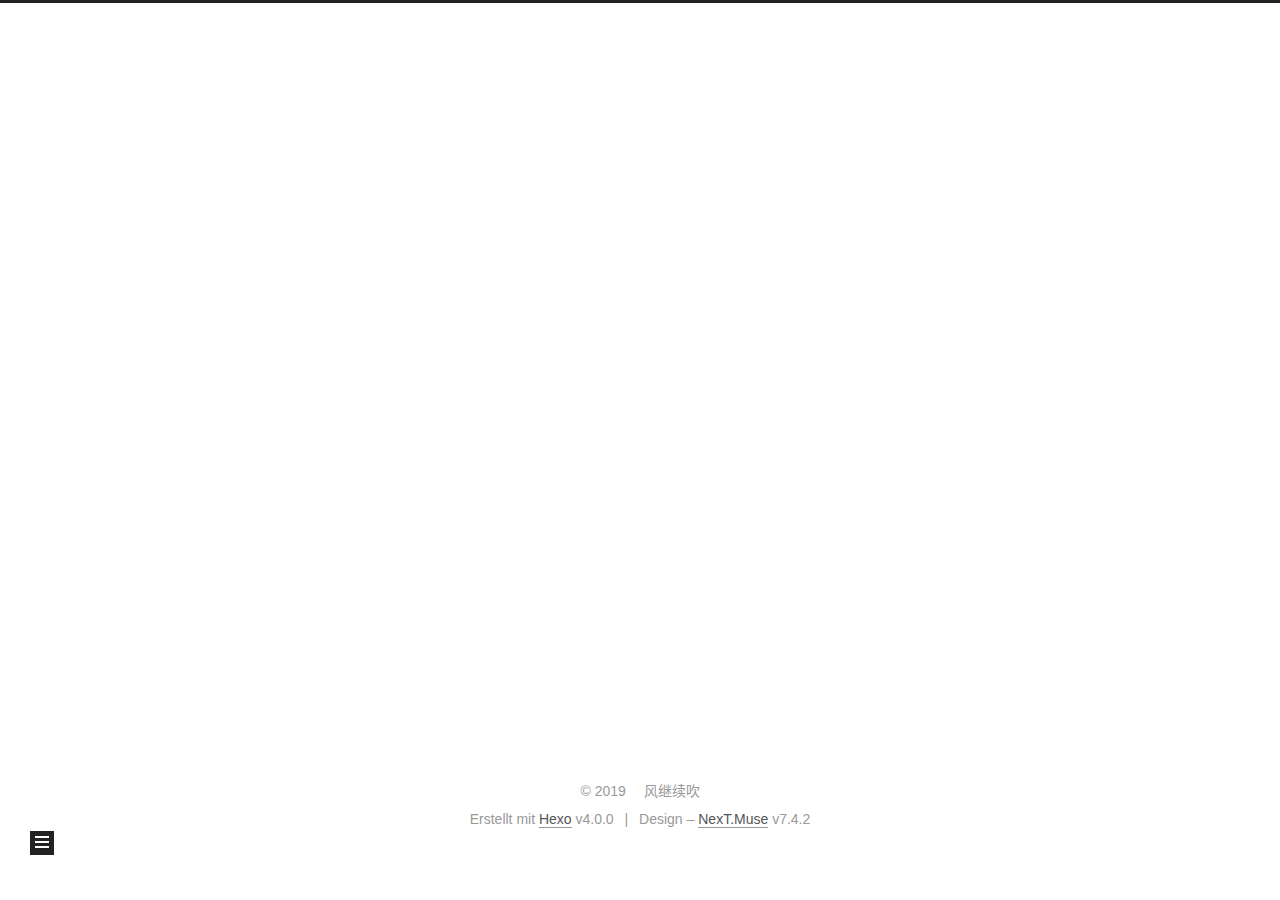
==== index.html @ 005ba099 "Site updated: 2019-10-27 23:27:52" ====
<!DOCTYPE html>
<html lang="zh-cn">
<head>
  <meta charset="UTF-8">
<meta name="viewport" content="width=device-width, initial-scale=1, maximum-scale=2">
<meta name="theme-color" content="#222">
<meta name="generator" content="Hexo 4.0.0">
  <link rel="apple-touch-icon" sizes="180x180" href="/images/apple-touch-icon-next.png">
  <link rel="icon" type="image/png" sizes="32x32" href="/images/favicon-32x32-next.png">
  <link rel="icon" type="image/png" sizes="16x16" href="/images/favicon-16x16-next.png">
  <link rel="mask-icon" href="/images/logo.svg" color="#222">

<link rel="stylesheet" href="/css/main.css">


<link rel="stylesheet" href="/lib/font-awesome/css/font-awesome.min.css">


<script id="hexo-configurations">
  var NexT = window.NexT || {};
  var CONFIG = {
    root: '/',
    scheme: 'Muse',
    version: '7.4.2',
    exturl: false,
    sidebar: {"position":"left","display":"post","offset":12,"onmobile":false},
    copycode: {"enable":false,"show_result":false,"style":null},
    back2top: {"enable":true,"sidebar":false,"scrollpercent":false},
    bookmark: {"enable":false,"color":"#222","save":"auto"},
    fancybox: false,
    mediumzoom: false,
    lazyload: false,
    pangu: false,
    algolia: {
      appID: '',
      apiKey: '',
      indexName: '',
      hits: {"per_page":10},
      labels: {"input_placeholder":"Search for Posts","hits_empty":"We didn't find any results for the search: ${query}","hits_stats":"${hits} results found in ${time} ms"}
    },
    localsearch: {"enable":false,"trigger":"auto","top_n_per_article":1,"unescape":false,"preload":false},
    path: '',
    motion: {"enable":true,"async":false,"transition":{"post_block":"fadeIn","post_header":"slideDownIn","post_body":"slideDownIn","coll_header":"slideLeftIn","sidebar":"slideUpIn"}},
    translation: {
      copy_button: 'Kopieren',
      copy_success: 'Kopiert',
      copy_failure: 'Kopieren fehlgeschlagen'
    },
    sidebarPadding: 40
  };
</script>

  <meta property="og:type" content="website">
<meta property="og:title" content="风继续吹">
<meta property="og:url" content="git@github.com:theshy0927&#x2F;theshy0927.github.io.git&#x2F;index.html">
<meta property="og:site_name" content="风继续吹">
<meta property="og:locale" content="zh-cn">
<meta name="twitter:card" content="summary">

<link rel="canonical" href="git@github.com:theshy0927/theshy0927.github.io.git/">


<script id="page-configurations">
  // https://hexo.io/docs/variables.html
  CONFIG.page = {
    sidebar: "",
    isHome: true,
    isPost: false,
    isPage: false,
    isArchive: false
  };
</script>

  <title>风继续吹</title>
  








  <noscript>
  <style>
  .use-motion .brand,
  .use-motion .menu-item,
  .sidebar-inner,
  .use-motion .post-block,
  .use-motion .pagination,
  .use-motion .comments,
  .use-motion .post-header,
  .use-motion .post-body,
  .use-motion .collection-header { opacity: initial; }

  .use-motion .site-title,
  .use-motion .site-subtitle {
    opacity: initial;
    top: initial;
  }

  .use-motion .logo-line-before i { left: initial; }
  .use-motion .logo-line-after i { right: initial; }
  </style>
</noscript>

</head>

<body itemscope itemtype="http://schema.org/WebPage">
  <div class="container use-motion">
    <div class="headband"></div>

    <header class="header" itemscope itemtype="http://schema.org/WPHeader">
      <div class="header-inner"><div class="site-brand-container">
  <div class="site-meta">

    <div>
      <a href="/" class="brand" rel="start">
        <span class="logo-line-before"><i></i></span>
        <span class="site-title">风继续吹</span>
        <span class="logo-line-after"><i></i></span>
      </a>
    </div>
        <p class="site-subtitle">我自冷眼看世界,蔑视群雄又如何</p>
  </div>

  <div class="site-nav-toggle">
    <div class="toggle" aria-label="Navigationsleiste an/ausschalten">
      <span class="toggle-line toggle-line-first"></span>
      <span class="toggle-line toggle-line-middle"></span>
      <span class="toggle-line toggle-line-last"></span>
    </div>
  </div>
</div>


<nav class="site-nav">
  
  <ul id="menu" class="menu">
        <li class="menu-item menu-item-home">

    <a href="/" rel="section"><i class="fa fa-fw fa-home"></i>Startseite</a>

  </li>
        <li class="menu-item menu-item-archives">

    <a href="/archives/" rel="section"><i class="fa fa-fw fa-archive"></i>Archiv</a>

  </li>
  </ul>

</nav>
</div>
    </header>

    
  <div class="back-to-top">
    <i class="fa fa-arrow-up"></i>
    <span>0%</span>
  </div>


    <main class="main">
      <div class="main-inner">
        <div class="content-wrap">
          

          <div class="content">
            

  <div class="posts-expand">
        
  
  
  <article itemscope itemtype="http://schema.org/Article" class="post-block home" lang="zh-cn">
    <link itemprop="mainEntityOfPage" href="git@github.com:theshy0927/theshy0927.github.io.git/20191027/%E6%B5%8B%E8%AF%952/">

    <span hidden itemprop="author" itemscope itemtype="http://schema.org/Person">
      <meta itemprop="image" content="/images/avatar.gif">
      <meta itemprop="name" content="风继续吹">
      <meta itemprop="description" content="">
    </span>

    <span hidden itemprop="publisher" itemscope itemtype="http://schema.org/Organization">
      <meta itemprop="name" content="风继续吹">
    </span>
      <header class="post-header">
        <h1 class="post-title" itemprop="name headline">
          
            <a href="/20191027/%E6%B5%8B%E8%AF%952/" class="post-title-link" itemprop="url">测试2</a>
        </h1>

        <div class="post-meta">
            <span class="post-meta-item">
              <span class="post-meta-item-icon">
                <i class="fa fa-calendar-o"></i>
              </span>
              <span class="post-meta-item-text">Veröffentlicht am</span>

              <time title="Erstellt: 2019-10-27 23:26:51" itemprop="dateCreated datePublished" datetime="2019-10-27T23:26:51+08:00">2019-10-27</time>
            </span>

          

        </div>
      </header>

    
    
    
    <div class="post-body" itemprop="articleBody">

      
          
      
    </div>

    
    
    
      <footer class="post-footer">
        <div class="post-eof"></div>
      </footer>
  </article>
  
  
  

        
  
  
  <article itemscope itemtype="http://schema.org/Article" class="post-block home" lang="zh-cn">
    <link itemprop="mainEntityOfPage" href="git@github.com:theshy0927/theshy0927.github.io.git/20191027/%E6%B5%8B%E8%AF%95%E4%B8%80%E4%B8%8B/">

    <span hidden itemprop="author" itemscope itemtype="http://schema.org/Person">
      <meta itemprop="image" content="/images/avatar.gif">
      <meta itemprop="name" content="风继续吹">
      <meta itemprop="description" content="">
    </span>

    <span hidden itemprop="publisher" itemscope itemtype="http://schema.org/Organization">
      <meta itemprop="name" content="风继续吹">
    </span>
      <header class="post-header">
        <h1 class="post-title" itemprop="name headline">
          
            <a href="/20191027/%E6%B5%8B%E8%AF%95%E4%B8%80%E4%B8%8B/" class="post-title-link" itemprop="url">测试一下</a>
        </h1>

        <div class="post-meta">
            <span class="post-meta-item">
              <span class="post-meta-item-icon">
                <i class="fa fa-calendar-o"></i>
              </span>
              <span class="post-meta-item-text">Veröffentlicht am</span>

              <time title="Erstellt: 2019-10-27 22:06:32" itemprop="dateCreated datePublished" datetime="2019-10-27T22:06:32+08:00">2019-10-27</time>
            </span>

          

        </div>
      </header>

    
    
    
    <div class="post-body" itemprop="articleBody">

      
          
      
    </div>

    
    
    
      <footer class="post-footer">
        <div class="post-eof"></div>
      </footer>
  </article>
  
  
  

  </div>

  



          </div>
          

        </div>
          
  
  <div class="toggle sidebar-toggle">
    <span class="toggle-line toggle-line-first"></span>
    <span class="toggle-line toggle-line-middle"></span>
    <span class="toggle-line toggle-line-last"></span>
  </div>

  <aside class="sidebar">
    <div class="sidebar-inner">

      <ul class="sidebar-nav motion-element">
        <li class="sidebar-nav-toc">
          Inhaltsverzeichnis
        </li>
        <li class="sidebar-nav-overview">
          Übersicht
        </li>
      </ul>

      <!--noindex-->
      <div class="post-toc-wrap sidebar-panel">
      </div>
      <!--/noindex-->

      <div class="site-overview-wrap sidebar-panel">
        <div class="site-author motion-element" itemprop="author" itemscope itemtype="http://schema.org/Person">
  <img class="site-author-image" itemprop="image" alt="风继续吹"
    src="/images/avatar.gif">
  <p class="site-author-name" itemprop="name">风继续吹</p>
  <div class="site-description" itemprop="description"></div>
</div>
<div class="site-state-wrap motion-element">
  <nav class="site-state">
      <div class="site-state-item site-state-posts">
          <a href="/archives/">
        
          <span class="site-state-item-count">2</span>
          <span class="site-state-item-name">Artikel</span>
        </a>
      </div>
  </nav>
</div>



      </div>

    </div>
  </aside>
  <div id="sidebar-dimmer"></div>


      </div>
    </main>

    <footer class="footer">
      <div class="footer-inner">
        

<div class="copyright">
  
  &copy; 
  <span itemprop="copyrightYear">2019</span>
  <span class="with-love">
    <i class="fa fa-user"></i>
  </span>
  <span class="author" itemprop="copyrightHolder">风继续吹</span>
</div>
  <div class="powered-by">Erstellt mit  <a href="https://hexo.io/" class="theme-link" rel="noopener" target="_blank">Hexo</a> v4.0.0
  </div>
  <span class="post-meta-divider">|</span>
  <div class="theme-info">Design – <a href="https://muse.theme-next.org/" class="theme-link" rel="noopener" target="_blank">NexT.Muse</a> v7.4.2
  </div>

        












        
      </div>
    </footer>
  </div>

  
  <script src="/lib/anime.min.js"></script>
  <script src="/lib/velocity/velocity.min.js"></script>
  <script src="/lib/velocity/velocity.ui.min.js"></script>
<script src="/js/utils.js"></script><script src="/js/motion.js"></script>
<script src="/js/schemes/muse.js"></script>
<script src="/js/next-boot.js"></script>



  


















  

  

  

</body>
</html>
---- css/main.css ----
html {
  line-height: 1.15; /* 1 */
  -webkit-text-size-adjust: 100%; /* 2 */
}
body {
  margin: 0;
}
main {
  display: block;
}
h1 {
  font-size: 2em;
  margin: 0.67em 0;
}
hr {
  box-sizing: content-box; /* 1 */
  height: 0; /* 1 */
  overflow: visible; /* 2 */
}
pre {
  font-family: monospace, monospace; /* 1 */
  font-size: 1em; /* 2 */
}
a {
  background: transparent;
}
abbr[title] {
  border-bottom: none; /* 1 */
  text-decoration: underline; /* 2 */
  text-decoration: underline dotted; /* 2 */
}
b,
strong {
  font-weight: bolder;
}
code,
kbd,
samp {
  font-family: monospace, monospace; /* 1 */
  font-size: 1em; /* 2 */
}
small {
  font-size: 80%;
}
sub,
sup {
  font-size: 75%;
  line-height: 0;
  position: relative;
  vertical-align: baseline;
}
sub {
  bottom: -0.25em;
}
sup {
  top: -0.5em;
}
img {
  border-style: none;
}
button,
input,
optgroup,
select,
textarea {
  font-family: inherit; /* 1 */
  font-size: 100%; /* 1 */
  line-height: 1.15; /* 1 */
  margin: 0; /* 2 */
}
button,
input {
/* 1 */
  overflow: visible;
}
button,
select {
/* 1 */
  text-transform: none;
}
button,
[type='button'],
[type='reset'],
[type='submit'] {
  -webkit-appearance: button;
}
button::-moz-focus-inner,
[type='button']::-moz-focus-inner,
[type='reset']::-moz-focus-inner,
[type='submit']::-moz-focus-inner {
  border-style: none;
  padding: 0;
}
button:-moz-focusring,
[type='button']:-moz-focusring,
[type='reset']:-moz-focusring,
[type='submit']:-moz-focusring {
  outline: 1px dotted ButtonText;
}
fieldset {
  padding: 0.35em 0.75em 0.625em;
}
legend {
  box-sizing: border-box; /* 1 */
  color: inherit; /* 2 */
  display: table; /* 1 */
  max-width: 100%; /* 1 */
  padding: 0; /* 3 */
  white-space: normal; /* 1 */
}
progress {
  vertical-align: baseline;
}
textarea {
  overflow: auto;
}
[type='checkbox'],
[type='radio'] {
  box-sizing: border-box; /* 1 */
  padding: 0; /* 2 */
}
[type='number']::-webkit-inner-spin-button,
[type='number']::-webkit-outer-spin-button {
  height: auto;
}
[type='search'] {
  outline-offset: -2px; /* 2 */
  -webkit-appearance: textfield; /* 1 */
}
[type='search']::-webkit-search-decoration {
  -webkit-appearance: none;
}
::-webkit-file-upload-button {
  font: inherit; /* 2 */
  -webkit-appearance: button; /* 1 */
}
details {
  display: block;
}
summary {
  display: list-item;
}
template {
  display: none;
}
[hidden] {
  display: none;
}
::selection {
  background: #262a30;
  color: #fff;
}
html,
body {
  height: 100%;
}
body {
  background: #fff;
  color: #555;
  font-family: 'Lato', "PingFang SC", "Microsoft YaHei", sans-serif;
  font-size: 1em;
  line-height: 2;
}
@media (max-width: 991px) {
  body {
    padding-left: 0 !important;
    padding-right: 0 !important;
  }
}
h1,
h2,
h3,
h4,
h5,
h6 {
  font-family: 'Lato', "PingFang SC", "Microsoft YaHei", sans-serif;
  font-weight: bold;
  line-height: 1.5;
  margin: 20px 0 15px;
  padding: 0;
}
h1 {
  font-size: 1.5em;
}
h2 {
  font-size: 1.375em;
}
h3 {
  font-size: 1.25em;
}
h4 {
  font-size: 1.125em;
}
h5 {
  font-size: 1em;
}
h6 {
  font-size: 0.875em;
}
p {
  margin: 0 0 20px 0;
}
a,
span.exturl {
  overflow-wrap: break-word;
  word-wrap: break-word;
  border-bottom: 1px solid #999;
  color: #555;
  outline: 0;
  text-decoration: none;
  cursor: pointer;
}
a:hover,
span.exturl:hover {
  border-bottom-color: #222;
  color: #222;
}
iframe,
img,
video {
  display: block;
  margin-left: auto;
  margin-right: auto;
  max-width: 100%;
}
hr {
  background-color: #ddd;
  background-image: repeating-linear-gradient(-45deg, #fff, #fff 4px, transparent 4px, transparent 8px);
  border: 0;
  height: 3px;
  margin: 40px 0;
}
blockquote {
  border-left: 4px solid #ddd;
  color: #666;
  margin: 0;
  padding: 0 15px;
}
blockquote cite::before {
  content: '-';
  padding: 0 5px;
}
dt {
  font-weight: 700;
}
dd {
  margin: 0;
  padding: 0;
}
kbd {
  background-color: #f5f5f5;
  background-image: linear-gradient(#eee, #fff, #eee);
  border: 1px solid #ccc;
  border-radius: 0.2em;
  box-shadow: 0.1em 0.1em 0.2em rgba(0,0,0,0.1);
  font-family: inherit;
  padding: 0.1em 0.3em;
  white-space: nowrap;
}
.table-container {
  -webkit-overflow-scrolling: touch;
  overflow: auto;
}
table {
  border-collapse: collapse;
  border-spacing: 0;
  font-size: 0.875em;
  margin: 0 0 20px 0;
  width: 100%;
}
table > tbody > tr:nth-of-type(odd) {
  background: #f9f9f9;
}
table > tbody > tr:hover {
  background: #f5f5f5;
}
caption,
th,
td {
  font-weight: normal;
  padding: 8px;
  text-align: left;
  vertical-align: middle;
}
th,
td {
  border: 1px solid #ddd;
  border-bottom: 3px solid #ddd;
}
th {
  font-weight: 700;
  padding-bottom: 10px;
}
td {
  border-bottom-width: 1px;
}
.btn {
  background: #222;
  border: 2px solid #222;
  border-radius: 0;
  color: #fff;
  display: inline-block;
  font-size: 0.875em;
  line-height: 2;
  padding: 0 20px;
  text-decoration: none;
  transition-property: background-color;
  transition-delay: 0s;
  transition-duration: 0.2s;
  transition-timing-function: ease-in-out;
}
.btn:hover {
  background: #fff;
  border-color: #222;
  color: #222;
}
.btn + .btn {
  margin: 0 0 8px 8px;
}
.btn .fa-fw {
  text-align: left;
  width: 1.285714285714286em;
}
.toggle {
  line-height: 0;
}
.toggle .toggle-line {
  background: #fff;
  display: inline-block;
  height: 2px;
  left: 0;
  position: relative;
  top: 0;
  transition: all 0.4s;
  vertical-align: top;
  width: 100%;
}
.toggle .toggle-line:not(:first-child) {
  margin-top: 3px;
}
.toggle.toggle-arrow .toggle-line-first {
  left: 50%;
  top: 2px;
  transform: rotate(45deg);
  width: 50%;
}
.toggle.toggle-arrow .toggle-line-middle {
  left: 2px;
  width: 90%;
}
.toggle.toggle-arrow .toggle-line-last {
  left: 50%;
  top: -2px;
  transform: rotate(-45deg);
  width: 50%;
}
.toggle.toggle-close .toggle-line-first {
  transform: rotate(-45deg);
  top: 5px;
}
.toggle.toggle-close .toggle-line-middle {
  opacity: 0;
}
.toggle.toggle-close .toggle-line-last {
  transform: rotate(45deg);
  top: -5px;
}
pre,
.highlight {
  background: #f7f7f7;
  color: #4d4d4c;
  line-height: 1.6;
  margin: 0 auto 20px;
}
pre,
code {
  font-family: consolas, Menlo, monospace, "PingFang SC", "Microsoft YaHei";
}
code {
  background: #eee;
  border-radius: 3px;
  color: #555;
  padding: 2px 4px;
  overflow-wrap: break-word;
  word-wrap: break-word;
}
pre {
  overflow: auto;
  padding: 10px;
}
pre code {
  background: none;
  color: #4d4d4c;
  font-size: 0.875em;
  padding: 0;
  text-shadow: none;
}
.highlight *::selection {
  background: #d6d6d6;
}
.highlight pre {
  border: 0;
  margin: 0;
  padding: 10px 0;
}
.highlight table {
  border: 0;
  margin: 0;
  width: auto;
}
.highlight td {
  border: 0;
  padding: 0;
}
.highlight figcaption {
  background: #eee;
  color: #4d4d4c;
  line-height: 1em;
  margin: 0;
  padding: 0.5em;
}
.highlight figcaption::before,
.highlight figcaption::after {
  content: ' ';
  display: table;
}
.highlight figcaption::after {
  clear: both;
}
.highlight figcaption a {
  color: #4d4d4c;
  float: right;
}
.highlight figcaption a:hover {
  border-bottom-color: #4d4d4c;
}
.highlight .gutter pre {
  background: #eff2f3;
  color: #869194;
  padding-left: 10px;
  padding-right: 10px;
  text-align: right;
}
.highlight .code pre {
  background: #f7f7f7;
  padding-left: 10px;
  width: 100%;
}
.gutter {
  -moz-user-select: none;
  -ms-user-select: none;
  -webkit-user-select: none;
  user-select: none;
}
.gist table {
  width: auto;
}
.gist table td {
  border: 0;
}
pre .deletion {
  background: #fdd;
}
pre .addition {
  background: #dfd;
}
pre .meta {
  color: #eab700;
  -moz-user-select: none;
  -ms-user-select: none;
  -webkit-user-select: none;
  user-select: none;
}
pre .comment {
  color: #8e908c;
}
pre .variable,
pre .attribute,
pre .tag,
pre .name,
pre .regexp,
pre .ruby .constant,
pre .xml .tag .title,
pre .xml .pi,
pre .xml .doctype,
pre .html .doctype,
pre .css .id,
pre .css .class,
pre .css .pseudo {
  color: #c82829;
}
pre .number,
pre .preprocessor,
pre .built_in,
pre .builtin-name,
pre .literal,
pre .params,
pre .constant,
pre .command {
  color: #f5871f;
}
pre .ruby .class .title,
pre .css .rules .attribute,
pre .string,
pre .symbol,
pre .value,
pre .inheritance,
pre .header,
pre .ruby .symbol,
pre .xml .cdata,
pre .special,
pre .formula {
  color: #718c00;
}
pre .title,
pre .css .hexcolor {
  color: #3e999f;
}
pre .function,
pre .python .decorator,
pre .python .title,
pre .ruby .function .title,
pre .ruby .title .keyword,
pre .perl .sub,
pre .javascript .title,
pre .coffeescript .title {
  color: #4271ae;
}
pre .keyword,
pre .javascript .function {
  color: #8959a8;
}
.blockquote-center {
  border-left: none;
  margin: 40px 0;
  padding: 0;
  position: relative;
  text-align: center;
}
.blockquote-center::before,
.blockquote-center::after {
  background-repeat: no-repeat;
  background-size: 22px 22px;
  content: ' ';
  display: block;
  height: 24px;
  opacity: 0.2;
  position: absolute;
  width: 100%;
}
.blockquote-center::before {
  background-image: url("../images/quote-l.svg");
  background-position: 0 -6px;
  border-top: 1px solid #ccc;
  top: -20px;
}
.blockquote-center::after {
  background-image: url("../images/quote-r.svg");
  background-position: 100% 8px;
  border-bottom: 1px solid #ccc;
  bottom: -20px;
}
.blockquote-center p,
.blockquote-center div {
  text-align: center;
}
.post-body .group-picture img {
  border: 0;
  margin: 0 auto;
  padding: 0 3px;
}
.post-body .group-picture-row {
  margin-bottom: 6px;
  overflow: hidden;
}
.post-body .group-picture-column {
  float: left;
  margin-bottom: 10px;
}
.post-body .label {
  display: inline;
  padding: 0 2px;
}
.post-body .label.default {
  background: #f0f0f0;
}
.post-body .label.primary {
  background: #efe6f7;
}
.post-body .label.info {
  background: #e5f2f8;
}
.post-body .label.success {
  background: #e7f4e9;
}
.post-body .label.warning {
  background: #fcf6e1;
}
.post-body .label.danger {
  background: #fae8eb;
}
.post-body .tabs {
  margin-bottom: 20px;
}
.post-body .tabs,
.tabs-comment {
  display: block;
  padding-top: 10px;
  position: relative;
}
.post-body .tabs ul.nav-tabs,
.tabs-comment ul.nav-tabs {
  display: flex;
  flex-wrap: wrap;
  margin: 0;
  margin-bottom: -1px;
  padding: 0;
}
@media (max-width: 413px) {
  .post-body .tabs ul.nav-tabs,
  .tabs-comment ul.nav-tabs {
    display: block;
    margin-bottom: 5px;
  }
}
.post-body .tabs ul.nav-tabs li.tab,
.tabs-comment ul.nav-tabs li.tab {
  background: #fff;
  border-bottom: 1px solid #ddd;
  border-left: 1px solid transparent;
  border-right: 1px solid transparent;
  border-top: 3px solid transparent;
  flex-grow: 1;
  list-style-type: none;
}
@media (max-width: 413px) {
  .post-body .tabs ul.nav-tabs li.tab,
  .tabs-comment ul.nav-tabs li.tab {
    border-bottom: 1px solid transparent;
    border-left: 3px solid transparent;
    border-right: 1px solid transparent;
    border-top: 1px solid transparent;
  }
}
.post-body .tabs ul.nav-tabs li.tab a,
.tabs-comment ul.nav-tabs li.tab a {
  border-bottom: initial;
  display: block;
  line-height: 1.8em;
  outline: 0;
  padding: 0.25em 0.75em;
  text-align: center;
  transition-delay: 0s;
  transition-duration: 0.2s;
  transition-timing-function: ease-out;
}
.post-body .tabs ul.nav-tabs li.tab a i,
.tabs-comment ul.nav-tabs li.tab a i {
  width: 1.285714285714286em;
}
.post-body .tabs ul.nav-tabs li.tab.active,
.tabs-comment ul.nav-tabs li.tab.active {
  border-bottom: 1px solid transparent;
  border-left: 1px solid #ddd;
  border-right: 1px solid #ddd;
  border-top: 3px solid #fc6423;
}
@media (max-width: 413px) {
  .post-body .tabs ul.nav-tabs li.tab.active,
  .tabs-comment ul.nav-tabs li.tab.active {
    border-bottom: 1px solid #ddd;
    border-left: 3px solid #fc6423;
    border-right: 1px solid #ddd;
    border-top: 1px solid #ddd;
  }
}
.post-body .tabs ul.nav-tabs li.tab.active a,
.tabs-comment ul.nav-tabs li.tab.active a {
  color: #555;
  cursor: default;
}
.post-body .tabs .tab-content .tab-pane,
.tabs-comment .tab-content .tab-pane {
  border: 1px solid #ddd;
  padding: 20px 20px 0 20px;
}
.post-body .tabs .tab-content .tab-pane:not(.active),
.tabs-comment .tab-content .tab-pane:not(.active) {
  display: none;
}
.post-body .tabs .tab-content .tab-pane.active,
.tabs-comment .tab-content .tab-pane.active {
  display: block;
}
.post-body .note {
  margin-bottom: 20px;
  padding: 15px;
  position: relative;
  border: 1px solid #eee;
  border-left-width: 5px;
  border-radius: 3px;
}
.post-body .note h2,
.post-body .note h3,
.post-body .note h4,
.post-body .note h5,
.post-body .note h6 {
  margin-top: 0;
  border-bottom: initial;
  margin-bottom: 0;
  padding-top: 0;
}
.post-body .note p:first-child,
.post-body .note ul:first-child,
.post-body .note ol:first-child,
.post-body .note table:first-child,
.post-body .note pre:first-child,
.post-body .note blockquote:first-child,
.post-body .note img:first-child {
  margin-top: 0;
}
.post-body .note p:last-child,
.post-body .note ul:last-child,
.post-body .note ol:last-child,
.post-body .note table:last-child,
.post-body .note pre:last-child,
.post-body .note blockquote:last-child,
.post-body .note img:last-child {
  margin-bottom: 0;
}
.post-body .note.default {
  border-left-color: #777;
}
.post-body .note.default h2,
.post-body .note.default h3,
.post-body .note.default h4,
.post-body .note.default h5,
.post-body .note.default h6 {
  color: #777;
}
.post-body .note.primary {
  border-left-color: #6f42c1;
}
.post-body .note.primary h2,
.post-body .note.primary h3,
.post-body .note.primary h4,
.post-body .note.primary h5,
.post-body .note.primary h6 {
  color: #6f42c1;
}
.post-body .note.info {
  border-left-color: #428bca;
}
.post-body .note.info h2,
.post-body .note.info h3,
.post-body .note.info h4,
.post-body .note.info h5,
.post-body .note.info h6 {
  color: #428bca;
}
.post-body .note.success {
  border-left-color: #5cb85c;
}
.post-body .note.success h2,
.post-body .note.success h3,
.post-body .note.success h4,
.post-body .note.success h5,
.post-body .note.success h6 {
  color: #5cb85c;
}
.post-body .note.warning {
  border-left-color: #f0ad4e;
}
.post-body .note.warning h2,
.post-body .note.warning h3,
.post-body .note.warning h4,
.post-body .note.warning h5,
.post-body .note.warning h6 {
  color: #f0ad4e;
}
.post-body .note.danger {
  border-left-color: #d9534f;
}
.post-body .note.danger h2,
.post-body .note.danger h3,
.post-body .note.danger h4,
.post-body .note.danger h5,
.post-body .note.danger h6 {
  color: #d9534f;
}
.pagination .prev,
.pagination .next,
.pagination .page-number,
.pagination .space {
  display: inline-block;
  margin: 0 10px;
  padding: 0 11px;
  position: relative;
  top: -1px;
}
@media (max-width: 767px) {
  .pagination .prev,
  .pagination .next,
  .pagination .page-number,
  .pagination .space {
    margin: 0 5px;
  }
}
.pagination {
  border-top: 1px solid #eee;
  margin: 120px 0 0;
  text-align: center;
}
.pagination .prev,
.pagination .next,
.pagination .page-number {
  border-bottom: 0;
  border-top: 1px solid #eee;
  transition-property: border-color;
  transition-delay: 0s;
  transition-duration: 0.2s;
  transition-timing-function: ease-in-out;
}
.pagination .prev:hover,
.pagination .next:hover,
.pagination .page-number:hover {
  border-top-color: #222;
}
.pagination .space {
  margin: 0;
  padding: 0;
}
.pagination .prev {
  margin-left: 0;
}
.pagination .next {
  margin-right: 0;
}
.pagination .page-number.current {
  background: #ccc;
  border-top-color: #ccc;
  color: #fff;
}
@media (max-width: 767px) {
  .pagination {
    border-top: none;
  }
  .pagination .prev,
  .pagination .next,
  .pagination .page-number {
    border-bottom: 1px solid #eee;
    border-top: 0;
    margin-bottom: 10px;
    padding: 0 10px;
  }
  .pagination .prev:hover,
  .pagination .next:hover,
  .pagination .page-number:hover {
    border-bottom-color: #222;
  }
}
.comments {
  margin: 60px 20px 0;
  overflow: hidden;
}
.comment-button-group {
  display: flex;
  flex-wrap: wrap-reverse;
  justify-content: center;
  margin: 1em 0;
}
.comment-button-group .comment-button {
  margin: 0.1em 0.2em;
}
.comment-button-group .comment-button.active {
  background: #fff;
  border-color: #222;
  color: #222;
}
.comment-position {
  display: none;
}
.comment-position.active {
  display: block;
}
.tabs-comment {
  background: #fff;
  margin-top: 4em;
  padding-top: 0;
}
.tabs-comment .comments {
  border: 0;
  box-shadow: none;
  margin-top: 0;
  padding-top: 0;
}
.container {
  min-height: 100%;
  position: relative;
}
.main-inner {
  margin: 0 auto;
  width: 700px;
}
@media (min-width: 1200px) {
  .main-inner {
    width: 800px;
  }
}
@media (min-width: 1600px) {
  .main-inner {
    width: 900px;
  }
}
.header {
  background: transparent;
}
.header-inner {
  margin: 0 auto;
  position: relative;
  width: 700px;
}
@media (min-width: 1200px) {
  .header-inner {
    width: 800px;
  }
}
@media (min-width: 1600px) {
  .header-inner {
    width: 900px;
  }
}
.headband {
  background: #222;
  height: 3px;
}
.site-meta {
  margin: 0;
  text-align: center;
}
@media (max-width: 767px) {
  .site-meta {
    text-align: center;
  }
}
.brand {
  background: #222;
  border-bottom: none;
  color: #fff;
  display: inline-block;
  line-height: 1.375em;
  padding: 0 40px;
  position: relative;
}
.brand:hover {
  color: #fff;
}
.site-title {
  display: inline-block;
  font-family: 'Lato', "PingFang SC", "Microsoft YaHei", sans-serif;
  font-size: 1.375em;
  font-weight: normal;
  line-height: 1.5;
  vertical-align: top;
}
.site-subtitle {
  color: #999;
  font-size: 0.8125em;
  margin-top: 10px;
}
.use-motion .brand {
  opacity: 0;
}
.use-motion .site-title,
.use-motion .site-subtitle,
.use-motion .custom-logo-image {
  opacity: 0;
  position: relative;
  top: -10px;
}
.site-nav-toggle {
  display: none;
  left: 10px;
  position: absolute;
}
@media (max-width: 767px) {
  .site-nav-toggle {
    display: block;
  }
}
.site-nav-toggle .toggle {
  background: transparent;
  border: 0;
  margin-top: 2px;
  padding: 10px;
  width: 22px;
}
.site-nav-toggle .toggle .toggle-line {
  background: #555;
  border-radius: 1px;
}
.site-nav {
  display: block;
}
@media (max-width: 767px) {
  .site-nav {
    border-top: 1px solid #ddd;
    clear: both;
    display: none;
    margin: 0 -10px;
    padding: 0 10px;
  }
}
.site-nav.site-nav-on {
  display: block;
}
.menu {
  margin-top: 20px;
  padding-left: 0;
  text-align: center;
}
.menu-item {
  display: inline-block;
  list-style: none;
  margin: 0 10px;
}
@media (max-width: 767px) {
  .menu-item {
    margin-top: 10px;
  }
}
.menu-item a,
.menu-item span.exturl {
  border-bottom: 0;
  display: block;
  font-size: 0.8125em;
  transition-property: border-color;
  transition-delay: 0s;
  transition-duration: 0.2s;
  transition-timing-function: ease-in-out;
}
@media (hover: none) {
  .menu-item a:hover,
  .menu-item span.exturl:hover {
    border-bottom-color: transparent !important;
  }
}
.menu-item .fa {
  margin-right: 8px;
}
.menu-item .badge {
  display: inline-block;
  font-weight: 700;
  line-height: 1;
  margin-left: 0.35em;
  margin-top: 0.35em;
  text-align: center;
  white-space: nowrap;
}
@media (max-width: 767px) {
  .menu-item .badge {
    float: right;
    margin-left: 0;
  }
}
.use-motion .menu-item {
  opacity: 0;
}
.sidebar {
  background: #222;
  bottom: 0;
  box-shadow: inset 0 2px 6px #000;
  position: fixed;
  top: 0;
  z-index: 1200;
}
.sidebar a,
.sidebar span.exturl {
  border-bottom-color: #555;
  color: #999;
}
.sidebar a:hover,
.sidebar span.exturl:hover {
  border-bottom-color: #eee;
  color: #eee;
}
@media (max-width: 991px) {
  .sidebar {
    display: none;
  }
}
.sidebar-inner {
  color: #999;
  padding: 20px 10px;
  text-align: center;
}
.site-overview-wrap {
  overflow-x: hidden;
  overflow-y: auto;
}
.cc-license {
  margin-top: 10px;
  text-align: center;
}
.cc-license .cc-opacity {
  border-bottom: none;
  opacity: 0.7;
}
.cc-license .cc-opacity:hover {
  opacity: 0.9;
}
.cc-license img {
  display: inline-block;
}
.site-author-image {
  border: 2px solid #333;
  display: block;
  height: auto;
  margin: 0 auto;
  max-width: 96px;
  padding: 2px;
}
.site-author-name {
  color: #f5f5f5;
  font-weight: normal;
  margin: 5px 0 0;
  text-align: center;
}
.site-description {
  color: #999;
  font-size: 1em;
  margin-top: 5px;
  text-align: center;
}
.links-of-author {
  margin-top: 15px;
}
.links-of-author a,
.links-of-author span.exturl {
  border-bottom-color: #555;
  display: inline-block;
  font-size: 0.8125em;
  margin-bottom: 10px;
  margin-right: 10px;
  vertical-align: middle;
}
.links-of-author a::before,
.links-of-author span.exturl::before {
  background: #58d6d2;
  border-radius: 50%;
  content: ' ';
  display: inline-block;
  height: 4px;
  margin-right: 3px;
  vertical-align: middle;
  width: 4px;
}
.feed-link,
.chat {
  margin-top: 15px;
}
.feed-link a,
.chat a {
  border: 1px solid #fc6423;
  border-radius: 4px;
  color: #fc6423;
  display: inline-block;
  padding: 0 15px;
}
.feed-link a .fa,
.chat a .fa {
  margin-right: 5px;
}
.feed-link a:hover,
.chat a:hover {
  background: #fc6423;
  border: 1px solid #fc6423;
  color: #fff;
}
.feed-link a:hover .fa,
.chat a:hover .fa {
  color: #fff;
}
.links-of-blogroll {
  font-size: 0.8125em;
  margin-top: 10px;
}
.links-of-blogroll-title {
  font-size: 0.875em;
  font-weight: 600;
  margin-top: 0;
}
.links-of-blogroll-list {
  list-style: none;
  margin: 0;
  padding: 0;
}
.links-of-blogroll-item {
  padding: 2px 10px;
}
.links-of-blogroll-item a,
.links-of-blogroll-item span.exturl {
  box-sizing: border-box;
  display: inline-block;
  max-width: 280px;
  overflow: hidden;
  text-overflow: ellipsis;
  white-space: nowrap;
}
#sidebar-dimmer {
  display: none;
}
@media (max-width: 767px) {
  #sidebar-dimmer {
    background: #000;
    display: block;
    height: 100%;
    left: 100%;
    opacity: 0;
    position: fixed;
    top: 0;
    width: 100%;
    z-index: 1100;
  }
  .sidebar-active + #sidebar-dimmer {
    opacity: 0.7;
    transform: translateX(-100%);
    transition: opacity 0.5s;
  }
}
.sidebar-nav {
  margin: 0;
  padding-bottom: 20px;
  padding-left: 0;
}
.sidebar-nav li {
  border-bottom: 1px solid transparent;
  color: #555;
  cursor: pointer;
  display: inline-block;
  font-size: 0.875em;
}
.sidebar-nav li.sidebar-nav-overview {
  margin-left: 10px;
}
.sidebar-nav li:hover {
  color: #f5f5f5;
}
.sidebar-nav .sidebar-nav-active {
  border-bottom-color: #87daff;
  color: #87daff;
}
.sidebar-nav .sidebar-nav-active:hover {
  color: #87daff;
}
.sidebar-panel {
  display: none;
}
.sidebar-panel-active {
  display: block;
}
.sidebar-toggle {
  background: #222;
  bottom: 45px;
  cursor: pointer;
  height: 14px;
  left: 30px;
  padding: 5px;
  position: fixed;
  width: 14px;
  z-index: 1300;
}
@media (max-width: 991px) {
  .sidebar-toggle {
    left: 20px;
    opacity: 0.8;
    display: none;
  }
}
.sidebar-toggle:hover .toggle-line {
  background: #87daff;
}
.post-toc-wrap {
  overflow-x: hidden;
  overflow-y: auto;
}
.post-toc {
  font-size: 0.875em;
}
.post-toc ol {
  list-style: none;
  margin: 0;
  padding: 0 2px 5px 10px;
  text-align: left;
}
.post-toc ol > ol {
  padding-left: 0;
}
.post-toc ol a {
  border-bottom-color: #555;
  color: #999;
  transition-property: all;
  transition-delay: 0s;
  transition-duration: 0.2s;
  transition-timing-function: ease-in-out;
}
.post-toc ol a:hover {
  border-bottom-color: #ccc;
  color: #ccc;
}
.post-toc .nav-item {
  line-height: 1.8;
  overflow: hidden;
  text-overflow: ellipsis;
  white-space: nowrap;
}
.post-toc .nav .nav-child {
  display: none;
}
.post-toc .nav .active > .nav-child {
  display: block;
}
.post-toc .nav .active-current > .nav-child {
  display: block;
}
.post-toc .nav .active-current > .nav-child > .nav-item {
  display: block;
}
.post-toc .nav .active > a {
  border-bottom-color: #87daff;
  color: #87daff;
}
.post-toc .nav .active-current > a {
  color: #87daff;
}
.post-toc .nav .active-current > a:hover {
  color: #87daff;
}
.site-state {
  display: flex;
  justify-content: center;
  line-height: 1.4;
  margin-top: 10px;
  overflow: hidden;
  text-align: center;
  white-space: nowrap;
}
.site-state-item {
  padding: 0 15px;
}
.site-state-item:not(:first-child) {
  border-left: 1px solid #333;
}
.site-state-item a {
  border-bottom: none;
}
.site-state-item-count {
  color: inherit;
  display: block;
  font-size: 1.25em;
  font-weight: 600;
  text-align: center;
}
.site-state-item-name {
  color: inherit;
  font-size: 0.875em;
}
.footer {
  color: #999;
  font-size: 0.875em;
  padding: 20px 0;
}
.footer.footer-fixed {
  bottom: 0;
  left: 0;
  position: absolute;
  right: 0;
}
.footer img {
  border: 0;
}
.footer-inner {
  box-sizing: border-box;
  margin: 0 auto;
  text-align: center;
  width: 700px;
}
@media (min-width: 1200px) {
  .footer-inner {
    width: 800px;
  }
}
@media (min-width: 1600px) {
  .footer-inner {
    width: 900px;
  }
}
.with-love {
  color: #808080;
  display: inline-block;
  margin: 0 5px;
}
.powered-by,
.theme-info {
  display: inline-block;
}
@-moz-keyframes iconAnimate {
  0%, 100% {
    transform: scale(1);
  }
  10%, 30% {
    transform: scale(0.9);
  }
  20%, 40%, 60%, 80% {
    transform: scale(1.1);
  }
  50%, 70% {
    transform: scale(1.1);
  }
}
@-webkit-keyframes iconAnimate {
  0%, 100% {
    transform: scale(1);
  }
  10%, 30% {
    transform: scale(0.9);
  }
  20%, 40%, 60%, 80% {
    transform: scale(1.1);
  }
  50%, 70% {
    transform: scale(1.1);
  }
}
@-o-keyframes iconAnimate {
  0%, 100% {
    transform: scale(1);
  }
  10%, 30% {
    transform: scale(0.9);
  }
  20%, 40%, 60%, 80% {
    transform: scale(1.1);
  }
  50%, 70% {
    transform: scale(1.1);
  }
}
@keyframes iconAnimate {
  0%, 100% {
    transform: scale(1);
  }
  10%, 30% {
    transform: scale(0.9);
  }
  20%, 40%, 60%, 80% {
    transform: scale(1.1);
  }
  50%, 70% {
    transform: scale(1.1);
  }
}
.back-to-top {
  background: #222;
  bottom: -100px;
  box-sizing: border-box;
  color: #fff;
  cursor: pointer;
  font-size: 12px;
  left: 30px;
  opacity: 1;
  padding: 0 6px;
  position: fixed;
  text-align: center;
  transition-property: bottom;
  z-index: 1300;
  transition-delay: 0s;
  transition-duration: 0.2s;
  transition-timing-function: ease-in-out;
  width: 24px;
}
.back-to-top span {
  display: none;
}
.back-to-top:hover {
  color: #87daff;
}
.back-to-top.back-to-top-on {
  bottom: 19px;
}
@media (max-width: 991px) {
  .back-to-top {
    left: 20px;
    opacity: 0.8;
  }
}
.post-body {
  overflow-wrap: break-word;
  word-wrap: break-word;
  font-family: 'Lato', "PingFang SC", "Microsoft YaHei", sans-serif;
}
@media (min-width: 1200px) {
  .post-body {
    font-size: 1.125em;
  }
}
.post-body span.exturl .fa {
  font-size: 0.875em;
  margin-left: 4px;
}
.post-body .image-caption,
.post-body .figure .caption {
  color: #999;
  font-size: 0.875em;
  font-weight: bold;
  line-height: 1;
  margin: -20px auto 15px;
  text-align: center;
}
.post-sticky-flag {
  display: inline-block;
  transform: rotate(30deg);
}
.post-button {
  margin-top: 40px;
  text-align: center;
}
.use-motion .post-block,
.use-motion .pagination,
.use-motion .comments {
  opacity: 0;
}
.use-motion .post-header {
  opacity: 0;
}
.use-motion .post-body {
  opacity: 0;
}
.use-motion .collection-header {
  opacity: 0;
}
.posts-collapse {
  margin-left: 55px;
  position: relative;
}
@media (max-width: 767px) {
  .posts-collapse {
    margin-left: 20px;
    margin-right: 20px;
  }
}
.posts-collapse .collection-title {
  font-size: 1.125em;
  position: relative;
}
.posts-collapse .collection-title::before {
  background: #999;
  border: 1px solid #fff;
  border-radius: 50%;
  content: ' ';
  height: 10px;
  left: 0;
  margin-left: -6px;
  margin-top: -4px;
  position: absolute;
  top: 50%;
  width: 10px;
}
.posts-collapse .collection-year {
  margin: 60px 0;
  position: relative;
}
.posts-collapse .collection-year::before {
  background: #bbb;
  border-radius: 50%;
  content: ' ';
  height: 8px;
  left: 0;
  margin-left: -4px;
  margin-top: -4px;
  position: absolute;
  top: 50%;
  width: 8px;
}
.posts-collapse .collection-header {
  display: inline-block;
  margin: 0 0 0 20px;
}
.posts-collapse .collection-header small {
  color: #bbb;
  margin-left: 5px;
}
.posts-collapse .post-header {
  border-bottom: 1px dashed #ccc;
  margin: 30px 0;
  padding-left: 15px;
  position: relative;
  transition-property: border;
  transition-delay: 0s;
  transition-duration: 0.2s;
  transition-timing-function: ease-in-out;
}
.posts-collapse .post-header::before {
  background: #bbb;
  border: 1px solid #fff;
  border-radius: 50%;
  content: ' ';
  height: 6px;
  left: 0;
  margin-left: -4px;
  position: absolute;
  top: 0.75em;
  transition-property: background;
  width: 6px;
  transition-delay: 0s;
  transition-duration: 0.2s;
  transition-timing-function: ease-in-out;
}
.posts-collapse .post-header:hover {
  border-bottom-color: #666;
}
.posts-collapse .post-header:hover::before {
  background: #222;
}
.posts-collapse .post-meta {
  display: inline;
  font-size: 0.75em;
  margin-right: 10px;
}
.posts-collapse .post-title {
  display: inline;
  font-size: 1em;
  font-weight: normal;
  margin-bottom: 0;
  margin-top: 0;
}
.posts-collapse .post-title a,
.posts-collapse .post-title span.exturl {
  border-bottom: none;
  color: #666;
}
.posts-collapse::before {
  background: #f5f5f5;
  content: ' ';
  height: 100%;
  left: 0;
  margin-left: -2px;
  position: absolute;
  top: 1.25em;
  width: 4px;
}
.posts-collapse .fa-external-link {
  font-size: 0.875em;
  margin-left: 5px;
}
.post-eof {
  background: #ccc;
  height: 1px;
  margin: 80px auto 60px;
  text-align: center;
  width: 8%;
}
.post-block:last-child .post-eof {
  display: none;
}
.posts-expand {
  padding-top: 40px;
}
@media (max-width: 767px) {
  .posts-expand {
    margin: 0 20px;
  }
}
@media (min-width: 992px) {
  .post-body {
    text-align: justify;
  }
}
@media (max-width: 991px) {
  .post-body {
    text-align: justify;
  }
}
.post-body h2,
.post-body h3,
.post-body h4,
.post-body h5,
.post-body h6 {
  padding-top: 10px;
}
.post-body h2 .header-anchor,
.post-body h3 .header-anchor,
.post-body h4 .header-anchor,
.post-body h5 .header-anchor,
.post-body h6 .header-anchor {
  border-bottom-style: none;
  color: #ccc;
  float: right;
  margin-left: 10px;
  visibility: hidden;
}
.post-body h2 .header-anchor:hover,
.post-body h3 .header-anchor:hover,
.post-body h4 .header-anchor:hover,
.post-body h5 .header-anchor:hover,
.post-body h6 .header-anchor:hover {
  color: inherit;
}
.post-body h2:hover .header-anchor,
.post-body h3:hover .header-anchor,
.post-body h4:hover .header-anchor,
.post-body h5:hover .header-anchor,
.post-body h6:hover .header-anchor {
  visibility: visible;
}
.post-body img {
  border: 1px solid #ddd;
  box-sizing: border-box;
  padding: 3px;
}
@media (max-width: 767px) {
  .post-body img {
    padding: initial;
  }
}
.post-body iframe,
.post-body img,
.post-body video {
  margin-bottom: 20px;
}
.post-body .video-container {
  height: 0;
  margin-bottom: 20px;
  overflow: hidden;
  padding-top: 75%;
  position: relative;
  width: 100%;
}
.post-body .video-container iframe,
.post-body .video-container object,
.post-body .video-container embed {
  height: 100%;
  left: 0;
  margin: 0;
  position: absolute;
  top: 0;
  width: 100%;
}
.post-gallery {
  border-collapse: separate;
  display: table;
  table-layout: fixed;
  width: 100%;
}
.post-gallery .post-gallery-img {
  border: 0;
  display: table-cell;
  text-align: center;
  vertical-align: middle;
}
.post-gallery .post-gallery-img img {
  border: 0;
  max-height: 100%;
  max-width: 100%;
}
.post-gallery-row {
  display: table-row;
}
.posts-expand .post-header {
  font-size: 1.125em;
}
.posts-expand .post-title {
  overflow-wrap: break-word;
  word-wrap: break-word;
  font-weight: 400;
  margin: initial;
  text-align: center;
}
.posts-expand .post-title-link {
  border-bottom: none;
  color: #555;
  display: inline-block;
  position: relative;
  vertical-align: top;
}
.posts-expand .post-title-link::before {
  background: #000;
  bottom: 0;
  content: '';
  height: 2px;
  left: 0;
  position: absolute;
  transform: scaleX(0);
  visibility: hidden;
  width: 100%;
  transition-delay: 0s;
  transition-duration: 0.2s;
  transition-timing-function: ease-in-out;
}
.posts-expand .post-title-link:hover::before {
  transform: scaleX(1);
  visibility: visible;
}
.posts-expand .post-title-link .fa {
  font-size: 0.875em;
  margin-left: 5px;
}
.posts-expand .post-meta {
  color: #999;
  font-family: 'Lato', "PingFang SC", "Microsoft YaHei", sans-serif;
  font-size: 0.75em;
  margin: 3px 0 60px 0;
  text-align: center;
}
.posts-expand .post-meta .post-description {
  font-size: 0.875em;
  margin-top: 2px;
}
.posts-expand .post-meta time {
  border-bottom: 1px dashed #999;
  cursor: pointer;
}
.post-meta .post-meta-item + .post-meta-item::before {
  content: '|';
  margin: 0 0.5em;
}
.post-meta-divider {
  margin: 0 0.5em;
}
.post-meta-item-icon {
  margin-right: 3px;
}
@media (max-width: 991px) {
  .post-meta-item-icon {
    display: inline-block;
  }
}
@media (max-width: 991px) {
  .post-meta-item-text {
    display: none;
  }
}
.post-nav {
  border-top: 1px solid #eee;
  display: table;
  margin-top: 15px;
  width: 100%;
}
.post-nav-divider {
  display: table-cell;
  width: 10%;
}
.post-nav-item {
  display: table-cell;
  padding: 10px 0 0 0;
  vertical-align: top;
  width: 45%;
}
.post-nav-item a {
  border-bottom: none;
  color: #555;
  display: block;
  font-size: 0.875em;
  line-height: 1.6;
  position: relative;
}
.post-nav-item a:hover {
  border-bottom: none;
  color: #222;
}
.post-nav-item a:active {
  top: 2px;
}
.post-nav-item .fa {
  font-size: 0.75em;
  margin-right: 5px;
}
.post-nav-next a {
  padding-left: 5px;
}
.post-nav-prev {
  text-align: right;
}
.post-nav-prev a {
  padding-right: 5px;
}
.post-nav-prev .fa {
  margin-left: 5px;
}
.rtl.post-body p,
.rtl.post-body a,
.rtl.post-body h1,
.rtl.post-body h2,
.rtl.post-body h3,
.rtl.post-body h4,
.rtl.post-body h5,
.rtl.post-body h6,
.rtl.post-body li,
.rtl.post-body ul,
.rtl.post-body ol {
  direction: rtl;
  font-family: UKIJ Ekran;
}
.rtl.post-title {
  font-family: UKIJ Ekran;
}
.post-tags {
  margin-top: 40px;
  text-align: center;
}
.post-tags a {
  display: inline-block;
  font-size: 0.8125em;
}
.post-tags a:not(:last-child) {
  margin-right: 10px;
}
.post-widgets {
  border-top: 1px solid #eee;
  margin-top: 15px;
  text-align: center;
}
.wp_rating {
  height: 20px;
  line-height: 20px;
  margin-top: 10px;
  padding-top: 6px;
  text-align: center;
}
.social-like {
  display: flex;
  font-size: 0.875em;
  justify-content: center;
  text-align: center;
}
.vk_like {
  align-self: center;
  height: 21px;
  padding-top: 7px;
  width: 85px;
}
.fb_like {
  align-self: center;
  height: 30px;
}
.category-all-page .category-all-title {
  text-align: center;
}
.category-all-page .category-all {
  margin-top: 20px;
}
.category-all-page .category-list {
  list-style: none;
  margin: 0;
  padding: 0;
}
.category-all-page .category-list-item {
  margin: 5px 10px;
}
.category-all-page .category-list-count {
  color: #bbb;
}
.category-all-page .category-list-count::before {
  content: ' (';
  display: inline;
}
.category-all-page .category-list-count::after {
  content: ') ';
  display: inline;
}
.category-all-page .category-list-child {
  padding-left: 10px;
}
.event-list {
  padding: 0;
}
.event-list hr {
  background: #222;
  margin: 20px 0 45px 0;
}
.event-list hr::after {
  background: #222;
  color: #fff;
  content: 'NOW';
  display: inline-block;
  font-weight: bold;
  padding: 0 5px;
  text-align: right;
}
.event-list .event {
  background: #222;
  margin: 20px 0;
  min-height: 40px;
  padding: 15px 0 15px 10px;
}
.event-list .event .event-summary {
  color: #fff;
  margin: 0;
  padding-bottom: 3px;
}
.event-list .event .event-summary::before {
  animation: dot-flash 1s alternate infinite ease-in-out;
  color: #fff;
  content: '\f111';
  display: inline-block;
  font-family: 'FontAwesome';
  font-size: 10px;
  margin-right: 25px;
  vertical-align: middle;
}
.event-list .event .event-relative-time {
  color: #bbb;
  display: inline-block;
  font-size: 12px;
  font-weight: 400;
  padding-left: 12px;
}
.event-list .event .event-details {
  color: #fff;
  display: block;
  line-height: 18px;
  margin-left: 56px;
  padding-bottom: 6px;
  padding-top: 3px;
  text-indent: -24px;
}
.event-list .event .event-details::before {
  color: #fff;
  display: inline-block;
  font-family: 'FontAwesome';
  margin-right: 9px;
  text-align: center;
  text-indent: 0;
  width: 14px;
}
.event-list .event .event-details.event-location::before {
  content: '\f041';
}
.event-list .event .event-details.event-duration::before {
  content: '\f017';
}
.event-list .event-past {
  background: #f5f5f5;
}
.event-list .event-past .event-summary,
.event-list .event-past .event-details {
  color: #bbb;
  opacity: 0.9;
}
.event-list .event-past .event-summary::before,
.event-list .event-past .event-details::before {
  animation: none;
  color: #bbb;
}
@-moz-keyframes dot-flash {
  from {
    opacity: 1;
    transform: scale(1);
  }
  to {
    opacity: 0;
    transform: scale(0.8);
  }
}
@-webkit-keyframes dot-flash {
  from {
    opacity: 1;
    transform: scale(1);
  }
  to {
    opacity: 0;
    transform: scale(0.8);
  }
}
@-o-keyframes dot-flash {
  from {
    opacity: 1;
    transform: scale(1);
  }
  to {
    opacity: 0;
    transform: scale(0.8);
  }
}
@keyframes dot-flash {
  from {
    opacity: 1;
    transform: scale(1);
  }
  to {
    opacity: 0;
    transform: scale(0.8);
  }
}
ul.breadcrumb {
  font-size: 0.75em;
  list-style: none;
  margin: 1em 0;
  padding: 0 2em;
  text-align: center;
}
ul.breadcrumb li {
  display: inline;
}
ul.breadcrumb li + li::before {
  content: '/\00a0';
  font-weight: normal;
  padding: 0.5em;
}
ul.breadcrumb li + li:last-child {
  font-weight: bold;
}
.tag-cloud {
  text-align: center;
}
.tag-cloud a {
  display: inline-block;
  margin: 10px;
}
.tag-cloud a:hover {
  color: #222 !important;
}
@media (max-width: 767px) {
  .header-inner,
  .main-inner,
  .footer-inner {
    width: auto;
  }
}
.header-inner {
  padding-top: 100px;
}
@media (max-width: 767px) {
  .header-inner {
    padding-top: 50px;
  }
}
.main-inner {
  padding-bottom: 60px;
}
.content {
  padding-top: 70px;
}
@media (max-width: 767px) {
  .content {
    padding-top: 35px;
  }
}
embed {
  display: block;
  margin: 0 auto 25px auto;
}
.custom-logo .site-meta-headline {
  text-align: center;
}
.custom-logo .brand {
  background: none;
}
.custom-logo .site-title {
  color: #222;
  margin: 10px auto 0;
}
.custom-logo .site-title a {
  border: 0;
}
.custom-logo-image {
  background: #fff;
  margin: 0 auto;
  max-width: 150px;
  padding: 5px;
}
@media (max-width: 767px) {
  .site-nav {
    background: #fff;
    border-bottom: 1px solid #ddd;
    left: 0;
    margin: 0;
    padding: 0;
    width: 100%;
  }
}
.site-nav-toggle {
  top: 50px;
}
@media (max-width: 767px) {
  .menu {
    text-align: left;
  }
}
.menu-item-active a,
.menu .menu-item a:hover,
.menu .menu-item span.exturl:hover {
  border-bottom: 1px solid #222 !important;
  color: #222;
}
@media (max-width: 767px) {
  .menu-item-active a,
  .menu .menu-item a:hover,
  .menu .menu-item span.exturl:hover {
    border-bottom: 1px dotted #ddd !important;
  }
}
@media (max-width: 767px) {
  .menu .menu-item {
    display: block;
    margin: 0 10px;
    vertical-align: top;
  }
}
.menu .menu-item a,
.menu .menu-item span.exturl {
  border-bottom: 1px solid transparent;
}
@media (max-width: 767px) {
  .menu .menu-item a,
  .menu .menu-item span.exturl {
    padding: 5px 10px;
  }
}
@media (min-width: 768px) and (max-width: 991px) {
  .menu .menu-item .fa {
    display: block;
    line-height: 2;
    margin-right: 0;
    width: 100%;
  }
}
@media (min-width: 992px) {
  .menu .menu-item .fa {
    display: block;
    line-height: 2;
    margin-right: 0;
    width: 100%;
  }
}
.menu .menu-item .badge {
  background: #eee;
  padding: 1px 4px;
}
.sub-menu {
  margin: 10px 0;
}
.sub-menu .menu-item {
  display: inline-block;
}
.sidebar {
  left: -320px;
}
.sidebar.sidebar-active {
  left: 0;
}
.sidebar {
  transition: all 0.4s;
  width: 320px;
}
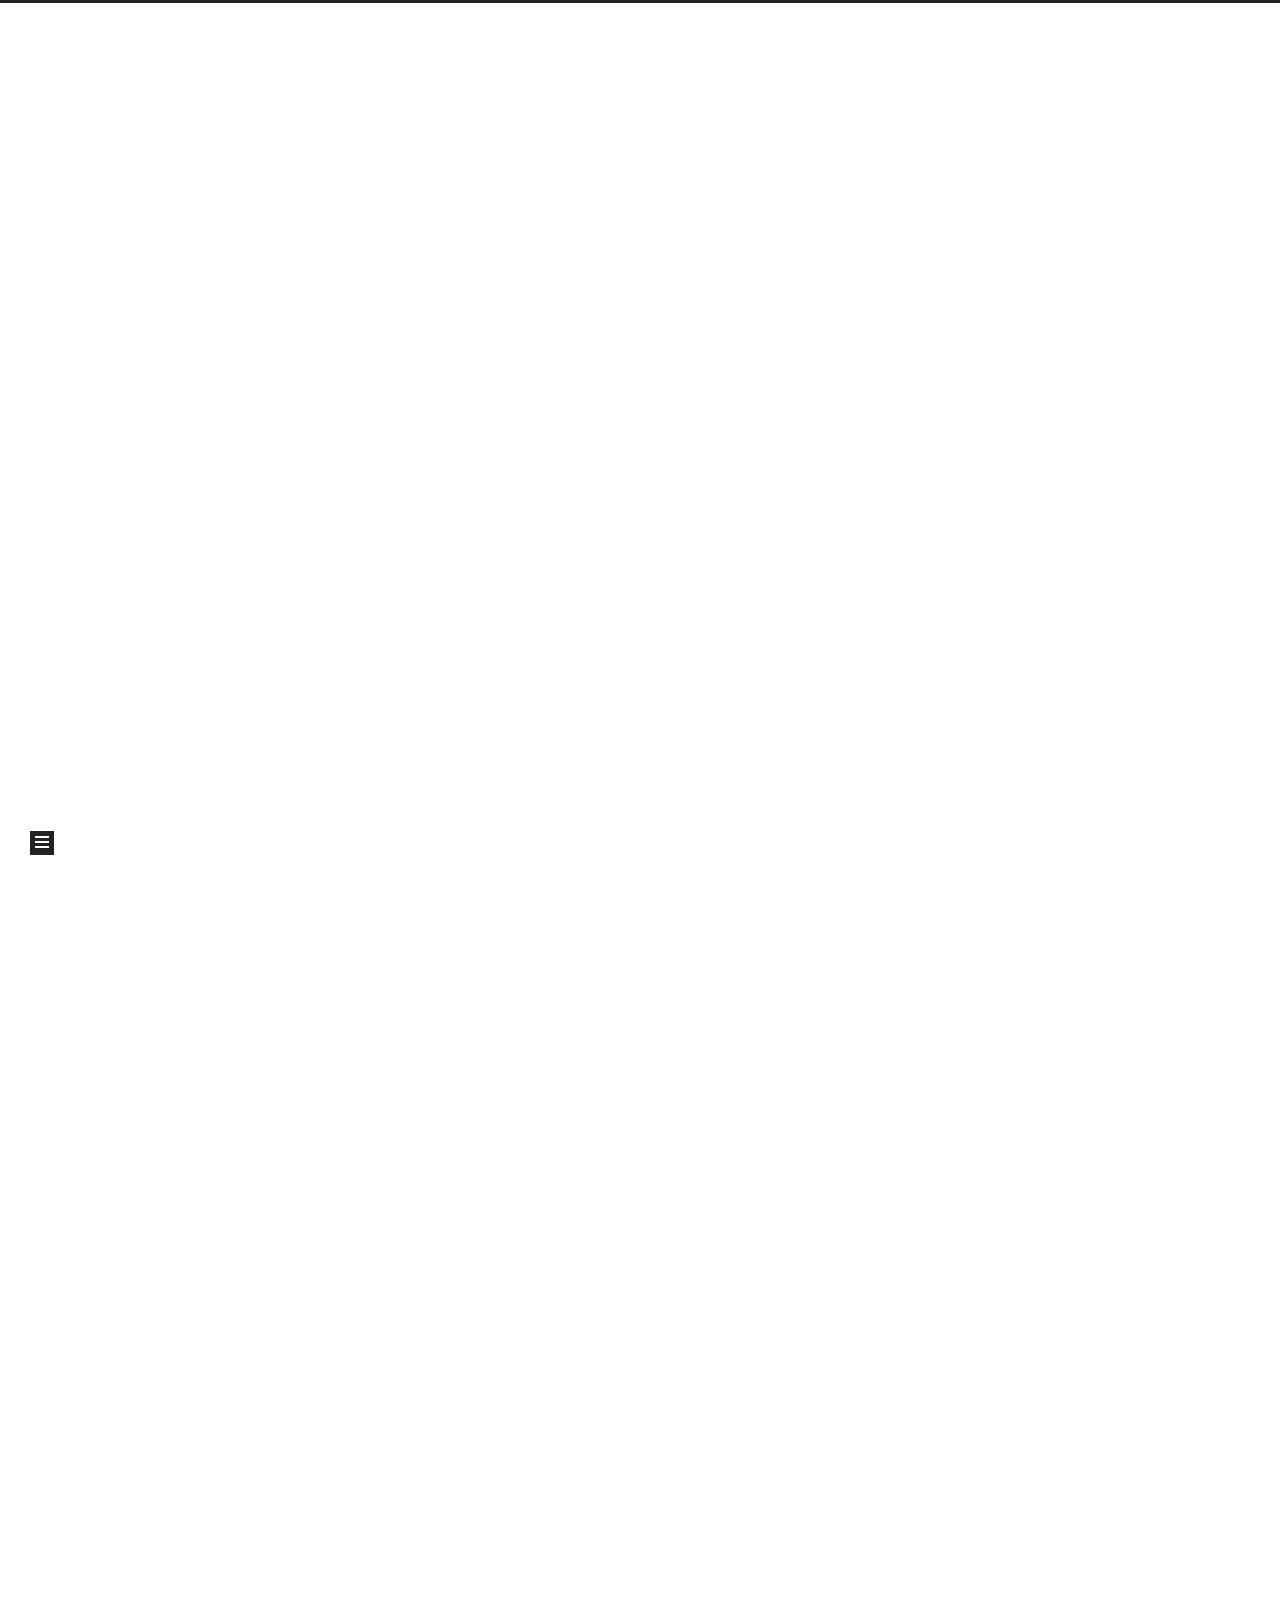
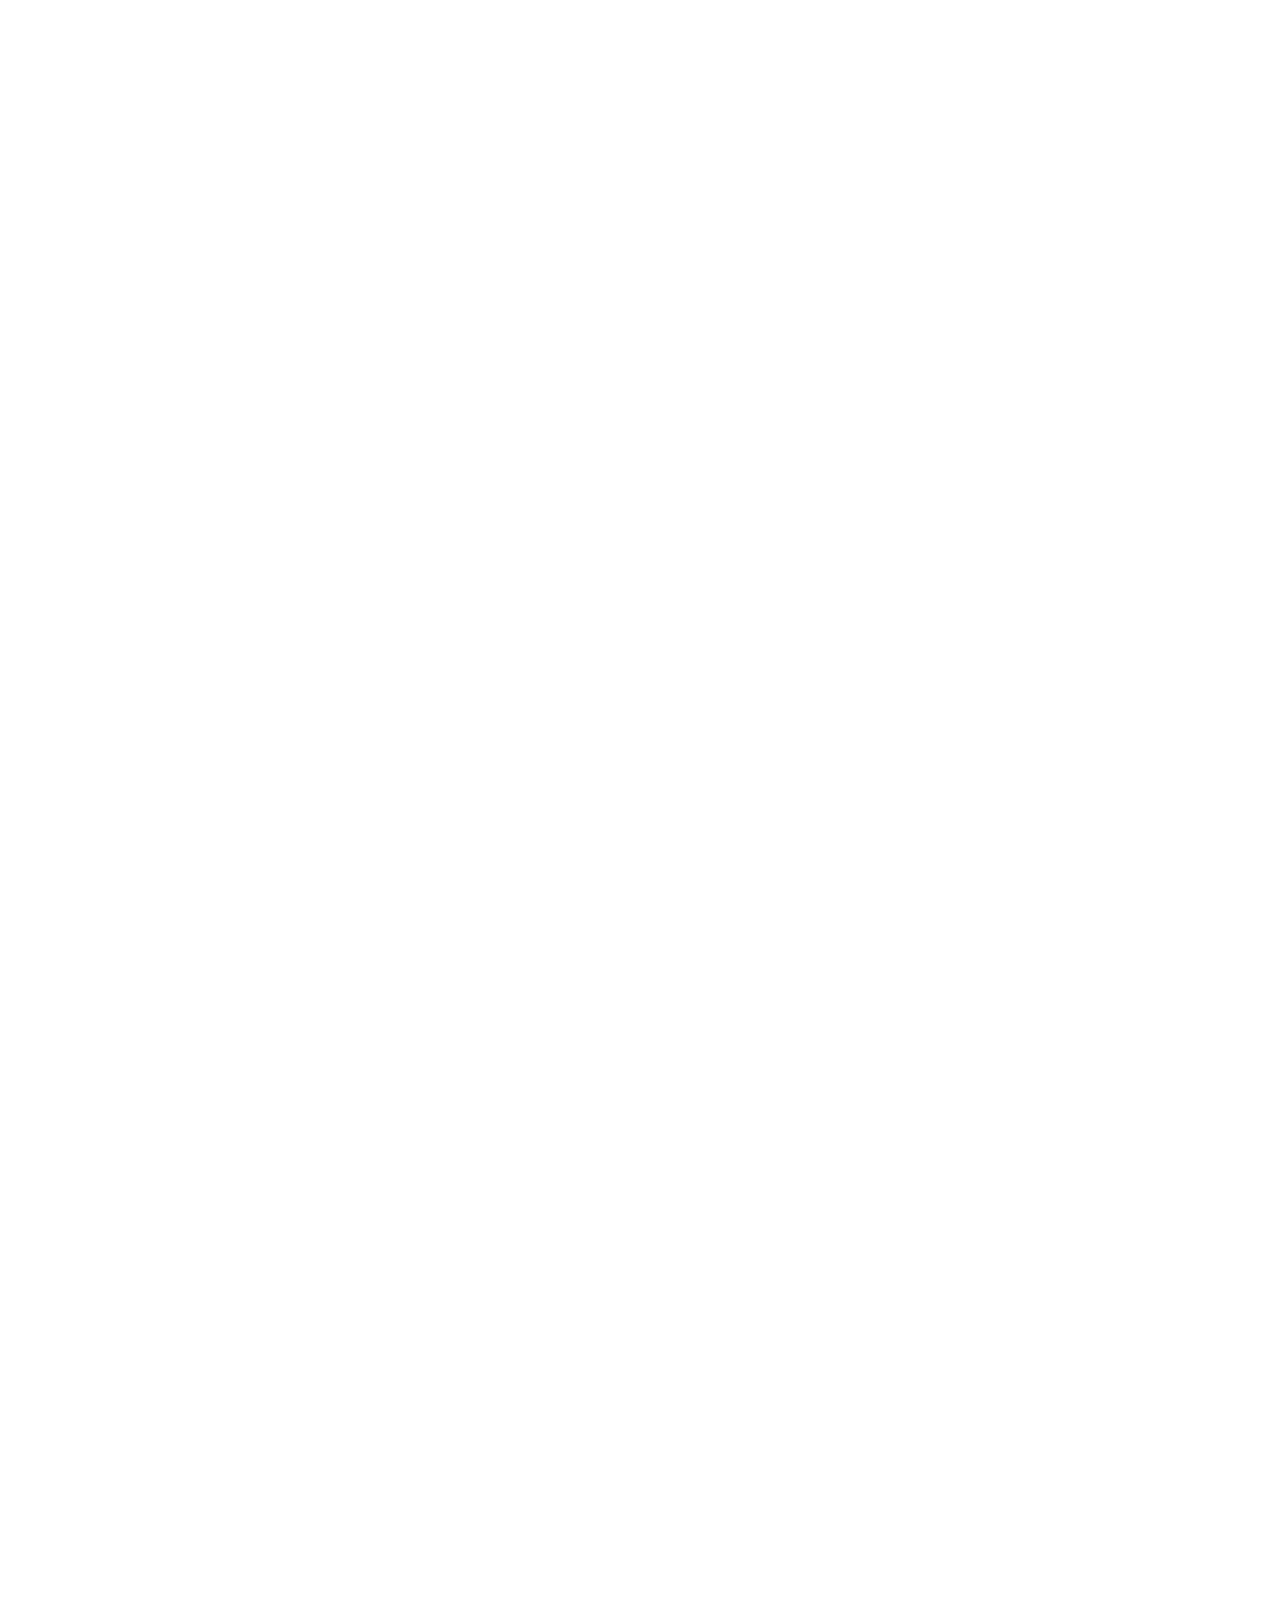
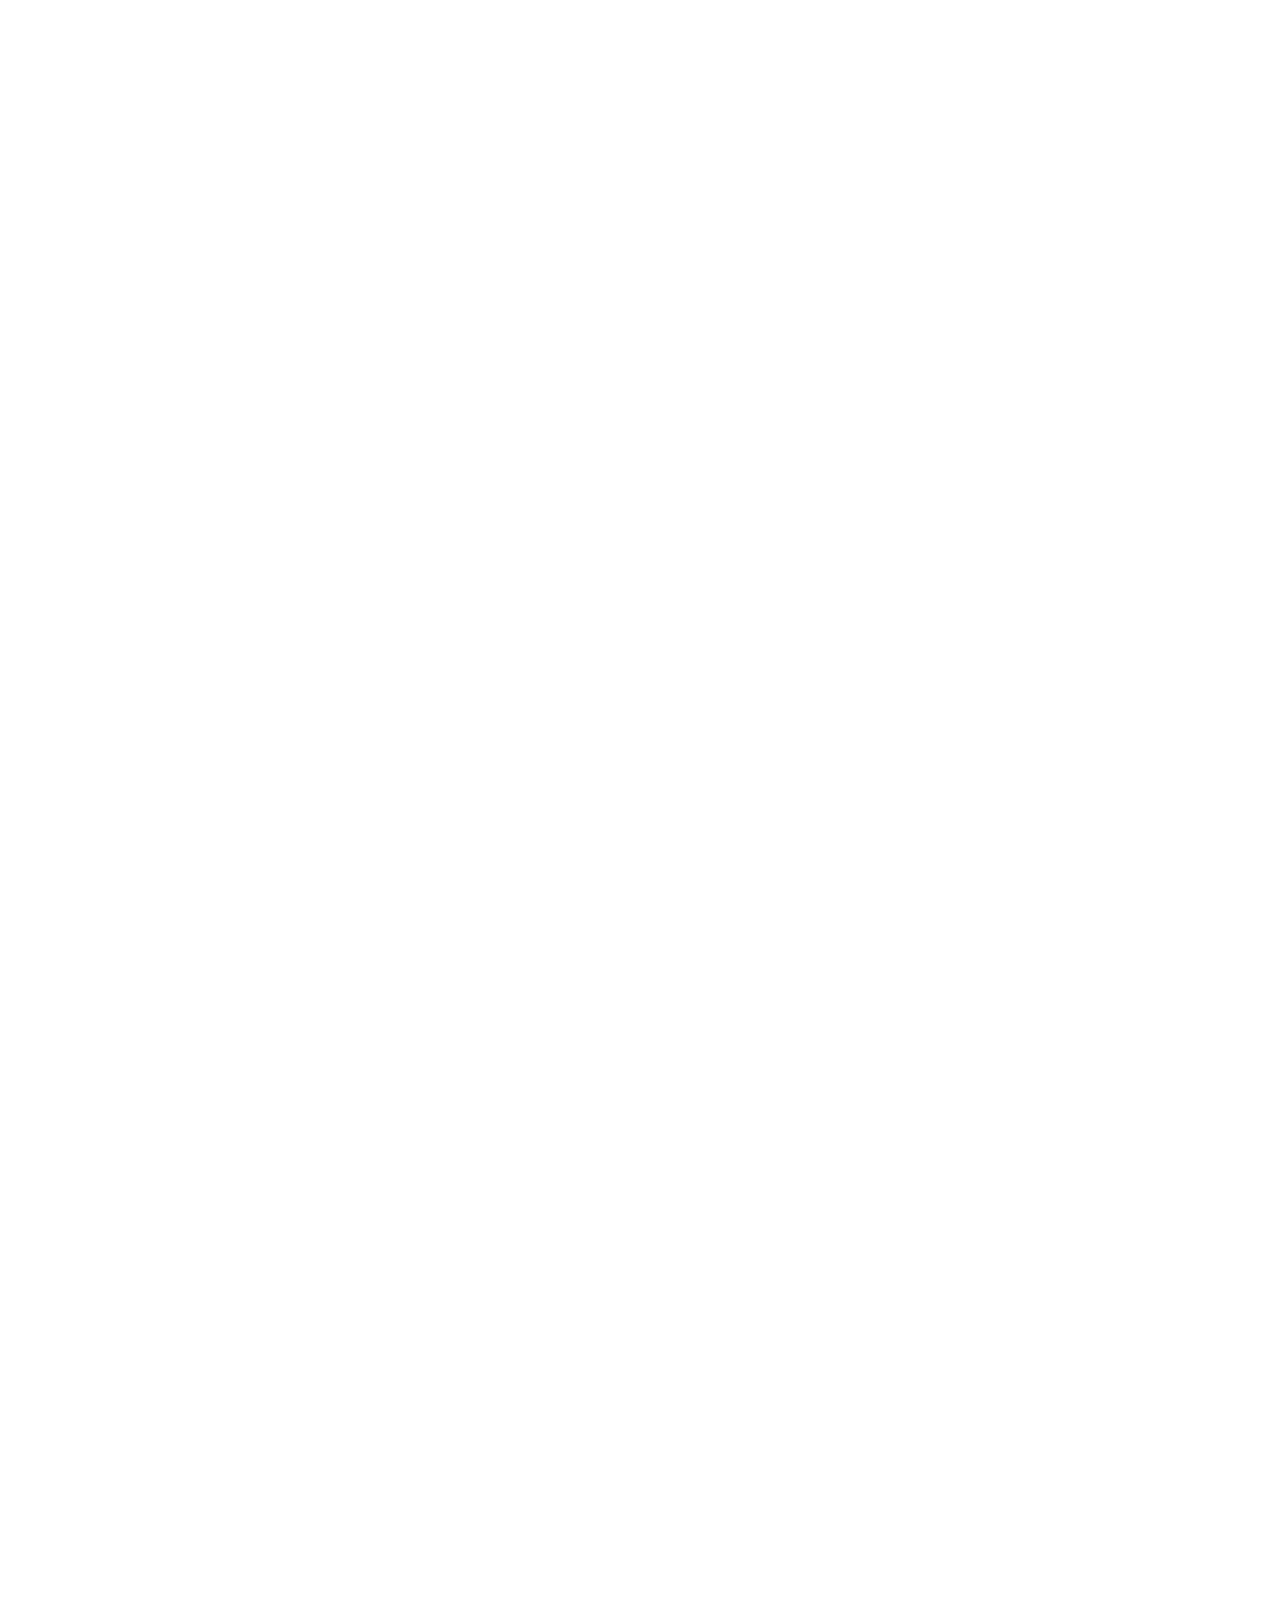
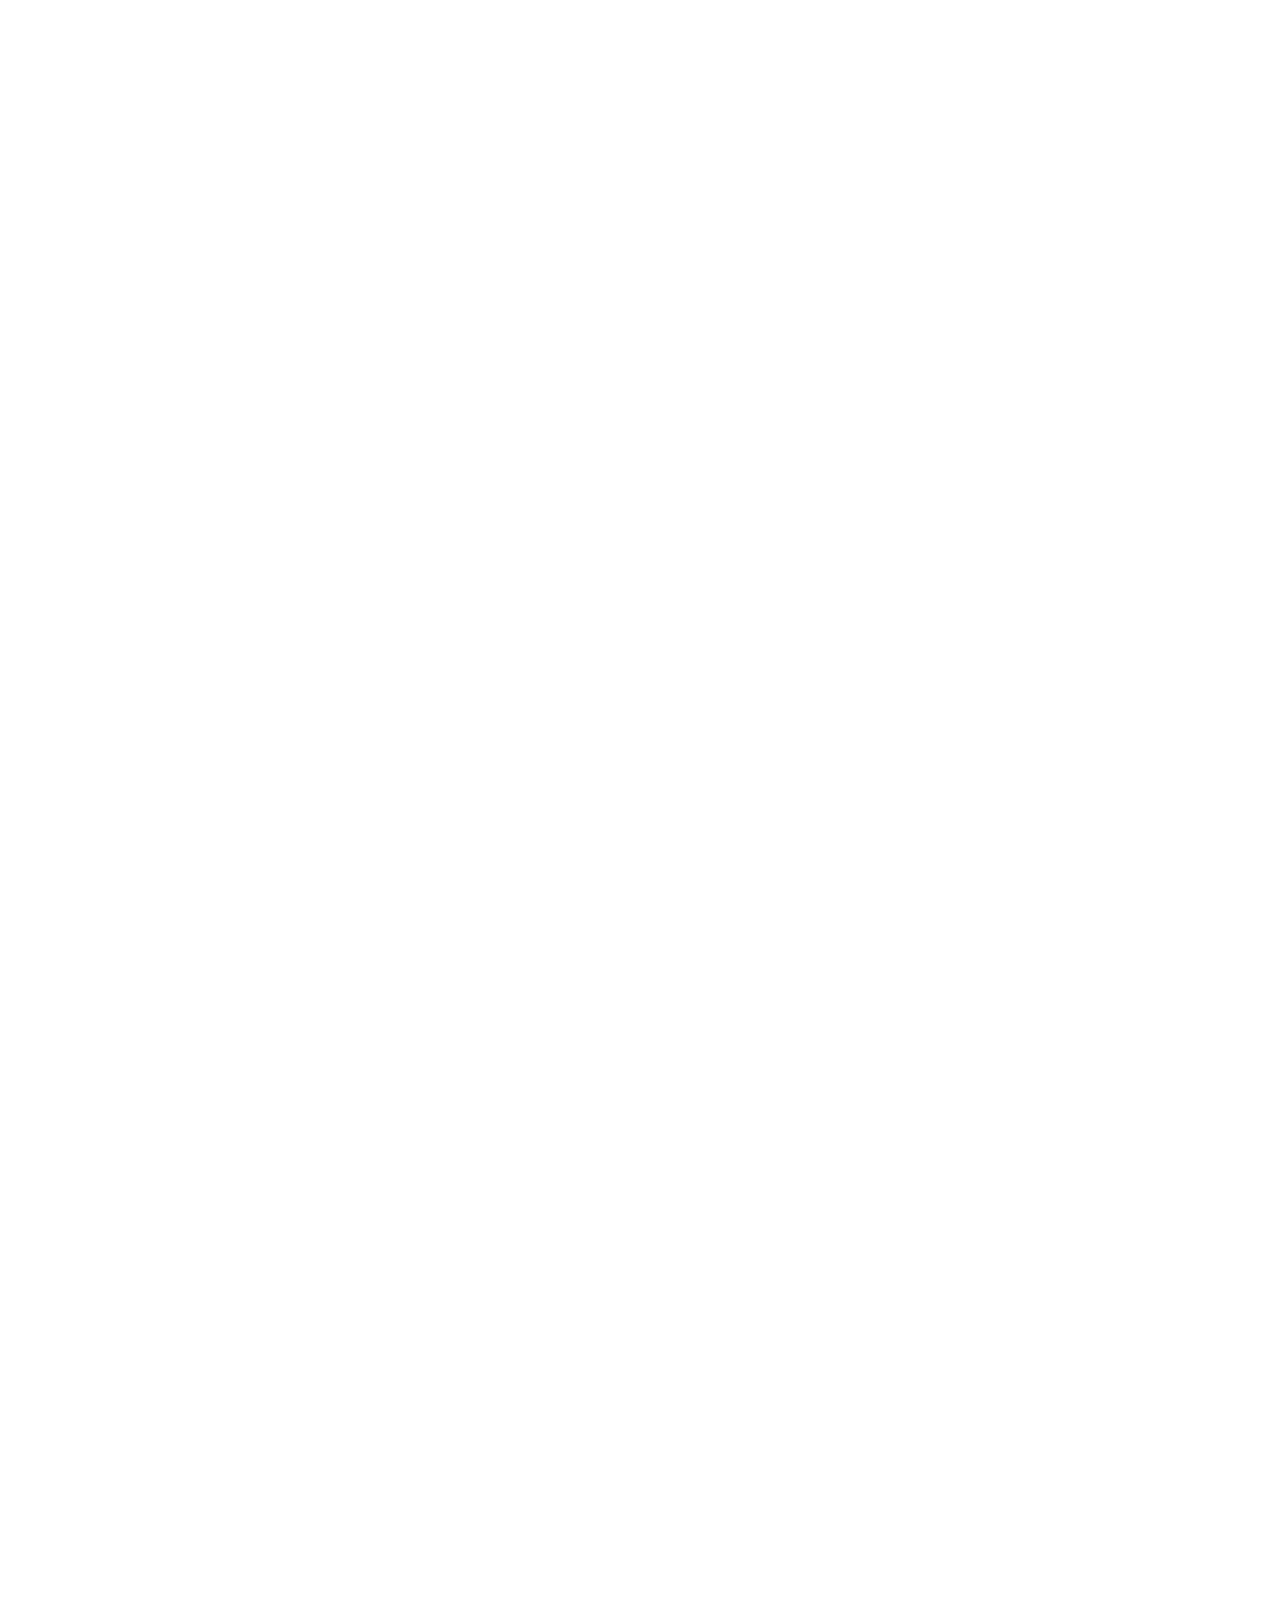
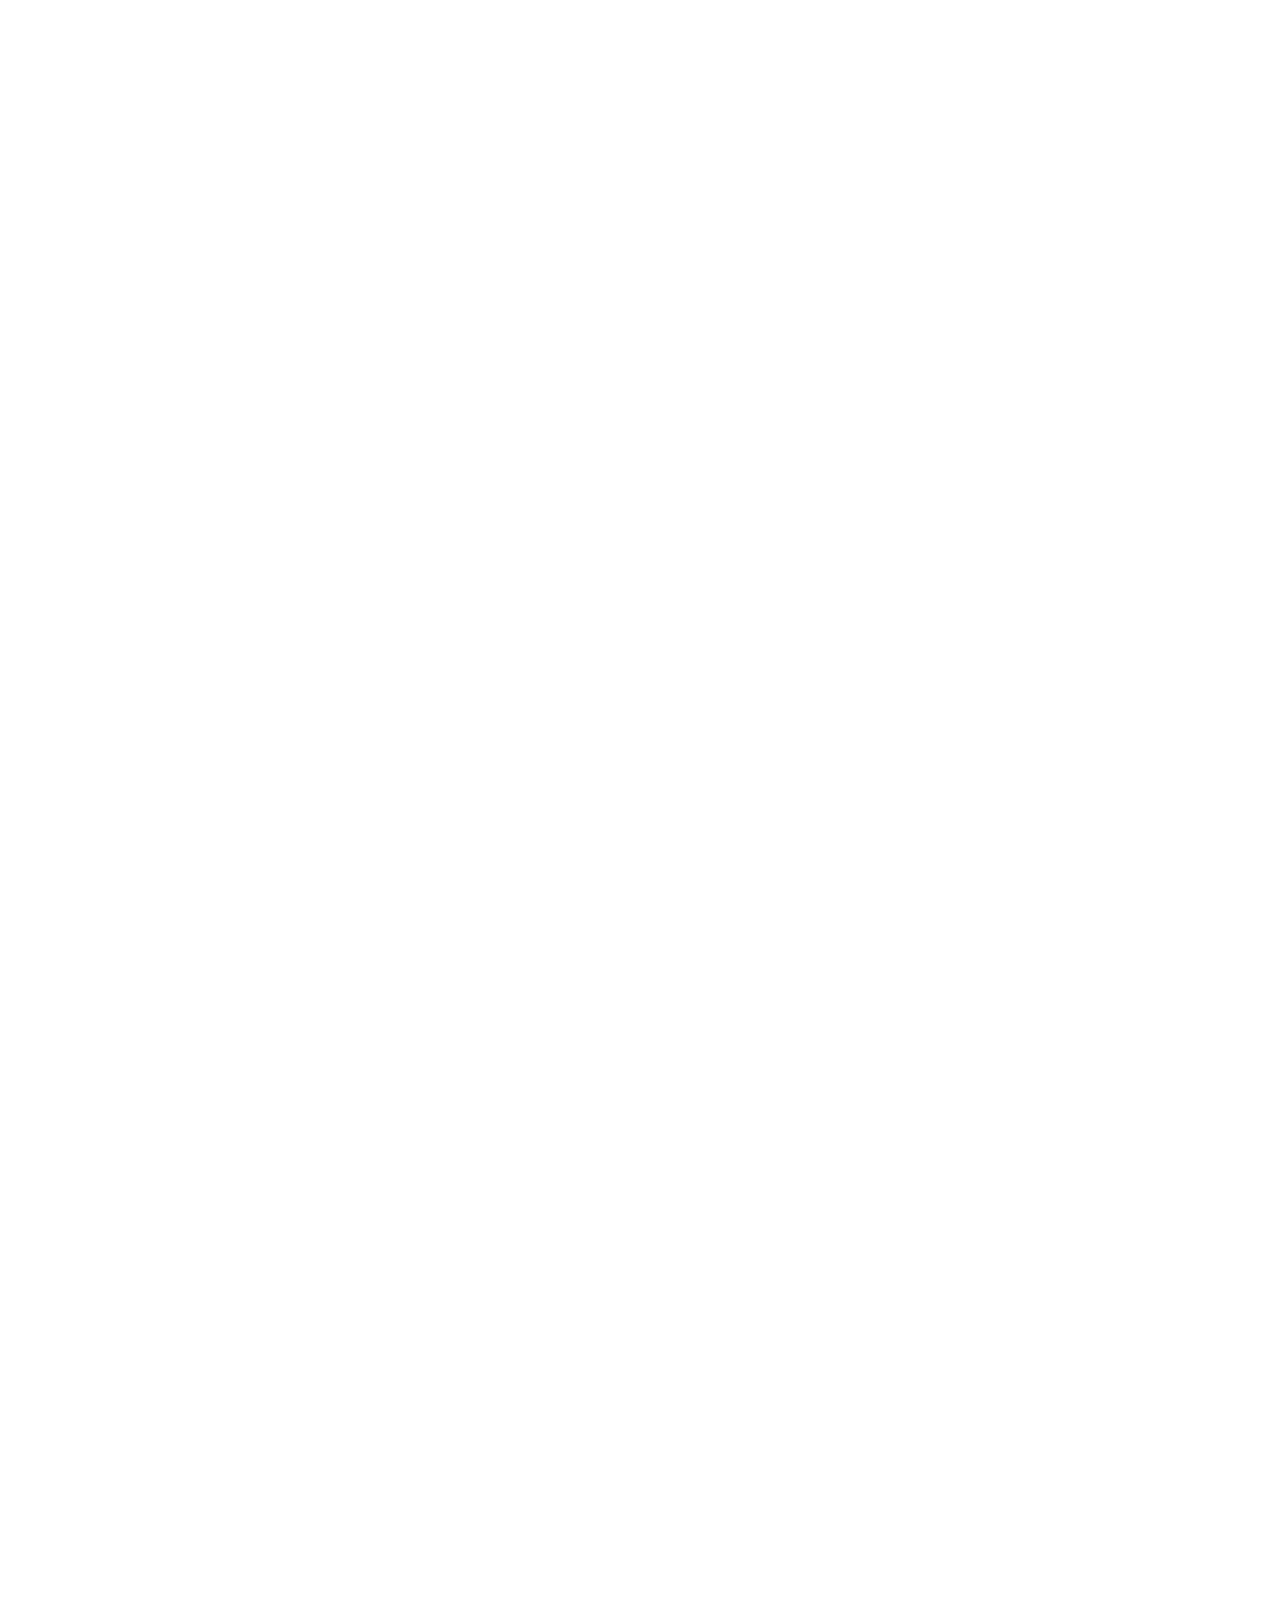
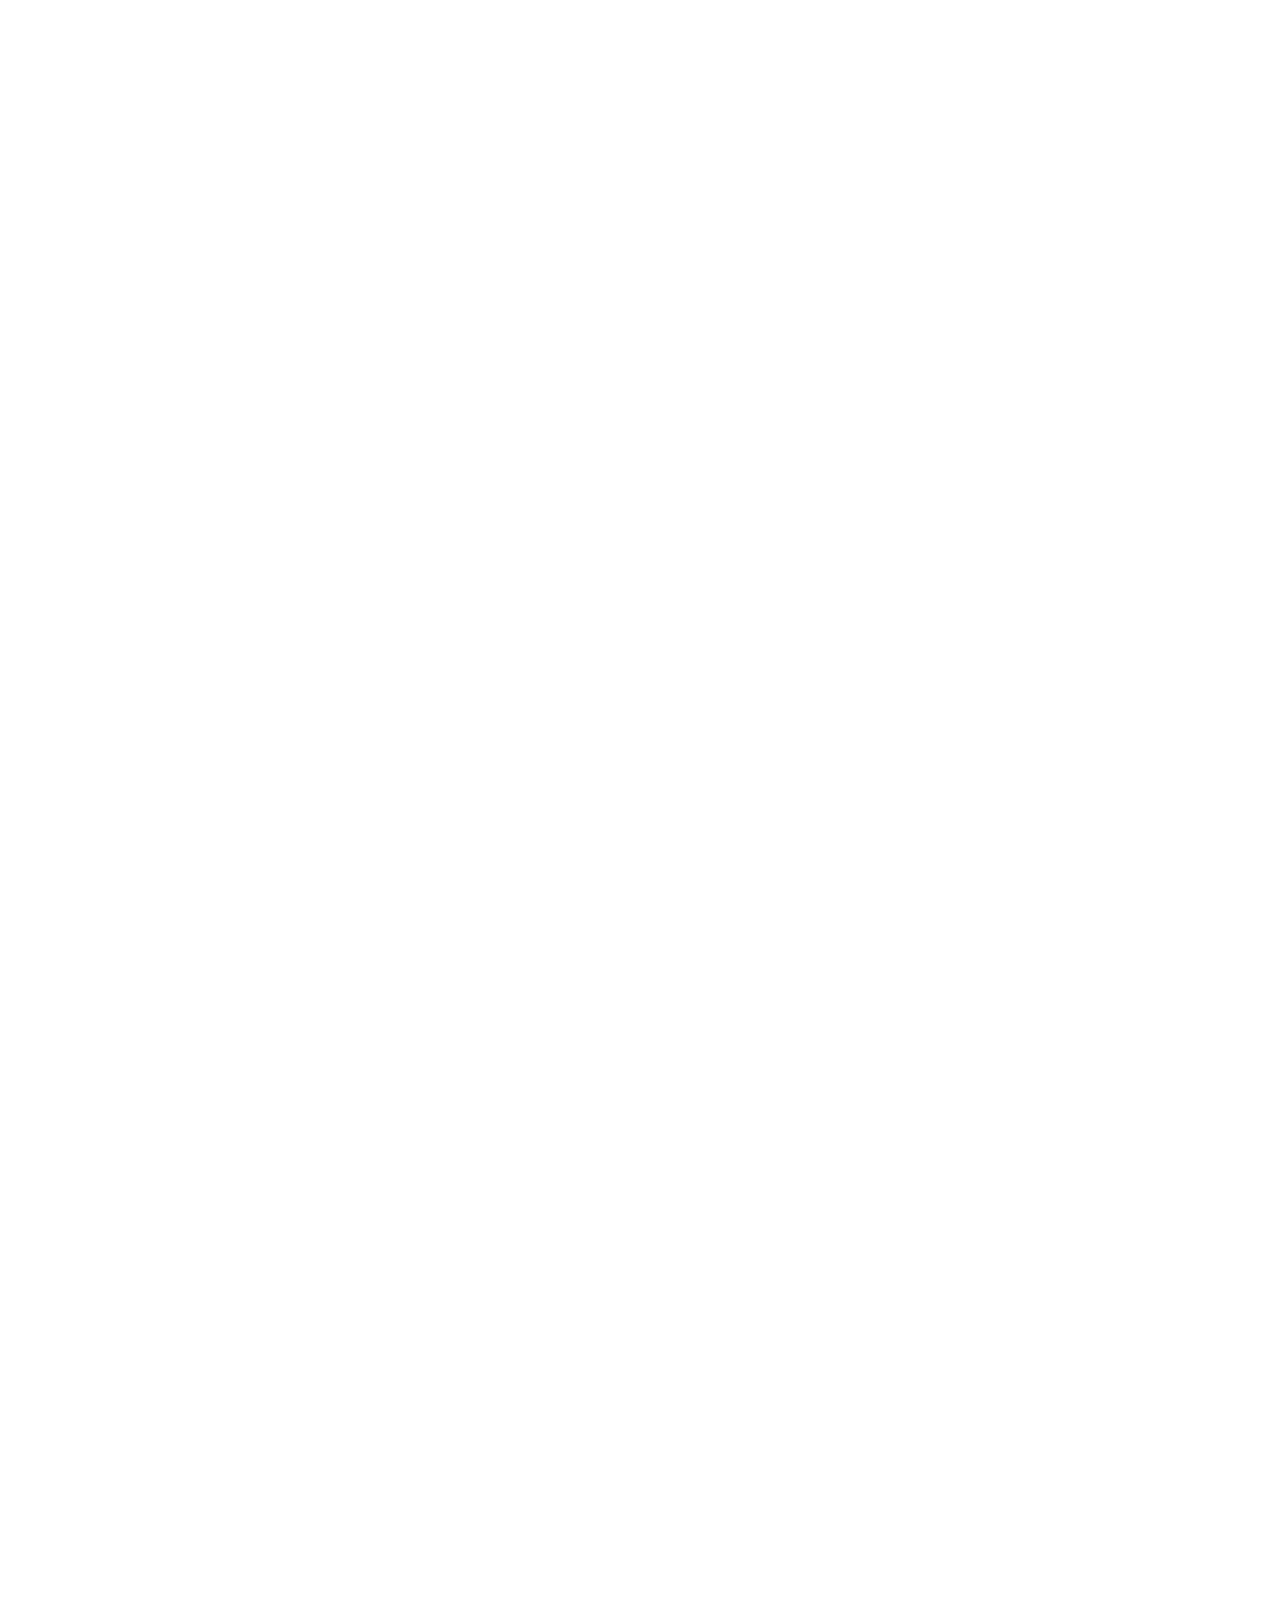
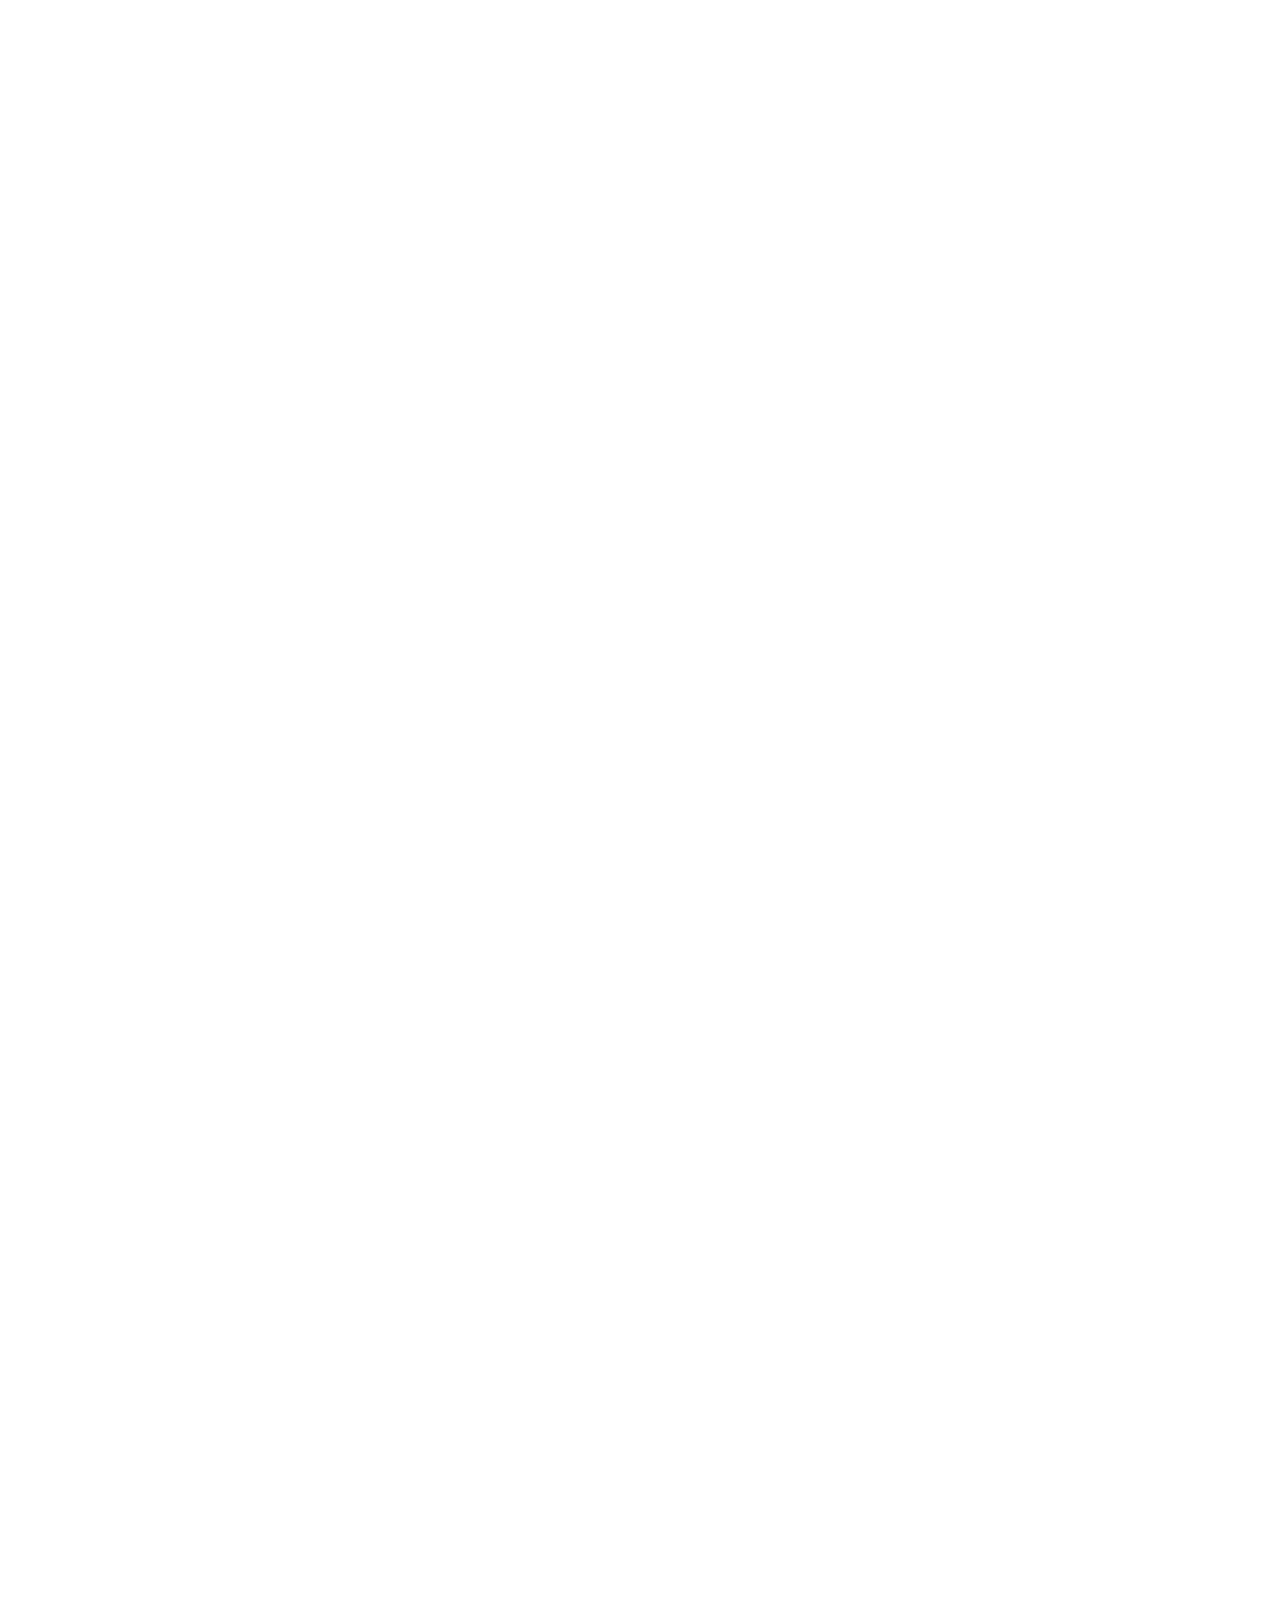
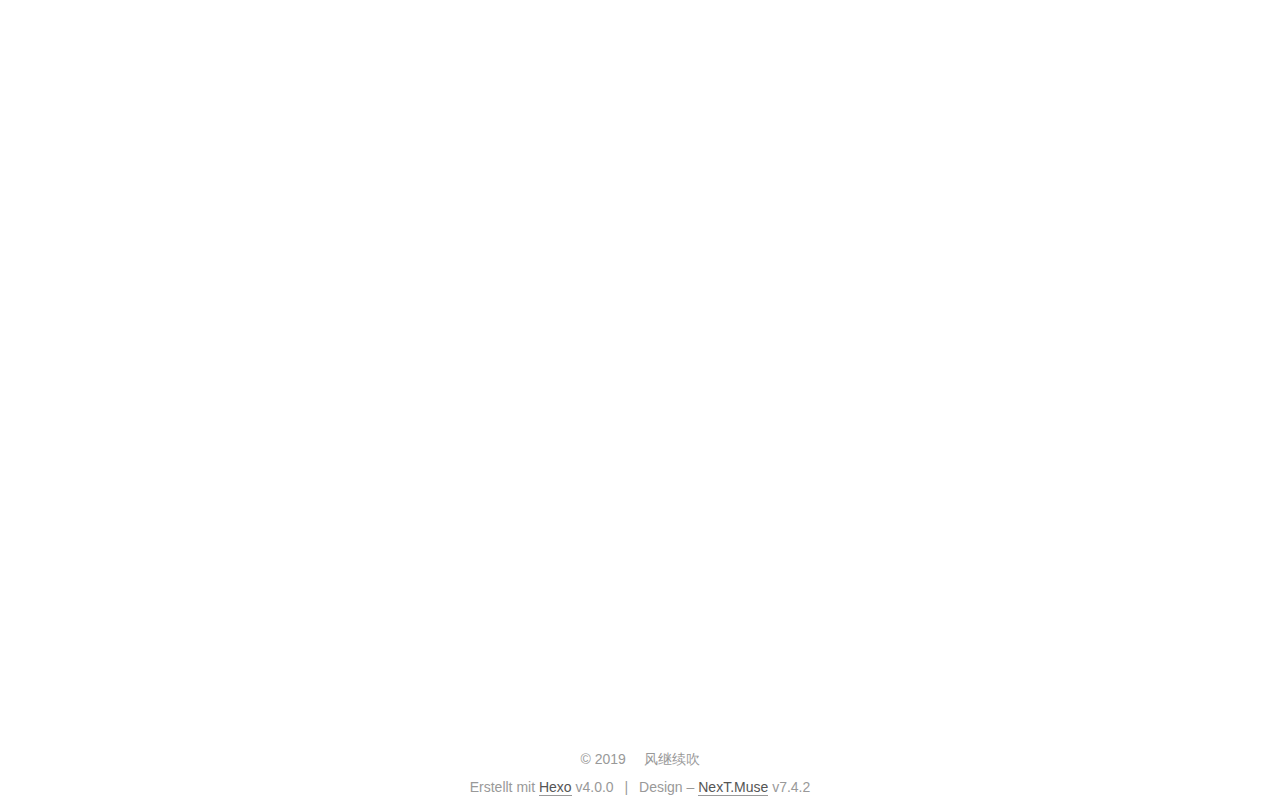
==== commit f3eb0138: "Site updated: 2019-11-10 22:12:25" ====
--- a/index.html
+++ b/index.html
@@ -1,5 +1,5 @@
 <!DOCTYPE html>
-<html lang="zh-cn">
+<html lang="en-US">
 <head>
   <meta charset="UTF-8">
 <meta name="viewport" content="width=device-width, initial-scale=1, maximum-scale=2">
@@ -38,8 +38,8 @@
       hits: {"per_page":10},
       labels: {"input_placeholder":"Search for Posts","hits_empty":"We didn't find any results for the search: ${query}","hits_stats":"${hits} results found in ${time} ms"}
     },
-    localsearch: {"enable":false,"trigger":"auto","top_n_per_article":1,"unescape":false,"preload":false},
-    path: '',
+    localsearch: {"enable":true,"trigger":"auto","top_n_per_article":1,"unescape":false,"preload":false},
+    path: 'search.xml',
     motion: {"enable":true,"async":false,"transition":{"post_block":"fadeIn","post_header":"slideDownIn","post_body":"slideDownIn","coll_header":"slideLeftIn","sidebar":"slideUpIn"}},
     translation: {
       copy_button: 'Kopieren',
@@ -54,7 +54,7 @@
 <meta property="og:title" content="风继续吹">
 <meta property="og:url" content="git@github.com:theshy0927&#x2F;theshy0927.github.io.git&#x2F;index.html">
 <meta property="og:site_name" content="风继续吹">
-<meta property="og:locale" content="zh-cn">
+<meta property="og:locale" content="en-US">
 <meta name="twitter:card" content="summary">
 
 <link rel="canonical" href="git@github.com:theshy0927/theshy0927.github.io.git/">
@@ -121,7 +121,7 @@
         <span class="logo-line-after"><i></i></span>
       </a>
     </div>
-        <p class="site-subtitle">我自冷眼看世界,蔑视群雄又如何</p>
+        <p class="site-subtitle">我自冷眼看世界,不问天下是与非</p>
   </div>
 
   <div class="site-nav-toggle">
@@ -147,9 +147,34 @@
     <a href="/archives/" rel="section"><i class="fa fa-fw fa-archive"></i>Archiv</a>
 
   </li>
+      <li class="menu-item menu-item-search">
+        <a role="button" class="popup-trigger"><i class="fa fa-search fa-fw"></i>Suche
+        </a>
+      </li>
   </ul>
 
 </nav>
+  <div class="site-search">
+    <div class="popup search-popup">
+    <div class="search-header">
+  <span class="search-icon">
+    <i class="fa fa-search"></i>
+  </span>
+  <div class="search-input-container">
+    <input autocomplete="off" autocorrect="off" autocapitalize="none"
+           placeholder="Suche..." spellcheck="false"
+           type="text" id="search-input">
+  </div>
+  <span class="popup-btn-close">
+    <i class="fa fa-times-circle"></i>
+  </span>
+</div>
+<div id="search-result"></div>
+
+</div>
+<div class="search-pop-overlay"></div>
+
+  </div>
 </div>
     </header>
 
@@ -172,8 +197,8 @@
         
   
   
-  <article itemscope itemtype="http://schema.org/Article" class="post-block home" lang="zh-cn">
-    <link itemprop="mainEntityOfPage" href="git@github.com:theshy0927/theshy0927.github.io.git/20191027/%E6%B5%8B%E8%AF%952/">
+  <article itemscope itemtype="http://schema.org/Article" class="post-block home" lang="en-US">
+    <link itemprop="mainEntityOfPage" href="git@github.com:theshy0927/theshy0927.github.io.git/20191109/NGINX-%E5%9F%BA%E6%9C%AC%E6%A6%82%E5%BF%B5/">
 
     <span hidden itemprop="author" itemscope itemtype="http://schema.org/Person">
       <meta itemprop="image" content="/images/avatar.gif">
@@ -187,7 +212,7 @@
       <header class="post-header">
         <h1 class="post-title" itemprop="name headline">
           
-            <a href="/20191027/%E6%B5%8B%E8%AF%952/" class="post-title-link" itemprop="url">测试2</a>
+            <a href="/20191109/NGINX-%E5%9F%BA%E6%9C%AC%E6%A6%82%E5%BF%B5/" class="post-title-link" itemprop="url">NGINX 基本概念</a>
         </h1>
 
         <div class="post-meta">
@@ -197,8 +222,15 @@
               </span>
               <span class="post-meta-item-text">Veröffentlicht am</span>
 
-              <time title="Erstellt: 2019-10-27 23:26:51" itemprop="dateCreated datePublished" datetime="2019-10-27T23:26:51+08:00">2019-10-27</time>
+              <time title="Erstellt: 2019-11-09 10:50:46" itemprop="dateCreated datePublished" datetime="2019-11-09T10:50:46+08:00">2019-11-09</time>
             </span>
+              <span class="post-meta-item">
+                <span class="post-meta-item-icon">
+                  <i class="fa fa-calendar-check-o"></i>
+                </span>
+                <span class="post-meta-item-text">Bearbeitet am</span>
+                <time title="Geändert am: 2019-11-10 22:11:11" itemprop="dateModified" datetime="2019-11-10T22:11:11+08:00">2019-11-10</time>
+              </span>
 
           
 
@@ -211,7 +243,79 @@
     <div class="post-body" itemprop="articleBody">
 
       
-          
+          <h4 id="什么是-NGINX"><a href="#什么是-NGINX" class="headerlink" title="什么是 NGINX"></a>什么是 NGINX</h4><p>Nginx 是一款高性能的 HTTP 服务器/反向代理服务器及电子邮件（IMAP/POP3）代理服务器。由俄罗斯的程序设计师 Igor Sysoev 所开发，官方测试 Nginx 能够支支撑 5 万并发链接，并且 CPU、内存等资源消耗却非常低，运行非常稳定。</p>
+<ol>
+<li>http服务器：nginx是一个http服务器,可以用来提供独立的http服务,但其只能做静态资源(无法处理像tomcat提供servlet容器来创建动态网页)。</li>
+<li>虚拟主机：可以实现在一台服务器虚拟出多个网站。例如个人网站使用的虚拟主机。</li>
+<li>反向代理+负载均衡：通过反向代理的方式做到负载均衡。</li>
+</ol>
+<ul>
+<li><p>反向代理：就是说服务器集群时请求不是直接发给服务器,而是先到达反向代理服务器,然后反向代理服务器在发送到服务器。</p>
+</li>
+<li><p>负载均衡：就是说把请求分发给不同的服务器来处理,且要保证每个服务器处理请求的数量差不多,解决了单个服务器可能处理不过来的瓶颈,也就达到了高并发。</p>
+</li>
+</ul>
+<p>也就是说NGINX本身就已经达到了高性能、高并发。</p>
+<h4 id="虚拟主机"><a href="#虚拟主机" class="headerlink" title="虚拟主机"></a>虚拟主机</h4><p>NGINX实现虚拟主机用三种方式：</p>
+<ol>
+<li>IP</li>
+<li>端口号</li>
+<li>域名</li>
+</ol>
+<h5 id="基于端口号"><a href="#基于端口号" class="headerlink" title="基于端口号"></a>基于端口号</h5><p>修改配置文件（/etc/nginx/nginx.conf）,如下</p>
+<figure class="highlight plain"><table><tr><td class="gutter"><pre><span class="line">1</span><br><span class="line">2</span><br><span class="line">3</span><br><span class="line">4</span><br><span class="line">5</span><br><span class="line">6</span><br><span class="line">7</span><br><span class="line">8</span><br><span class="line">9</span><br><span class="line">10</span><br><span class="line">11</span><br><span class="line">12</span><br><span class="line">13</span><br><span class="line">14</span><br><span class="line">15</span><br><span class="line">16</span><br><span class="line">17</span><br><span class="line">18</span><br><span class="line">19</span><br><span class="line">20</span><br><span class="line">21</span><br><span class="line">22</span><br><span class="line">23</span><br><span class="line">24</span><br><span class="line">25</span><br><span class="line">26</span><br><span class="line">27</span><br><span class="line">28</span><br><span class="line">29</span><br></pre></td><td class="code"><pre><span class="line"># 启动进程,通常设置成和 CPU 的数量相等</span><br><span class="line">worker_processes  1;</span><br><span class="line"></span><br><span class="line">events &#123;</span><br><span class="line">    # epoll 是多路复用 IO(I/O Multiplexing) 中的一种方式</span><br><span class="line">    # 但是仅用于 linux2.6 以上内核,可以大大提高 nginx 的性能</span><br><span class="line">    use epoll;</span><br><span class="line">    # 单个后台 worker process 进程的最大并发链接数</span><br><span class="line">    worker_connections  1024;</span><br><span class="line">&#125;</span><br><span class="line"></span><br><span class="line">http &#123;</span><br><span class="line">    # 设定 mime 类型,类型由 mime.type 文件定义</span><br><span class="line">    include       mime.types;</span><br><span class="line">    default_type  application/octet-stream;</span><br><span class="line"></span><br><span class="line">   server &#123;</span><br><span class="line">        # 监听的ip和端口，配置 ip:80</span><br><span class="line">        listen       80;</span><br><span class="line">        # 虚拟主机名称这里配置ip地址</span><br><span class="line"></span><br><span class="line">        server_name  ip;</span><br><span class="line">        # 所有的请求都以 / 开始，所有的请求都可以匹配此 location</span><br><span class="line">        location / &#123;</span><br><span class="line">            # 当访问 http://ip:端口号/时 访问的其实就是root 目录</span><br><span class="line">            root   /usr/share/nginx/wwwroot/webService;</span><br><span class="line">            # 指定欢迎页面，按从左到右顺序查找</span><br><span class="line">            index  index.html index.htm;</span><br><span class="line">            &#125;</span><br></pre></td></tr></table></figure>
+
+<h5 id="基于域名"><a href="#基于域名" class="headerlink" title="基于域名"></a>基于域名</h5><p>为本机配置虚拟路径映射,修改<code>C:\Windows\System32\drivers\etc</code> 下的hosts文件,添加如下映射<code>映射名 映射ip</code>,<br>其实就是你访问这个映射名时自动转换成ip。</p>
+<p>我添加的映射</p>
+<figure class="highlight plain"><table><tr><td class="gutter"><pre><span class="line">1</span><br><span class="line">2</span><br></pre></td><td class="code"><pre><span class="line">hello.t248.com 192.168.42.128</span><br><span class="line">welcome.t248.com 192.168.42.128</span><br></pre></td></tr></table></figure>
+
+<p>修改配置文件nginx.conf,在指定的root目录加上需要访问的html,否则也看出效果qwq,配置如下</p>
+<figure class="highlight plain"><table><tr><td class="gutter"><pre><span class="line">1</span><br><span class="line">2</span><br><span class="line">3</span><br><span class="line">4</span><br><span class="line">5</span><br><span class="line">6</span><br><span class="line">7</span><br><span class="line">8</span><br><span class="line">9</span><br><span class="line">10</span><br><span class="line">11</span><br><span class="line">12</span><br><span class="line">13</span><br><span class="line">14</span><br><span class="line">15</span><br><span class="line">16</span><br><span class="line">17</span><br><span class="line">18</span><br><span class="line">19</span><br><span class="line">20</span><br><span class="line">21</span><br><span class="line">22</span><br><span class="line">23</span><br><span class="line">24</span><br><span class="line">25</span><br><span class="line">26</span><br><span class="line">27</span><br><span class="line">28</span><br><span class="line">29</span><br><span class="line">30</span><br><span class="line">31</span><br><span class="line">32</span><br><span class="line">33</span><br><span class="line">34</span><br></pre></td><td class="code"><pre><span class="line">user  nginx;</span><br><span class="line">worker_processes  1;</span><br><span class="line"></span><br><span class="line">events &#123;</span><br><span class="line">    worker_connections  1024;</span><br><span class="line">&#125;</span><br><span class="line"></span><br><span class="line">http &#123;</span><br><span class="line">    include       mime.types;</span><br><span class="line">    default_type  application/octet-stream;</span><br><span class="line"></span><br><span class="line">    sendfile        on;</span><br><span class="line"></span><br><span class="line">    keepalive_timeout  65;</span><br><span class="line">    server &#123;</span><br><span class="line">        listen       80;</span><br><span class="line">        server_name  welcome.t248.com;</span><br><span class="line">        location / &#123;</span><br><span class="line">            root   /usr/share/nginx/wwwroot/htmlservice;</span><br><span class="line">            index  index.html index.htm;</span><br><span class="line">        &#125;</span><br><span class="line"></span><br><span class="line">    &#125;</span><br><span class="line"></span><br><span class="line">    server &#123;</span><br><span class="line">        listen       80;</span><br><span class="line">        server_name  hello.t248.com;</span><br><span class="line"></span><br><span class="line">        location / &#123;</span><br><span class="line">            root   /usr/share/nginx/wwwroot/htmlweb;</span><br><span class="line">            index  index.html index.htm;</span><br><span class="line">        &#125;</span><br><span class="line">    &#125;</span><br><span class="line">&#125;</span><br></pre></td></tr></table></figure>
+
+
+<h4 id="反向代理和正向代理"><a href="#反向代理和正向代理" class="headerlink" title="反向代理和正向代理"></a>反向代理和正向代理</h4><p>代理就是说不用自己亲自去操作,而是告诉别人,让别人去做并且完成了告诉我结果就行了,就好像没有代理的话,我们只能去实体店去买东西,有了代理我们可以在网上买,等快递到了通知我们拿就行了。</p>
+<h5 id="提高访问速度"><a href="#提高访问速度" class="headerlink" title="提高访问速度"></a>提高访问速度</h5><p>由于目标主机返回的数据会存放在代理服务器的硬盘中，因此下一次客户再访问相同的站点数据时，会直接从代理服务器的硬盘中读取，起到了缓存的作用，尤其对于热门站点能明显提高请求速度。</p>
+<h5 id="防火墙作用"><a href="#防火墙作用" class="headerlink" title="防火墙作用"></a>防火墙作用</h5><p>由于所有的客户机请求都必须通过代理服务器访问远程站点，因此可在代理服务器上设限，过滤某些不安全信息。</p>
+<h5 id="通过代理服务器访问不能访问的目标站点"><a href="#通过代理服务器访问不能访问的目标站点" class="headerlink" title="通过代理服务器访问不能访问的目标站点"></a>通过代理服务器访问不能访问的目标站点</h5><p>互联网上有许多开放的代理服务器，客户机在访问受限时，可通过不受限的代理服务器访问目标站点，通俗说，我们使用的翻墙浏览器就是利用了代理服务器，虽然不能出国，但也可直接访问外网。</p>
+<h4 id="正向代理"><a href="#正向代理" class="headerlink" title="正向代理"></a>正向代理</h4><p>自己指定一个代理服务器,有代理服务器去请求指定的服务,服务端并不关心谁发出了请求,所以对客户端是透明的</p>
+<p>常见应用场景：上google…</p>
+<p><img src="https://www.funtl.com/assets/Lusifer2018080517010002.png" alt="image"></p>
+<h4 id="反向代理"><a href="#反向代理" class="headerlink" title="反向代理"></a>反向代理</h4><p>反向代理服务器架设在服务器端，通过缓冲经常被请求的页面来缓解服务器的工作量，将客户机请求转发给内部网络上的目标服务器；并将从服务器上得到的结果返回给 Internet 上请求连接的客户端，此时代理服务器与目标主机一起对外表现为一个服务器。也就是说对服务端透明,客户端并不知道处理自己请求的是哪一个服务器,且由反向代理服务器作为中间层也间接实现了防火墙的效果。</p>
+<p><img src="https://www.funtl.com/assets/Lusifer2018080517010003.png" alt="image"></p>
+<p>应用场景：现在许多大型 web 网站都用到反向代理。除了可以防止外网对内网服务器的恶性攻击、缓存以减少服务器的压力和访问安全控制之外，还可以进行负载均衡，将用户请求分配给多个服务器。</p>
+<h4 id="使用-Nginx-反向代理-Tomcat"><a href="#使用-Nginx-反向代理-Tomcat" class="headerlink" title="使用 Nginx 反向代理 Tomcat"></a>使用 Nginx 反向代理 Tomcat</h4><h5 id="需求"><a href="#需求" class="headerlink" title="需求"></a>需求</h5><ul>
+<li>两个 tomcat 服务通过 nginx 反向代理</li>
+<li>nginx 服务器：192.168.42.128:80</li>
+<li>tomcat1 服务器：192.168.42.128:9090</li>
+<li>tomcat2 服务器：192.168.42.128:9091</li>
+</ul>
+<h5 id="基于docker-compose的两个tomcat容器"><a href="#基于docker-compose的两个tomcat容器" class="headerlink" title="基于docker-compose的两个tomcat容器"></a>基于docker-compose的两个tomcat容器</h5><figure class="highlight plain"><table><tr><td class="gutter"><pre><span class="line">1</span><br><span class="line">2</span><br><span class="line">3</span><br><span class="line">4</span><br><span class="line">5</span><br><span class="line">6</span><br><span class="line">7</span><br><span class="line">8</span><br><span class="line">9</span><br><span class="line">10</span><br><span class="line">11</span><br><span class="line">12</span><br><span class="line">13</span><br></pre></td><td class="code"><pre><span class="line">version: &apos;3&apos;</span><br><span class="line">services:</span><br><span class="line">  tomcat1:</span><br><span class="line">    image: tomcat</span><br><span class="line">    container_name: tomcat1</span><br><span class="line">    ports:</span><br><span class="line">      - 9090:8080</span><br><span class="line"></span><br><span class="line">  tomcat2:</span><br><span class="line">    image: tomcat</span><br><span class="line">    container_name: tomcat2</span><br><span class="line">    ports:</span><br><span class="line">      - 9091:8080</span><br></pre></td></tr></table></figure>
+
+
+<h5 id="配置-Nginx-反向代理"><a href="#配置-Nginx-反向代理" class="headerlink" title="配置 Nginx 反向代理"></a>配置 Nginx 反向代理</h5><p>修改 nginx.conf 配置文件：</p>
+<figure class="highlight plain"><table><tr><td class="gutter"><pre><span class="line">1</span><br><span class="line">2</span><br><span class="line">3</span><br><span class="line">4</span><br><span class="line">5</span><br><span class="line">6</span><br><span class="line">7</span><br><span class="line">8</span><br><span class="line">9</span><br><span class="line">10</span><br><span class="line">11</span><br><span class="line">12</span><br><span class="line">13</span><br><span class="line">14</span><br><span class="line">15</span><br><span class="line">16</span><br><span class="line">17</span><br><span class="line">18</span><br><span class="line">19</span><br><span class="line">20</span><br><span class="line">21</span><br><span class="line">22</span><br><span class="line">23</span><br><span class="line">24</span><br><span class="line">25</span><br><span class="line">26</span><br><span class="line">27</span><br><span class="line">28</span><br><span class="line">29</span><br><span class="line">30</span><br><span class="line">31</span><br><span class="line">32</span><br><span class="line">33</span><br><span class="line">34</span><br><span class="line">35</span><br><span class="line">36</span><br><span class="line">37</span><br><span class="line">38</span><br><span class="line">39</span><br><span class="line">40</span><br><span class="line">41</span><br><span class="line">42</span><br><span class="line">43</span><br><span class="line">44</span><br><span class="line">45</span><br><span class="line">46</span><br><span class="line">47</span><br><span class="line">48</span><br></pre></td><td class="code"><pre><span class="line">user  nginx;</span><br><span class="line">worker_processes  1;</span><br><span class="line"></span><br><span class="line">events &#123;</span><br><span class="line">    worker_connections  1024;</span><br><span class="line">&#125;</span><br><span class="line"></span><br><span class="line">http &#123;</span><br><span class="line">    include       mime.types;</span><br><span class="line">    default_type  application/octet-stream;</span><br><span class="line"></span><br><span class="line">    sendfile        on;</span><br><span class="line"></span><br><span class="line">    keepalive_timeout  65;</span><br><span class="line">	</span><br><span class="line">	# 配置一个代理即 tomcat1 服务器</span><br><span class="line">	upstream tomcatServer1 &#123;</span><br><span class="line">		server 192.168.42.128:9090;</span><br><span class="line">	&#125;</span><br><span class="line"></span><br><span class="line">	# 配置一个代理即 tomcat2 服务器</span><br><span class="line">	upstream tomcatServer2 &#123;</span><br><span class="line">		server 192.168.42.128:9091;</span><br><span class="line">	&#125;</span><br><span class="line"></span><br><span class="line">	# 配置一个虚拟主机</span><br><span class="line">	server &#123;</span><br><span class="line">		listen 80;</span><br><span class="line">		server_name hello.t248.com;</span><br><span class="line">		location / &#123;</span><br><span class="line">				# 域名 hello.t248.com 的请求全部转发到 tomcat_server1 即 tomcat1 服务上</span><br><span class="line">				proxy_pass http://tomcatServer1;</span><br><span class="line">				# 欢迎页面，按照从左到右的顺序查找页面</span><br><span class="line">				index index.jsp index.html index.htm;</span><br><span class="line">		&#125;</span><br><span class="line">	&#125;</span><br><span class="line"></span><br><span class="line">	server &#123;</span><br><span class="line">		listen 80;</span><br><span class="line">		server_name hello.nginx.com;</span><br><span class="line"></span><br><span class="line">		location / &#123;</span><br><span class="line">			# 域名 hello.nginx.com 的请求全部转发到 tomcat_server2 即 tomcat2 服务上</span><br><span class="line">			proxy_pass http://tomcatServer2;</span><br><span class="line">			index index.jsp index.html index.htm;</span><br><span class="line">		&#125;</span><br><span class="line">	&#125;</span><br><span class="line">&#125;</span><br></pre></td></tr></table></figure>
+
+
+
+<h4 id="负载均衡"><a href="#负载均衡" class="headerlink" title="负载均衡"></a>负载均衡</h4><p>负载均衡就是在服务集群时能够保证每个服务处理业务的次数差不多,以此增加吞吐量来达到高可用。</p>
+<h5 id="Nginx-实现负载均衡"><a href="#Nginx-实现负载均衡" class="headerlink" title="Nginx 实现负载均衡"></a>Nginx 实现负载均衡</h5><ul>
+<li>nginx 作为负载均衡服务器，用户请求先到达 nginx，再由 nginx 根据负载配置将请求转发至 tomcat 服务器</li>
+<li>nginx 负载均衡服务器：192.168.75.145:80</li>
+<li>tomcat1 服务器：192.168.75.145:9090</li>
+<li>tomcat2 服务器：192.168.75.145:9091</li>
+<li></li>
+</ul>
+<h5 id="修改nginx-conf"><a href="#修改nginx-conf" class="headerlink" title="修改nginx.conf"></a>修改nginx.conf</h5><figure class="highlight plain"><table><tr><td class="gutter"><pre><span class="line">1</span><br><span class="line">2</span><br><span class="line">3</span><br><span class="line">4</span><br><span class="line">5</span><br><span class="line">6</span><br><span class="line">7</span><br><span class="line">8</span><br></pre></td><td class="code"><pre><span class="line"># 定义负载均衡设备的 Ip及设备状态 </span><br><span class="line"># 每一个upstream就是一个一个反向代理,每一个server就代表一个服务实例,一个反向代理对应多个实例时就会实现负载均衡</span><br><span class="line">upstream myServer &#123;</span><br><span class="line">    server 127.0.0.1:9090 down;</span><br><span class="line">    server 127.0.0.1:8080 weight=2;</span><br><span class="line">    server 127.0.0.1:6060;</span><br><span class="line">    server 127.0.0.1:7070 backup;</span><br><span class="line">&#125;</span><br></pre></td></tr></table></figure>
+<p><code>upstream</code>每个设备的状态:</p>
+<ul>
+<li><code>down</code>：表示当前的 server 暂时不参与负载</li>
+<li><code>weight</code>：默认为 1 weight 越大，负载的权重就越大。</li>
+<li><code>max_fails</code>：允许请求失败的次数默认为 1 当超过最大次数时，返回<code>proxy_next_upstream</code> 模块定义的错误</li>
+<li><code>fail_timeout</code>: <code>max_fails</code> 次失败后，暂停的时间。</li>
+<li><code>backup</code>：其它所有的非 backup 机器 down 或者忙的时候，请求 backup 机器。所以这台机器压力会最轻</li>
+</ul>
+<p>在启动tomcat前修改默认index.jsp使其打印当前tomcat端口号,然后由nginx反向代理到这两台服务器上,一直刷新页面如果端口号在变说明配置成功。</p>
+
       
     </div>
 
@@ -229,8 +333,8 @@
         
   
   
-  <article itemscope itemtype="http://schema.org/Article" class="post-block home" lang="zh-cn">
-    <link itemprop="mainEntityOfPage" href="git@github.com:theshy0927/theshy0927.github.io.git/20191027/%E6%B5%8B%E8%AF%95%E4%B8%80%E4%B8%8B/">
+  <article itemscope itemtype="http://schema.org/Article" class="post-block home" lang="en-US">
+    <link itemprop="mainEntityOfPage" href="git@github.com:theshy0927/theshy0927.github.io.git/20191107/redis-%E5%9F%BA%E6%9C%AC%E6%A6%82%E5%BF%B5/">
 
     <span hidden itemprop="author" itemscope itemtype="http://schema.org/Person">
       <meta itemprop="image" content="/images/avatar.gif">
@@ -244,7 +348,7 @@
       <header class="post-header">
         <h1 class="post-title" itemprop="name headline">
           
-            <a href="/20191027/%E6%B5%8B%E8%AF%95%E4%B8%80%E4%B8%8B/" class="post-title-link" itemprop="url">测试一下</a>
+            <a href="/20191107/redis-%E5%9F%BA%E6%9C%AC%E6%A6%82%E5%BF%B5/" class="post-title-link" itemprop="url">redis 基本概念</a>
         </h1>
 
         <div class="post-meta">
@@ -253,8 +357,140 @@
                 <i class="fa fa-calendar-o"></i>
               </span>
               <span class="post-meta-item-text">Veröffentlicht am</span>
-
-              <time title="Erstellt: 2019-10-27 22:06:32" itemprop="dateCreated datePublished" datetime="2019-10-27T22:06:32+08:00">2019-10-27</time>
+              
+
+              <time title="Erstellt: 2019-11-07 21:46:23 / Geändert am: 21:46:55" itemprop="dateCreated datePublished" datetime="2019-11-07T21:46:23+08:00">2019-11-07</time>
+            </span>
+
+          
+
+        </div>
+      </header>
+
+    
+    
+    
+    <div class="post-body" itemprop="articleBody">
+
+      
+          <h4 id="1-传统数据库的劣势"><a href="#1-传统数据库的劣势" class="headerlink" title="1.传统数据库的劣势"></a>1.传统数据库的劣势</h4><p>在比较大型的业务中,传统数据库的查询效率会越来越低,并且传统数据库的数据都是放到磁盘中,也就是查询时会进行频繁的I/O操作,因为磁盘读/写速度比较慢的问题而存在严重的性能弊端,如果同时涌来成千上万的请求,非常容易导致服务器瘫痪,甚至宕机。</p>
+<h4 id="2-NOSQL的优势"><a href="#2-NOSQL的优势" class="headerlink" title="2.NOSQL的优势"></a>2.NOSQL的优势</h4><p>NoSQL数据库的出现就是为了应付上面的问题,一般数据都是存放到内存中,所以效率肯定快于传统数据库,并且还提供了持久化,就是说如果需要关闭NoSQL服务时,会自动把内存数据存到硬盘中,当服务重启时会自动导入硬盘数据。</p>
+<h4 id="3-redis的优势"><a href="#3-redis的优势" class="headerlink" title="3.redis的优势"></a>3.redis的优势</h4><p>Redis和MongoDB是当前使用最广泛的NoSQL，而就Redis技术而言，它的性能十分优越，可以支持每秒十几万此的读/写操作，其性能远超数据库，并且还支持集群、分布式、主从同步等配置，原则上可以无限扩展，让更多的数据存储在内存中，更让人欣慰的是它还支持一定的事务能力，这保证了高并发的场景下数据的安全和一致性。</p>
+<h4 id="4-使用java程序对redis进行读写"><a href="#4-使用java程序对redis进行读写" class="headerlink" title="4.使用java程序对redis进行读写"></a>4.使用java程序对redis进行读写</h4><p>怎么下载和安装就省略了,并且windows和linux方式也差不多,使用reids-server开启服务端,redis.conf配置一些初始化信息,reids-cli开启客户端。</p>
+<p>程序中导入<code>jedis.jar</code>,这是java最底层的连接redis的工具jar。</p>
+<p>redis里面支持很多种数据类型,比如String、list、set、zset、hash,一般情况下我们都是使用String,把对象类型序列化成json然后存入,取出时经过反序列化即可。</p>
+<figure class="highlight plain"><table><tr><td class="gutter"><pre><span class="line">1</span><br><span class="line">2</span><br><span class="line">3</span><br><span class="line">4</span><br><span class="line">5</span><br><span class="line">6</span><br><span class="line">7</span><br><span class="line">8</span><br><span class="line">9</span><br><span class="line">10</span><br><span class="line">11</span><br><span class="line">12</span><br><span class="line">13</span><br><span class="line">14</span><br><span class="line">15</span><br><span class="line">16</span><br></pre></td><td class="code"><pre><span class="line"></span><br><span class="line">@Test  </span><br><span class="line">public void testJedisSingle() &#123;  </span><br><span class="line">    // 创建一个jedis对象  </span><br><span class="line">    Jedis jedis = new Jedis(&quot;lcoalhost&quot;, 6379);  </span><br><span class="line">    // 直接调用jedis对象的方法，方法名称和redis的命令一致  </span><br><span class="line">    //写</span><br><span class="line">    jedis.set(&quot;key1&quot;, &quot;test01&quot;);  </span><br><span class="line">    jedis.set(&quot;key2&quot;, &quot;test02&quot;);  </span><br><span class="line">    //读</span><br><span class="line">    String key1 = jedis.get(&quot;key1&quot;);  </span><br><span class="line">    String key2 = jedis.get(&quot;key2&quot;);  </span><br><span class="line">    System.out.println(key1 + &quot; &quot; + key2);  </span><br><span class="line">    // 关闭jedis  </span><br><span class="line">    jedis.close();  </span><br><span class="line">&#125;</span><br></pre></td></tr></table></figure>
+
+
+<h4 id="5-Spring-boot集成redis"><a href="#5-Spring-boot集成redis" class="headerlink" title="5.Spring boot集成redis"></a>5.Spring boot集成redis</h4><p>spring boot内部已经集成了redis,我们只需要导入依赖即可</p>
+<figure class="highlight plain"><table><tr><td class="gutter"><pre><span class="line">1</span><br><span class="line">2</span><br><span class="line">3</span><br><span class="line">4</span><br></pre></td><td class="code"><pre><span class="line">&lt;dependency&gt;</span><br><span class="line">            &lt;groupId&gt;org.springframework.boot&lt;/groupId&gt;</span><br><span class="line">            &lt;artifactId&gt;spring-boot-starter-data-redis&lt;/artifactId&gt;</span><br><span class="line">&lt;/dependency&gt;</span><br></pre></td></tr></table></figure>
+
+<p>虽然默认集成了redis,且提供了一个redisTemplate来对redis进行操作,但该类默认没有实现序列化,因为spring boot条件注解机制的情况下,我们可以自己配置一个redisTemplate去取代默认的,代码如下,该方法实现了redisTemplate的String数据类型的序列化,然后再到网上找个redisUtils注入到IOC容器中,该类对redisTemplate进行了封装非常好用。</p>
+<figure class="highlight plain"><table><tr><td class="gutter"><pre><span class="line">1</span><br><span class="line">2</span><br><span class="line">3</span><br><span class="line">4</span><br><span class="line">5</span><br><span class="line">6</span><br><span class="line">7</span><br><span class="line">8</span><br><span class="line">9</span><br><span class="line">10</span><br><span class="line">11</span><br><span class="line">12</span><br><span class="line">13</span><br><span class="line">14</span><br><span class="line">15</span><br><span class="line">16</span><br></pre></td><td class="code"><pre><span class="line">#YML 配置redis信息</span><br><span class="line">spring:</span><br><span class="line">  ##### redis 配置开始  #####</span><br><span class="line">  redis:</span><br><span class="line">    database: 0</span><br><span class="line">    host: 192.168.42.128</span><br><span class="line">    port: 6379</span><br><span class="line">    jedis:</span><br><span class="line">      pool:</span><br><span class="line">        max-idle: 10</span><br><span class="line">        max-wait: -1</span><br><span class="line">        max-active: 200</span><br><span class="line">        min-idle: 0</span><br><span class="line">    timeout: 1000</span><br><span class="line">    password: 123456</span><br><span class="line">    ##### redis 配置结束 #####</span><br></pre></td></tr></table></figure>
+
+<figure class="highlight plain"><table><tr><td class="gutter"><pre><span class="line">1</span><br><span class="line">2</span><br><span class="line">3</span><br><span class="line">4</span><br><span class="line">5</span><br><span class="line">6</span><br><span class="line">7</span><br><span class="line">8</span><br><span class="line">9</span><br><span class="line">10</span><br><span class="line">11</span><br><span class="line">12</span><br><span class="line">13</span><br><span class="line">14</span><br><span class="line">15</span><br><span class="line">16</span><br><span class="line">17</span><br><span class="line">18</span><br><span class="line">19</span><br><span class="line">20</span><br><span class="line">21</span><br><span class="line">22</span><br><span class="line">23</span><br><span class="line">24</span><br><span class="line">25</span><br><span class="line">26</span><br><span class="line">27</span><br><span class="line">28</span><br><span class="line">29</span><br><span class="line">30</span><br><span class="line">31</span><br><span class="line">32</span><br><span class="line">33</span><br><span class="line">34</span><br><span class="line">35</span><br><span class="line">36</span><br><span class="line">37</span><br><span class="line">38</span><br><span class="line">39</span><br><span class="line">40</span><br><span class="line">41</span><br><span class="line">42</span><br></pre></td><td class="code"><pre><span class="line">package com.t248.appinfo.web.config;</span><br><span class="line"></span><br><span class="line">import com.fasterxml.jackson.annotation.JsonAutoDetect;</span><br><span class="line">import com.fasterxml.jackson.annotation.PropertyAccessor;</span><br><span class="line">import com.fasterxml.jackson.databind.ObjectMapper;</span><br><span class="line">import org.springframework.context.annotation.Bean;</span><br><span class="line">import org.springframework.context.annotation.Configuration;</span><br><span class="line">import org.springframework.data.redis.connection.RedisConnectionFactory;</span><br><span class="line">import org.springframework.data.redis.core.RedisTemplate;</span><br><span class="line">import org.springframework.data.redis.serializer.Jackson2JsonRedisSerializer;</span><br><span class="line">import org.springframework.data.redis.serializer.StringRedisSerializer;</span><br><span class="line"></span><br><span class="line">@Configuration</span><br><span class="line">public class RedisConfig &#123;</span><br><span class="line"></span><br><span class="line">    @Bean</span><br><span class="line">    @SuppressWarnings(&quot;all&quot;)</span><br><span class="line">    public RedisTemplate&lt;String, Object&gt; redisTemplate(RedisConnectionFactory factory) &#123;</span><br><span class="line">        RedisTemplate&lt;String, Object&gt; template = new RedisTemplate&lt;String, Object&gt;();</span><br><span class="line">        template.setConnectionFactory(factory);</span><br><span class="line">        Jackson2JsonRedisSerializer jackson2JsonRedisSerializer = new Jackson2JsonRedisSerializer(Object.class);</span><br><span class="line">        ObjectMapper om = new ObjectMapper();</span><br><span class="line">        om.setVisibility(PropertyAccessor.ALL, JsonAutoDetect.Visibility.ANY);</span><br><span class="line">        om.enableDefaultTyping(ObjectMapper.DefaultTyping.NON_FINAL);</span><br><span class="line">        jackson2JsonRedisSerializer.setObjectMapper(om);</span><br><span class="line">        StringRedisSerializer stringRedisSerializer = new StringRedisSerializer();</span><br><span class="line">        template.setKeySerializer(stringRedisSerializer);</span><br><span class="line">        // hash的key也采用String的序列化方式</span><br><span class="line">        template.setHashKeySerializer(stringRedisSerializer);</span><br><span class="line">        // value序列化方式采用jackson</span><br><span class="line">        template.setValueSerializer(jackson2JsonRedisSerializer);</span><br><span class="line">        // hash的value序列化方式采用jackson</span><br><span class="line">        template.setHashValueSerializer(jackson2JsonRedisSerializer);</span><br><span class="line">        template.afterPropertiesSet();</span><br><span class="line">        return template;</span><br><span class="line">    &#125;</span><br><span class="line">    @Bean</span><br><span class="line">    public RedisUtils beanUtils()&#123;</span><br><span class="line">        return new RedisUtils();</span><br><span class="line">    &#125;</span><br><span class="line"></span><br><span class="line">&#125;</span><br></pre></td></tr></table></figure>
+      
+    </div>
+
+    
+    
+    
+      <footer class="post-footer">
+        <div class="post-eof"></div>
+      </footer>
+  </article>
+  
+  
+  
+
+        
+  
+  
+  <article itemscope itemtype="http://schema.org/Article" class="post-block home" lang="en-US">
+    <link itemprop="mainEntityOfPage" href="git@github.com:theshy0927/theshy0927.github.io.git/20191027/%E6%B5%8B%E8%AF%952/">
+
+    <span hidden itemprop="author" itemscope itemtype="http://schema.org/Person">
+      <meta itemprop="image" content="/images/avatar.gif">
+      <meta itemprop="name" content="风继续吹">
+      <meta itemprop="description" content="">
+    </span>
+
+    <span hidden itemprop="publisher" itemscope itemtype="http://schema.org/Organization">
+      <meta itemprop="name" content="风继续吹">
+    </span>
+      <header class="post-header">
+        <h1 class="post-title" itemprop="name headline">
+          
+            <a href="/20191027/%E6%B5%8B%E8%AF%952/" class="post-title-link" itemprop="url">测试2</a>
+        </h1>
+
+        <div class="post-meta">
+            <span class="post-meta-item">
+              <span class="post-meta-item-icon">
+                <i class="fa fa-calendar-o"></i>
+              </span>
+              <span class="post-meta-item-text">Veröffentlicht am</span>
+              
+
+              <time title="Erstellt: 2019-10-27 23:26:51 / Geändert am: 23:38:57" itemprop="dateCreated datePublished" datetime="2019-10-27T23:26:51+08:00">2019-10-27</time>
+            </span>
+
+          
+
+        </div>
+      </header>
+
+    
+    
+    
+    <div class="post-body" itemprop="articleBody">
+
+      
+          
+      
+    </div>
+
+    
+    
+    
+      <footer class="post-footer">
+        <div class="post-eof"></div>
+      </footer>
+  </article>
+  
+  
+  
+
+        
+  
+  
+  <article itemscope itemtype="http://schema.org/Article" class="post-block home" lang="en-US">
+    <link itemprop="mainEntityOfPage" href="git@github.com:theshy0927/theshy0927.github.io.git/20191027/%E6%B5%8B%E8%AF%95%E4%B8%80%E4%B8%8B/">
+
+    <span hidden itemprop="author" itemscope itemtype="http://schema.org/Person">
+      <meta itemprop="image" content="/images/avatar.gif">
+      <meta itemprop="name" content="风继续吹">
+      <meta itemprop="description" content="">
+    </span>
+
+    <span hidden itemprop="publisher" itemscope itemtype="http://schema.org/Organization">
+      <meta itemprop="name" content="风继续吹">
+    </span>
+      <header class="post-header">
+        <h1 class="post-title" itemprop="name headline">
+          
+            <a href="/20191027/%E6%B5%8B%E8%AF%95%E4%B8%80%E4%B8%8B/" class="post-title-link" itemprop="url">测试一下</a>
+        </h1>
+
+        <div class="post-meta">
+            <span class="post-meta-item">
+              <span class="post-meta-item-icon">
+                <i class="fa fa-calendar-o"></i>
+              </span>
+              <span class="post-meta-item-text">Veröffentlicht am</span>
+              
+
+              <time title="Erstellt: 2019-10-27 22:06:32 / Geändert am: 23:38:50" itemprop="dateCreated datePublished" datetime="2019-10-27T22:06:32+08:00">2019-10-27</time>
             </span>
 
           
@@ -330,7 +566,7 @@
       <div class="site-state-item site-state-posts">
           <a href="/archives/">
         
-          <span class="site-state-item-count">2</span>
+          <span class="site-state-item-count">4</span>
           <span class="site-state-item-name">Artikel</span>
         </a>
       </div>
@@ -403,6 +639,8 @@
 
 
 
+  <script src="/js/local-search.js"></script>
+
 
 
 
--- a/css/main.css
+++ b/css/main.css
@@ -1146,7 +1146,7 @@
 }
 .links-of-author a::before,
 .links-of-author span.exturl::before {
-  background: #58d6d2;
+  background: #ffff86;
   border-radius: 50%;
   content: ' ';
   display: inline-block;
@@ -2120,6 +2120,117 @@
 .tag-cloud a:hover {
   color: #222 !important;
 }
+.search-pop-overlay {
+  background: rgba(0,0,0,0.3);
+  display: none;
+  height: 100%;
+  left: 0;
+  overflow: hidden;
+  position: fixed;
+  top: 0;
+  width: 100%;
+  z-index: 1400;
+}
+.search-popup {
+  background: #fff;
+  border-radius: 5px;
+  color: #333;
+  display: none;
+  height: 80%;
+  left: 50%;
+  margin-left: -350px;
+  padding: 0;
+  position: fixed;
+  top: 10%;
+  width: 700px;
+  z-index: 1500;
+}
+@media (max-width: 767px) {
+  .search-popup {
+    border-radius: 0;
+    height: 100%;
+    left: 0;
+    margin: 0;
+    padding: 0;
+    top: 0;
+    width: 100%;
+  }
+}
+.search-popup .search-icon,
+.search-popup .popup-btn-close {
+  color: #999;
+  display: inline-block;
+  font-size: 18px;
+  height: 36px;
+  padding-left: 10px;
+  padding-right: 10px;
+  width: 18px;
+}
+.search-popup .popup-btn-close {
+  border-left: 1px solid #eee;
+  cursor: pointer;
+  float: right;
+}
+.search-popup .popup-btn-close:hover .fa {
+  color: #222;
+}
+.search-popup .search-header {
+  background: #f5f5f5;
+  border-top-left-radius: 5px;
+  border-top-right-radius: 5px;
+  padding: 5px;
+}
+.search-loading-icon {
+  margin: 20% auto 0 auto;
+  text-align: center;
+}
+.search-popup ul.search-result-list {
+  margin: 0 5px;
+  padding: 0;
+}
+.search-popup p.search-result {
+  border-bottom: 1px dashed #ccc;
+  padding: 5px 0;
+}
+.search-popup a.search-result-title {
+  font-weight: bold;
+}
+.search-popup .search-keyword {
+  border-bottom: 1px dashed #ff2a2a;
+  color: #ff2a2a;
+  font-weight: bold;
+}
+.search-popup #search-result {
+  height: calc(100% - 55px);
+  overflow: auto;
+  padding: 5px 25px;
+  position: relative;
+}
+.search-popup .search-input-container {
+  display: inline-block;
+  height: 36px;
+  line-height: 36px;
+  padding: 0 5px;
+  position: absolute;
+  width: calc(100% - 90px);
+}
+.search-popup .search-input-container input {
+  background: transparent;
+  border: 0;
+  display: block;
+  height: 20px;
+  outline: 0;
+  padding: 8px 0;
+  vertical-align: middle;
+  width: 100%;
+}
+.search-popup #no-result {
+  color: #ccc;
+  left: 50%;
+  position: absolute;
+  top: 50%;
+  transform: translate(-50%, -50%);
+}
 @media (max-width: 767px) {
   .header-inner,
   .main-inner,
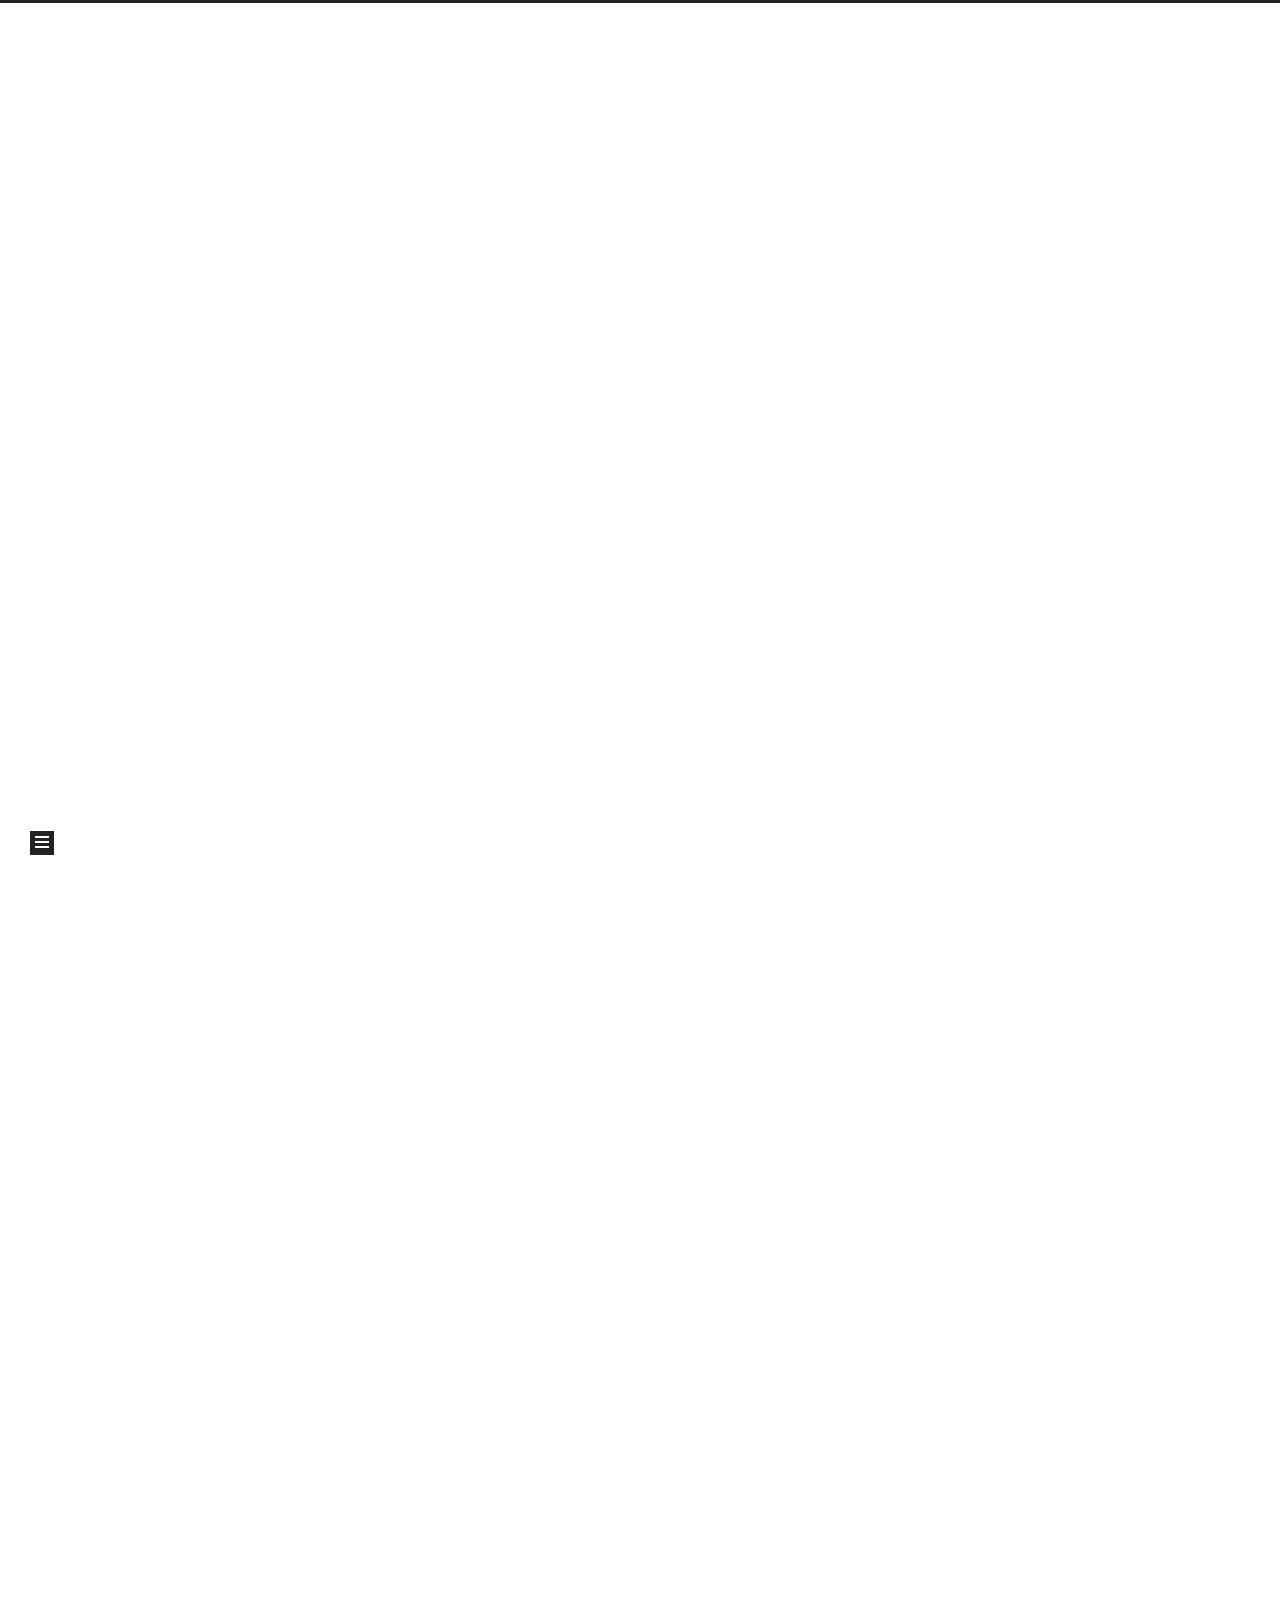
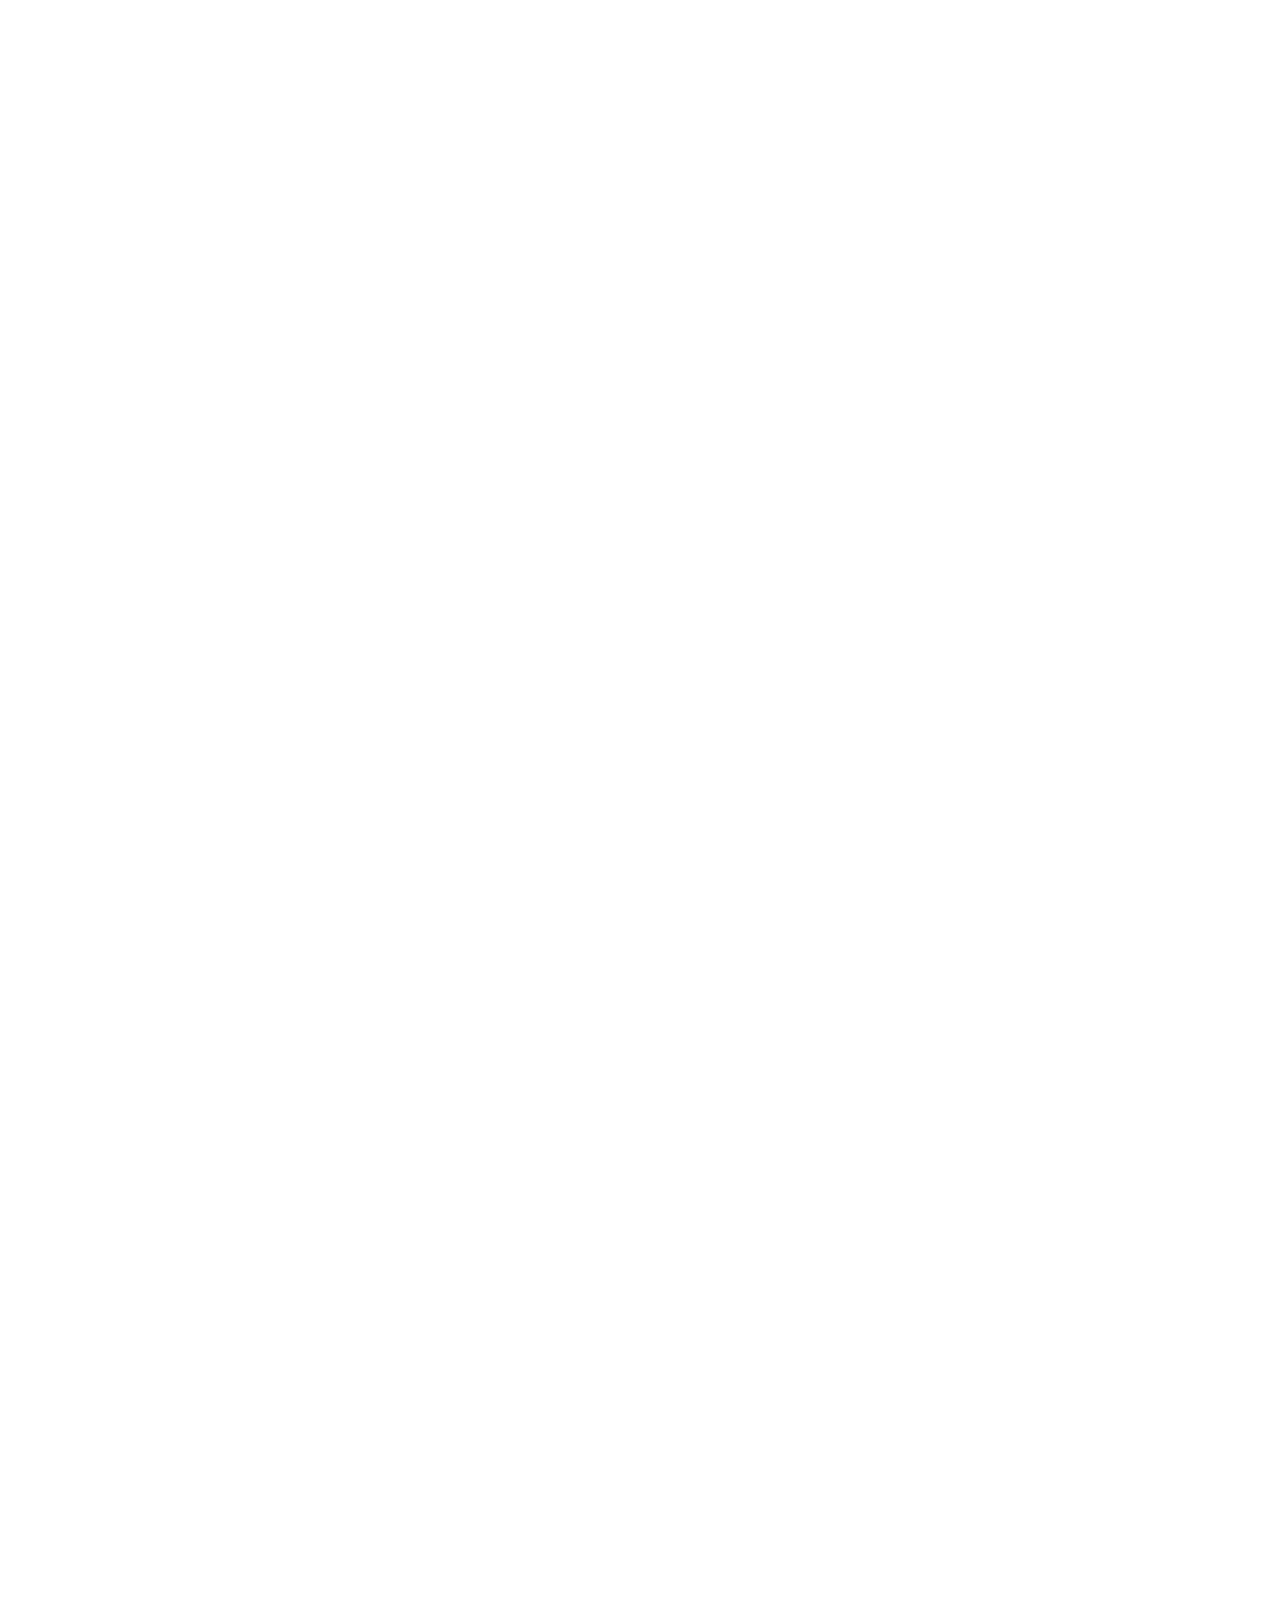
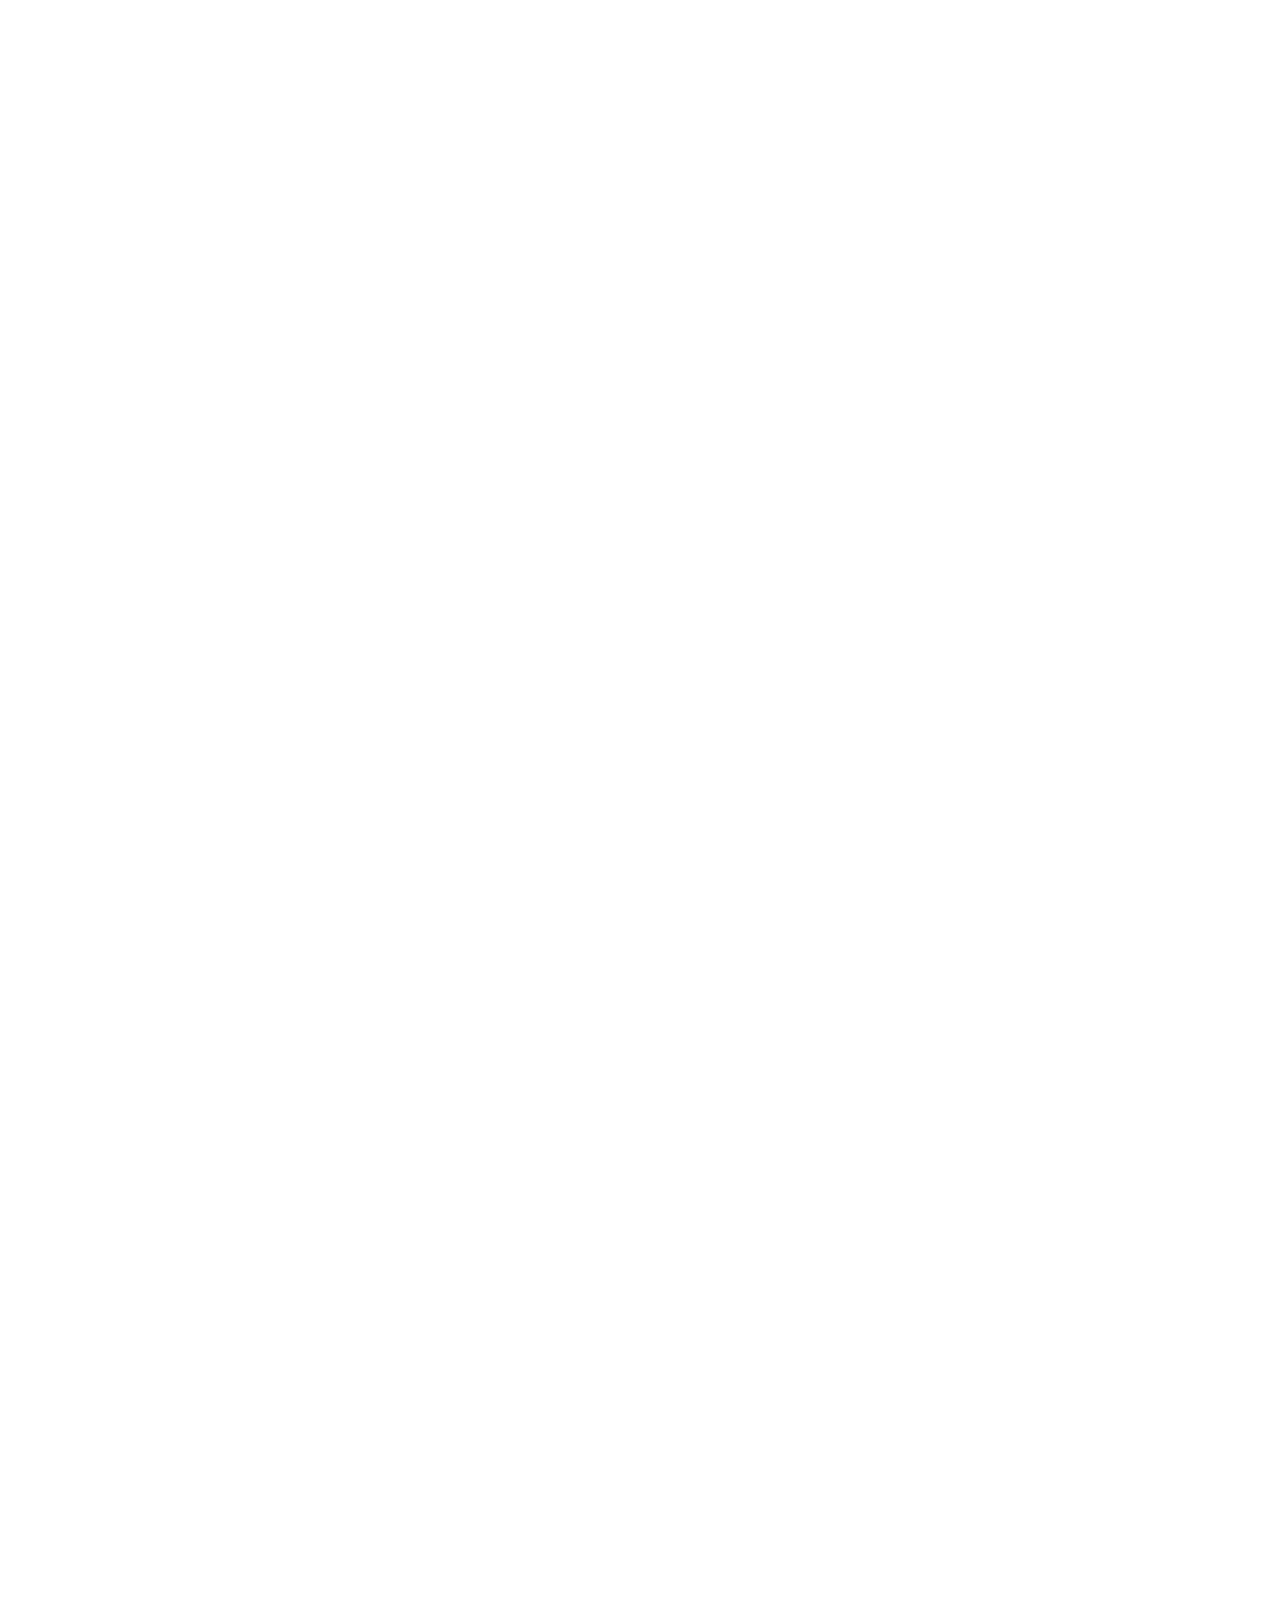
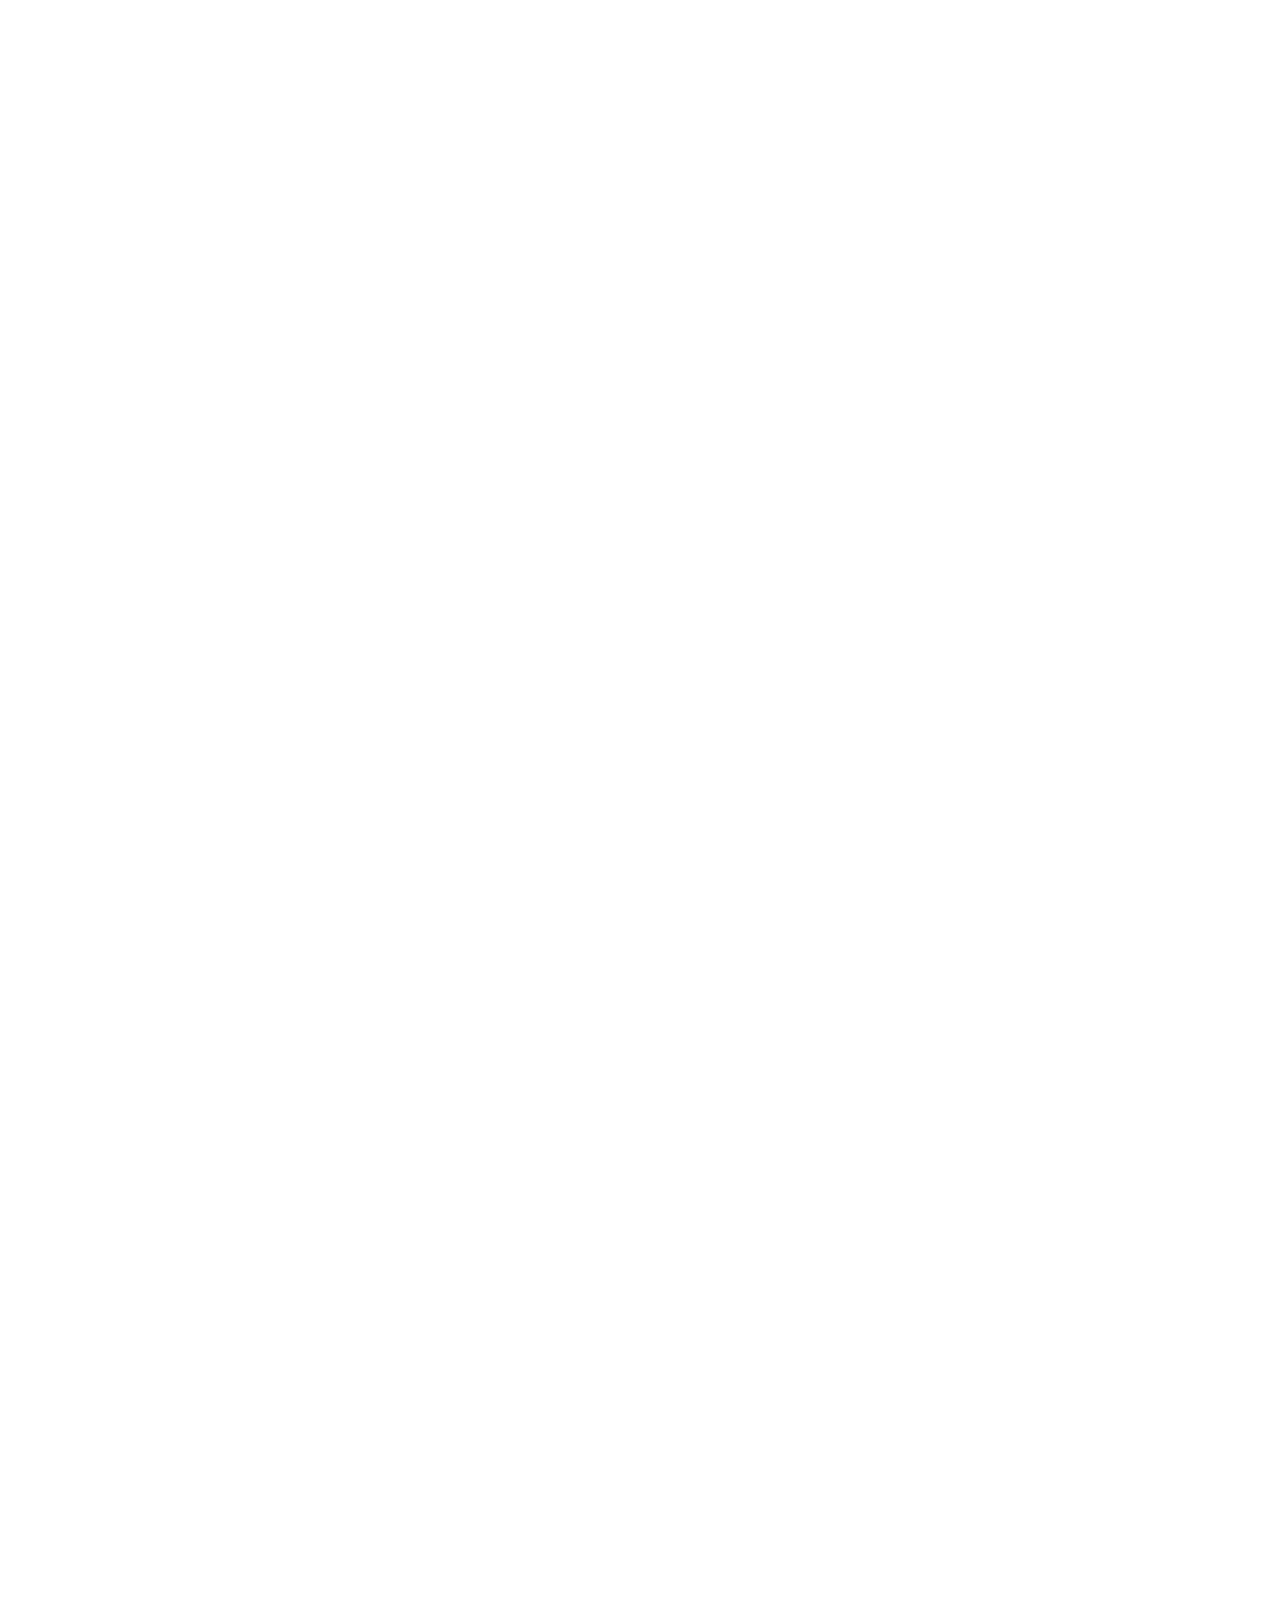
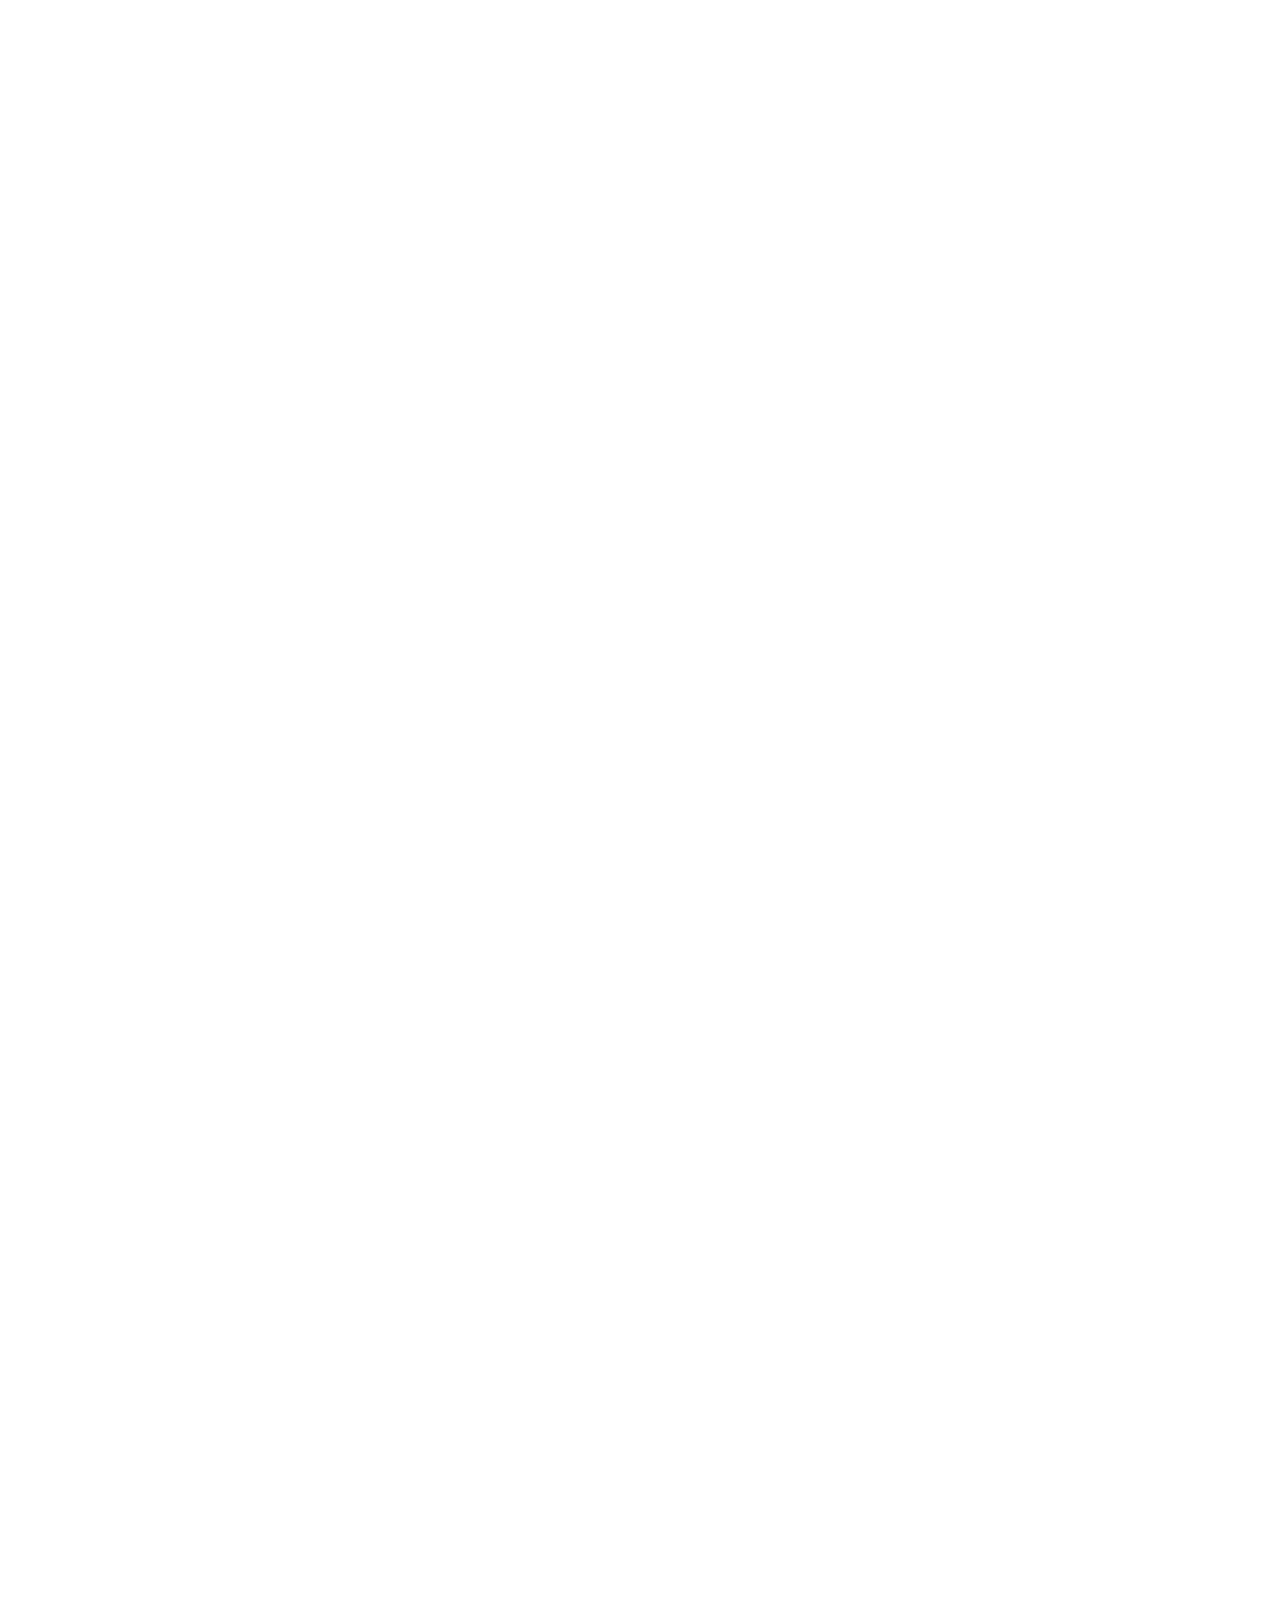
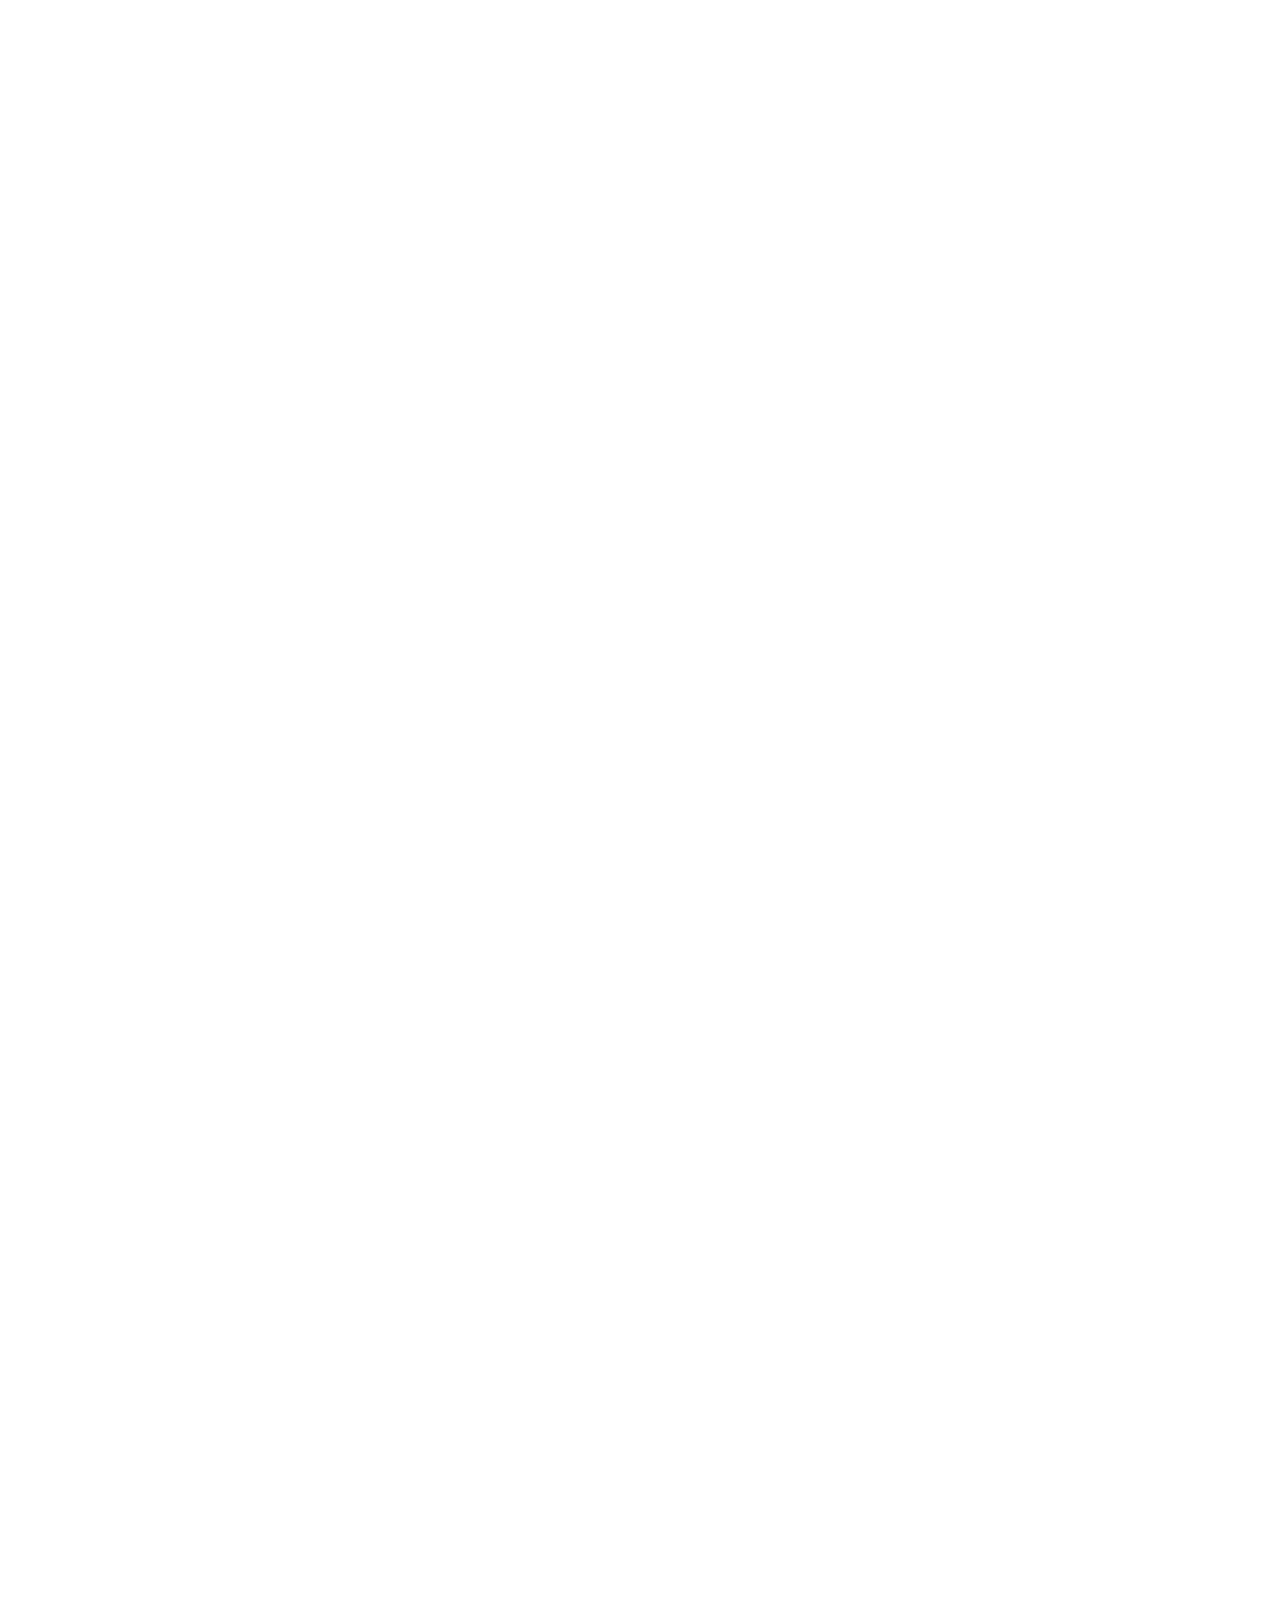
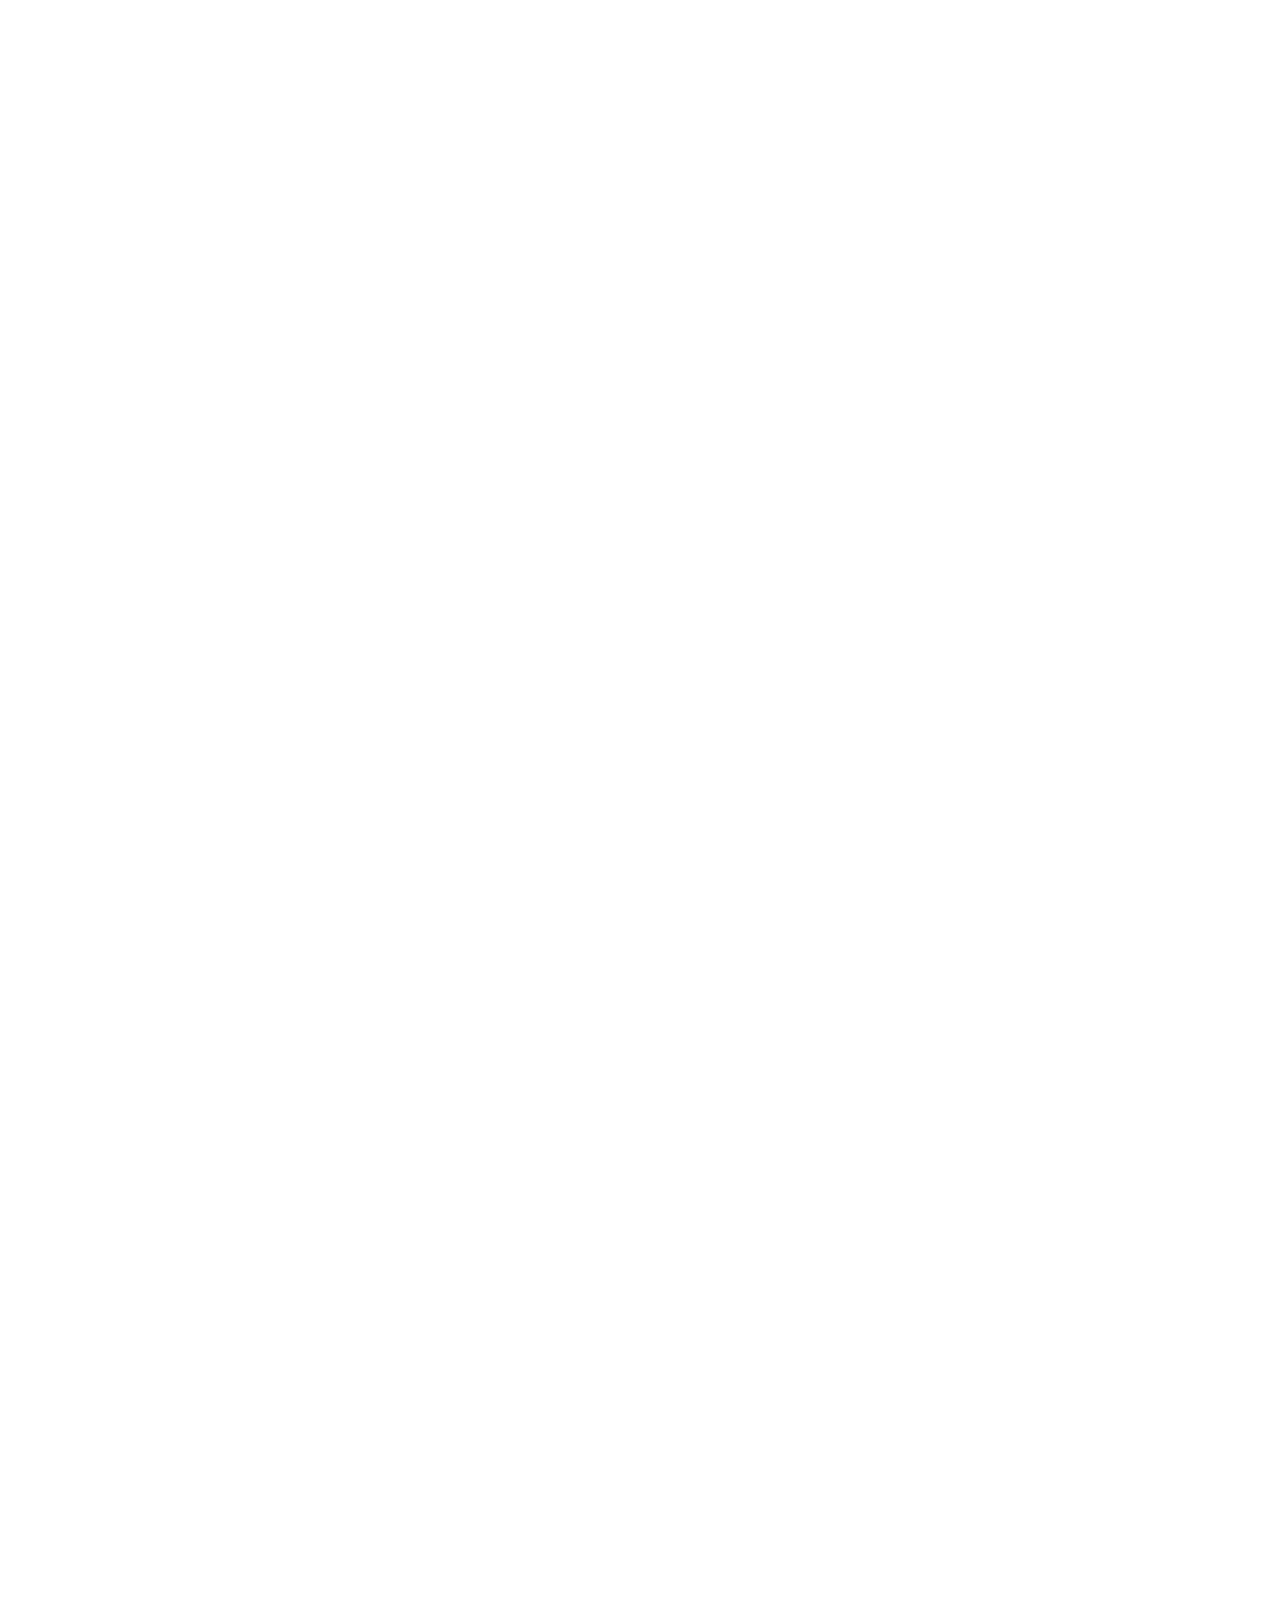
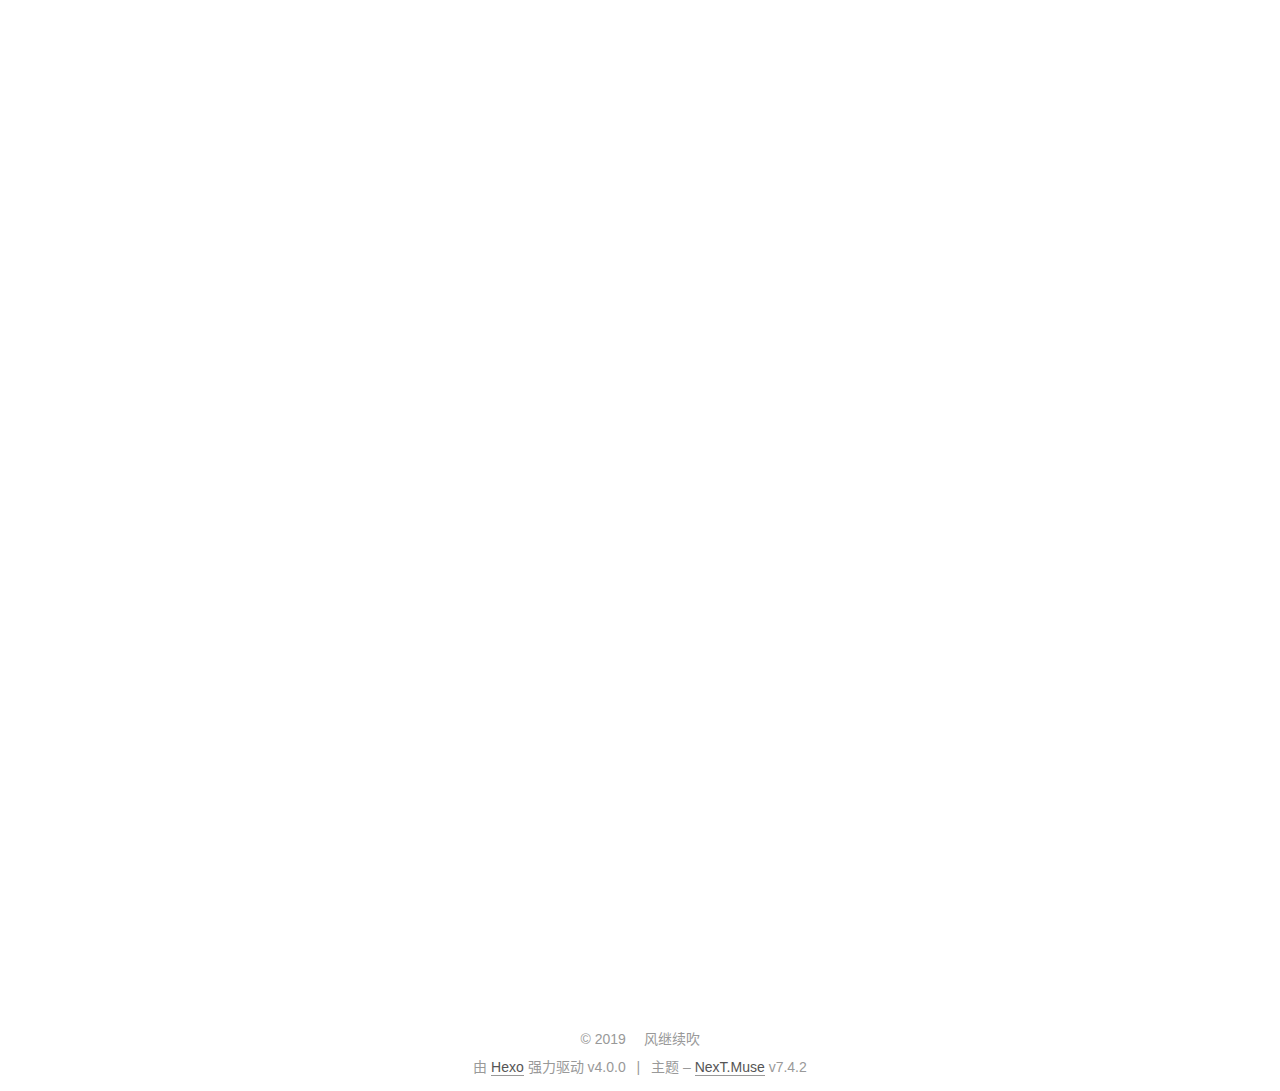
==== commit aa9ba0c0: "Site updated: 2019-12-08 18:29:05" ====
--- a/index.html
+++ b/index.html
@@ -1,5 +1,5 @@
 <!DOCTYPE html>
-<html lang="en-US">
+<html lang="zh-CN">
 <head>
   <meta charset="UTF-8">
 <meta name="viewport" content="width=device-width, initial-scale=1, maximum-scale=2">
@@ -42,9 +42,9 @@
     path: 'search.xml',
     motion: {"enable":true,"async":false,"transition":{"post_block":"fadeIn","post_header":"slideDownIn","post_body":"slideDownIn","coll_header":"slideLeftIn","sidebar":"slideUpIn"}},
     translation: {
-      copy_button: 'Kopieren',
-      copy_success: 'Kopiert',
-      copy_failure: 'Kopieren fehlgeschlagen'
+      copy_button: '复制',
+      copy_success: '复制成功',
+      copy_failure: '复制失败'
     },
     sidebarPadding: 40
   };
@@ -54,7 +54,7 @@
 <meta property="og:title" content="风继续吹">
 <meta property="og:url" content="git@github.com:theshy0927&#x2F;theshy0927.github.io.git&#x2F;index.html">
 <meta property="og:site_name" content="风继续吹">
-<meta property="og:locale" content="en-US">
+<meta property="og:locale" content="zh-CN">
 <meta name="twitter:card" content="summary">
 
 <link rel="canonical" href="git@github.com:theshy0927/theshy0927.github.io.git/">
@@ -125,7 +125,7 @@
   </div>
 
   <div class="site-nav-toggle">
-    <div class="toggle" aria-label="Navigationsleiste an/ausschalten">
+    <div class="toggle" aria-label="切换导航栏">
       <span class="toggle-line toggle-line-first"></span>
       <span class="toggle-line toggle-line-middle"></span>
       <span class="toggle-line toggle-line-last"></span>
@@ -139,16 +139,26 @@
   <ul id="menu" class="menu">
         <li class="menu-item menu-item-home">
 
-    <a href="/" rel="section"><i class="fa fa-fw fa-home"></i>Startseite</a>
+    <a href="/" rel="section"><i class="fa fa-fw fa-home"></i>首页</a>
+
+  </li>
+        <li class="menu-item menu-item-tags">
+
+    <a href="/tags/" rel="section"><i class="fa fa-fw fa-tags"></i>标签</a>
+
+  </li>
+        <li class="menu-item menu-item-categories">
+
+    <a href="/categories/" rel="section"><i class="fa fa-fw fa-th"></i>分类</a>
 
   </li>
         <li class="menu-item menu-item-archives">
 
-    <a href="/archives/" rel="section"><i class="fa fa-fw fa-archive"></i>Archiv</a>
+    <a href="/archives/" rel="section"><i class="fa fa-fw fa-archive"></i>归档</a>
 
   </li>
       <li class="menu-item menu-item-search">
-        <a role="button" class="popup-trigger"><i class="fa fa-search fa-fw"></i>Suche
+        <a role="button" class="popup-trigger"><i class="fa fa-search fa-fw"></i>搜索
         </a>
       </li>
   </ul>
@@ -162,7 +172,7 @@
   </span>
   <div class="search-input-container">
     <input autocomplete="off" autocorrect="off" autocapitalize="none"
-           placeholder="Suche..." spellcheck="false"
+           placeholder="搜索..." spellcheck="false"
            type="text" id="search-input">
   </div>
   <span class="popup-btn-close">
@@ -197,11 +207,11 @@
         
   
   
-  <article itemscope itemtype="http://schema.org/Article" class="post-block home" lang="en-US">
-    <link itemprop="mainEntityOfPage" href="git@github.com:theshy0927/theshy0927.github.io.git/20191109/NGINX-%E5%9F%BA%E6%9C%AC%E6%A6%82%E5%BF%B5/">
+  <article itemscope itemtype="http://schema.org/Article" class="post-block home" lang="zh-CN">
+    <link itemprop="mainEntityOfPage" href="git@github.com:theshy0927/theshy0927.github.io.git/20191116/%E6%B5%8B%E8%AF%95%E4%B8%80%E4%B8%8B-1/">
 
     <span hidden itemprop="author" itemscope itemtype="http://schema.org/Person">
-      <meta itemprop="image" content="/images/avatar.gif">
+      <meta itemprop="image" content="https://dss2.bdstatic.com/70cFvnSh_Q1YnxGkpoWK1HF6hhy/it/u=3524397071,2605131541&fm=26&gp=0.jpg">
       <meta itemprop="name" content="风继续吹">
       <meta itemprop="description" content="">
     </span>
@@ -212,7 +222,7 @@
       <header class="post-header">
         <h1 class="post-title" itemprop="name headline">
           
-            <a href="/20191109/NGINX-%E5%9F%BA%E6%9C%AC%E6%A6%82%E5%BF%B5/" class="post-title-link" itemprop="url">NGINX 基本概念</a>
+            <a href="/20191116/%E6%B5%8B%E8%AF%95%E4%B8%80%E4%B8%8B-1/" class="post-title-link" itemprop="url">测试一下</a>
         </h1>
 
         <div class="post-meta">
@@ -220,16 +230,75 @@
               <span class="post-meta-item-icon">
                 <i class="fa fa-calendar-o"></i>
               </span>
-              <span class="post-meta-item-text">Veröffentlicht am</span>
-
-              <time title="Erstellt: 2019-11-09 10:50:46" itemprop="dateCreated datePublished" datetime="2019-11-09T10:50:46+08:00">2019-11-09</time>
+              <span class="post-meta-item-text">发表于</span>
+              
+
+              <time title="创建时间：2019-11-16 10:35:05 / 修改时间：10:35:57" itemprop="dateCreated datePublished" datetime="2019-11-16T10:35:05+08:00">2019-11-16</time>
+            </span>
+
+          
+
+        </div>
+      </header>
+
+    
+    
+    
+    <div class="post-body" itemprop="articleBody">
+
+      
+          <p><img src="https://www.funtl.com/assets/Lusifer2018080517010003.png" alt=""></p>
+
+      
+    </div>
+
+    
+    
+    
+      <footer class="post-footer">
+        <div class="post-eof"></div>
+      </footer>
+  </article>
+  
+  
+  
+
+        
+  
+  
+  <article itemscope itemtype="http://schema.org/Article" class="post-block home" lang="zh-CN">
+    <link itemprop="mainEntityOfPage" href="git@github.com:theshy0927/theshy0927.github.io.git/20191109/NGINX-%E5%9F%BA%E6%9C%AC%E6%A6%82%E5%BF%B5/">
+
+    <span hidden itemprop="author" itemscope itemtype="http://schema.org/Person">
+      <meta itemprop="image" content="https://dss2.bdstatic.com/70cFvnSh_Q1YnxGkpoWK1HF6hhy/it/u=3524397071,2605131541&fm=26&gp=0.jpg">
+      <meta itemprop="name" content="风继续吹">
+      <meta itemprop="description" content="">
+    </span>
+
+    <span hidden itemprop="publisher" itemscope itemtype="http://schema.org/Organization">
+      <meta itemprop="name" content="风继续吹">
+    </span>
+      <header class="post-header">
+        <h1 class="post-title" itemprop="name headline">
+          
+            <a href="/20191109/NGINX-%E5%9F%BA%E6%9C%AC%E6%A6%82%E5%BF%B5/" class="post-title-link" itemprop="url">NGINX 基本概念</a>
+        </h1>
+
+        <div class="post-meta">
+            <span class="post-meta-item">
+              <span class="post-meta-item-icon">
+                <i class="fa fa-calendar-o"></i>
+              </span>
+              <span class="post-meta-item-text">发表于</span>
+
+              <time title="创建时间：2019-11-09 10:50:46" itemprop="dateCreated datePublished" datetime="2019-11-09T10:50:46+08:00">2019-11-09</time>
             </span>
               <span class="post-meta-item">
                 <span class="post-meta-item-icon">
                   <i class="fa fa-calendar-check-o"></i>
                 </span>
-                <span class="post-meta-item-text">Bearbeitet am</span>
-                <time title="Geändert am: 2019-11-10 22:11:11" itemprop="dateModified" datetime="2019-11-10T22:11:11+08:00">2019-11-10</time>
+                <span class="post-meta-item-text">更新于</span>
+                <time title="修改时间：2019-11-10 22:11:11" itemprop="dateModified" datetime="2019-11-10T22:11:11+08:00">2019-11-10</time>
               </span>
 
           
@@ -333,11 +402,11 @@
         
   
   
-  <article itemscope itemtype="http://schema.org/Article" class="post-block home" lang="en-US">
+  <article itemscope itemtype="http://schema.org/Article" class="post-block home" lang="zh-CN">
     <link itemprop="mainEntityOfPage" href="git@github.com:theshy0927/theshy0927.github.io.git/20191107/redis-%E5%9F%BA%E6%9C%AC%E6%A6%82%E5%BF%B5/">
 
     <span hidden itemprop="author" itemscope itemtype="http://schema.org/Person">
-      <meta itemprop="image" content="/images/avatar.gif">
+      <meta itemprop="image" content="https://dss2.bdstatic.com/70cFvnSh_Q1YnxGkpoWK1HF6hhy/it/u=3524397071,2605131541&fm=26&gp=0.jpg">
       <meta itemprop="name" content="风继续吹">
       <meta itemprop="description" content="">
     </span>
@@ -356,10 +425,10 @@
               <span class="post-meta-item-icon">
                 <i class="fa fa-calendar-o"></i>
               </span>
-              <span class="post-meta-item-text">Veröffentlicht am</span>
+              <span class="post-meta-item-text">发表于</span>
               
 
-              <time title="Erstellt: 2019-11-07 21:46:23 / Geändert am: 21:46:55" itemprop="dateCreated datePublished" datetime="2019-11-07T21:46:23+08:00">2019-11-07</time>
+              <time title="创建时间：2019-11-07 21:46:23 / 修改时间：21:46:55" itemprop="dateCreated datePublished" datetime="2019-11-07T21:46:23+08:00">2019-11-07</time>
             </span>
 
           
@@ -406,11 +475,11 @@
         
   
   
-  <article itemscope itemtype="http://schema.org/Article" class="post-block home" lang="en-US">
+  <article itemscope itemtype="http://schema.org/Article" class="post-block home" lang="zh-CN">
     <link itemprop="mainEntityOfPage" href="git@github.com:theshy0927/theshy0927.github.io.git/20191027/%E6%B5%8B%E8%AF%952/">
 
     <span hidden itemprop="author" itemscope itemtype="http://schema.org/Person">
-      <meta itemprop="image" content="/images/avatar.gif">
+      <meta itemprop="image" content="https://dss2.bdstatic.com/70cFvnSh_Q1YnxGkpoWK1HF6hhy/it/u=3524397071,2605131541&fm=26&gp=0.jpg">
       <meta itemprop="name" content="风继续吹">
       <meta itemprop="description" content="">
     </span>
@@ -429,10 +498,10 @@
               <span class="post-meta-item-icon">
                 <i class="fa fa-calendar-o"></i>
               </span>
-              <span class="post-meta-item-text">Veröffentlicht am</span>
+              <span class="post-meta-item-text">发表于</span>
               
 
-              <time title="Erstellt: 2019-10-27 23:26:51 / Geändert am: 23:38:57" itemprop="dateCreated datePublished" datetime="2019-10-27T23:26:51+08:00">2019-10-27</time>
+              <time title="创建时间：2019-10-27 23:26:51 / 修改时间：23:38:57" itemprop="dateCreated datePublished" datetime="2019-10-27T23:26:51+08:00">2019-10-27</time>
             </span>
 
           
@@ -464,11 +533,11 @@
         
   
   
-  <article itemscope itemtype="http://schema.org/Article" class="post-block home" lang="en-US">
+  <article itemscope itemtype="http://schema.org/Article" class="post-block home" lang="zh-CN">
     <link itemprop="mainEntityOfPage" href="git@github.com:theshy0927/theshy0927.github.io.git/20191027/%E6%B5%8B%E8%AF%95%E4%B8%80%E4%B8%8B/">
 
     <span hidden itemprop="author" itemscope itemtype="http://schema.org/Person">
-      <meta itemprop="image" content="/images/avatar.gif">
+      <meta itemprop="image" content="https://dss2.bdstatic.com/70cFvnSh_Q1YnxGkpoWK1HF6hhy/it/u=3524397071,2605131541&fm=26&gp=0.jpg">
       <meta itemprop="name" content="风继续吹">
       <meta itemprop="description" content="">
     </span>
@@ -487,10 +556,10 @@
               <span class="post-meta-item-icon">
                 <i class="fa fa-calendar-o"></i>
               </span>
-              <span class="post-meta-item-text">Veröffentlicht am</span>
+              <span class="post-meta-item-text">发表于</span>
               
 
-              <time title="Erstellt: 2019-10-27 22:06:32 / Geändert am: 23:38:50" itemprop="dateCreated datePublished" datetime="2019-10-27T22:06:32+08:00">2019-10-27</time>
+              <time title="创建时间：2019-10-27 22:06:32 / 修改时间：23:38:50" itemprop="dateCreated datePublished" datetime="2019-10-27T22:06:32+08:00">2019-10-27</time>
             </span>
 
           
@@ -542,10 +611,10 @@
 
       <ul class="sidebar-nav motion-element">
         <li class="sidebar-nav-toc">
-          Inhaltsverzeichnis
+          文章目录
         </li>
         <li class="sidebar-nav-overview">
-          Übersicht
+          站点概览
         </li>
       </ul>
 
@@ -557,7 +626,7 @@
       <div class="site-overview-wrap sidebar-panel">
         <div class="site-author motion-element" itemprop="author" itemscope itemtype="http://schema.org/Person">
   <img class="site-author-image" itemprop="image" alt="风继续吹"
-    src="/images/avatar.gif">
+    src="https://dss2.bdstatic.com/70cFvnSh_Q1YnxGkpoWK1HF6hhy/it/u=3524397071,2605131541&fm=26&gp=0.jpg">
   <p class="site-author-name" itemprop="name">风继续吹</p>
   <div class="site-description" itemprop="description"></div>
 </div>
@@ -566,8 +635,8 @@
       <div class="site-state-item site-state-posts">
           <a href="/archives/">
         
-          <span class="site-state-item-count">4</span>
-          <span class="site-state-item-name">Artikel</span>
+          <span class="site-state-item-count">5</span>
+          <span class="site-state-item-name">日志</span>
         </a>
       </div>
   </nav>
@@ -598,10 +667,10 @@
   </span>
   <span class="author" itemprop="copyrightHolder">风继续吹</span>
 </div>
-  <div class="powered-by">Erstellt mit  <a href="https://hexo.io/" class="theme-link" rel="noopener" target="_blank">Hexo</a> v4.0.0
+  <div class="powered-by">由 <a href="https://hexo.io/" class="theme-link" rel="noopener" target="_blank">Hexo</a> 强力驱动 v4.0.0
   </div>
   <span class="post-meta-divider">|</span>
-  <div class="theme-info">Design – <a href="https://muse.theme-next.org/" class="theme-link" rel="noopener" target="_blank">NexT.Muse</a> v7.4.2
+  <div class="theme-info">主题 – <a href="https://muse.theme-next.org/" class="theme-link" rel="noopener" target="_blank">NexT.Muse</a> v7.4.2
   </div>
 
         
--- a/css/main.css
+++ b/css/main.css
@@ -1146,7 +1146,7 @@
 }
 .links-of-author a::before,
 .links-of-author span.exturl::before {
-  background: #ffff86;
+  background: #8630ff;
   border-radius: 50%;
   content: ' ';
   display: inline-block;
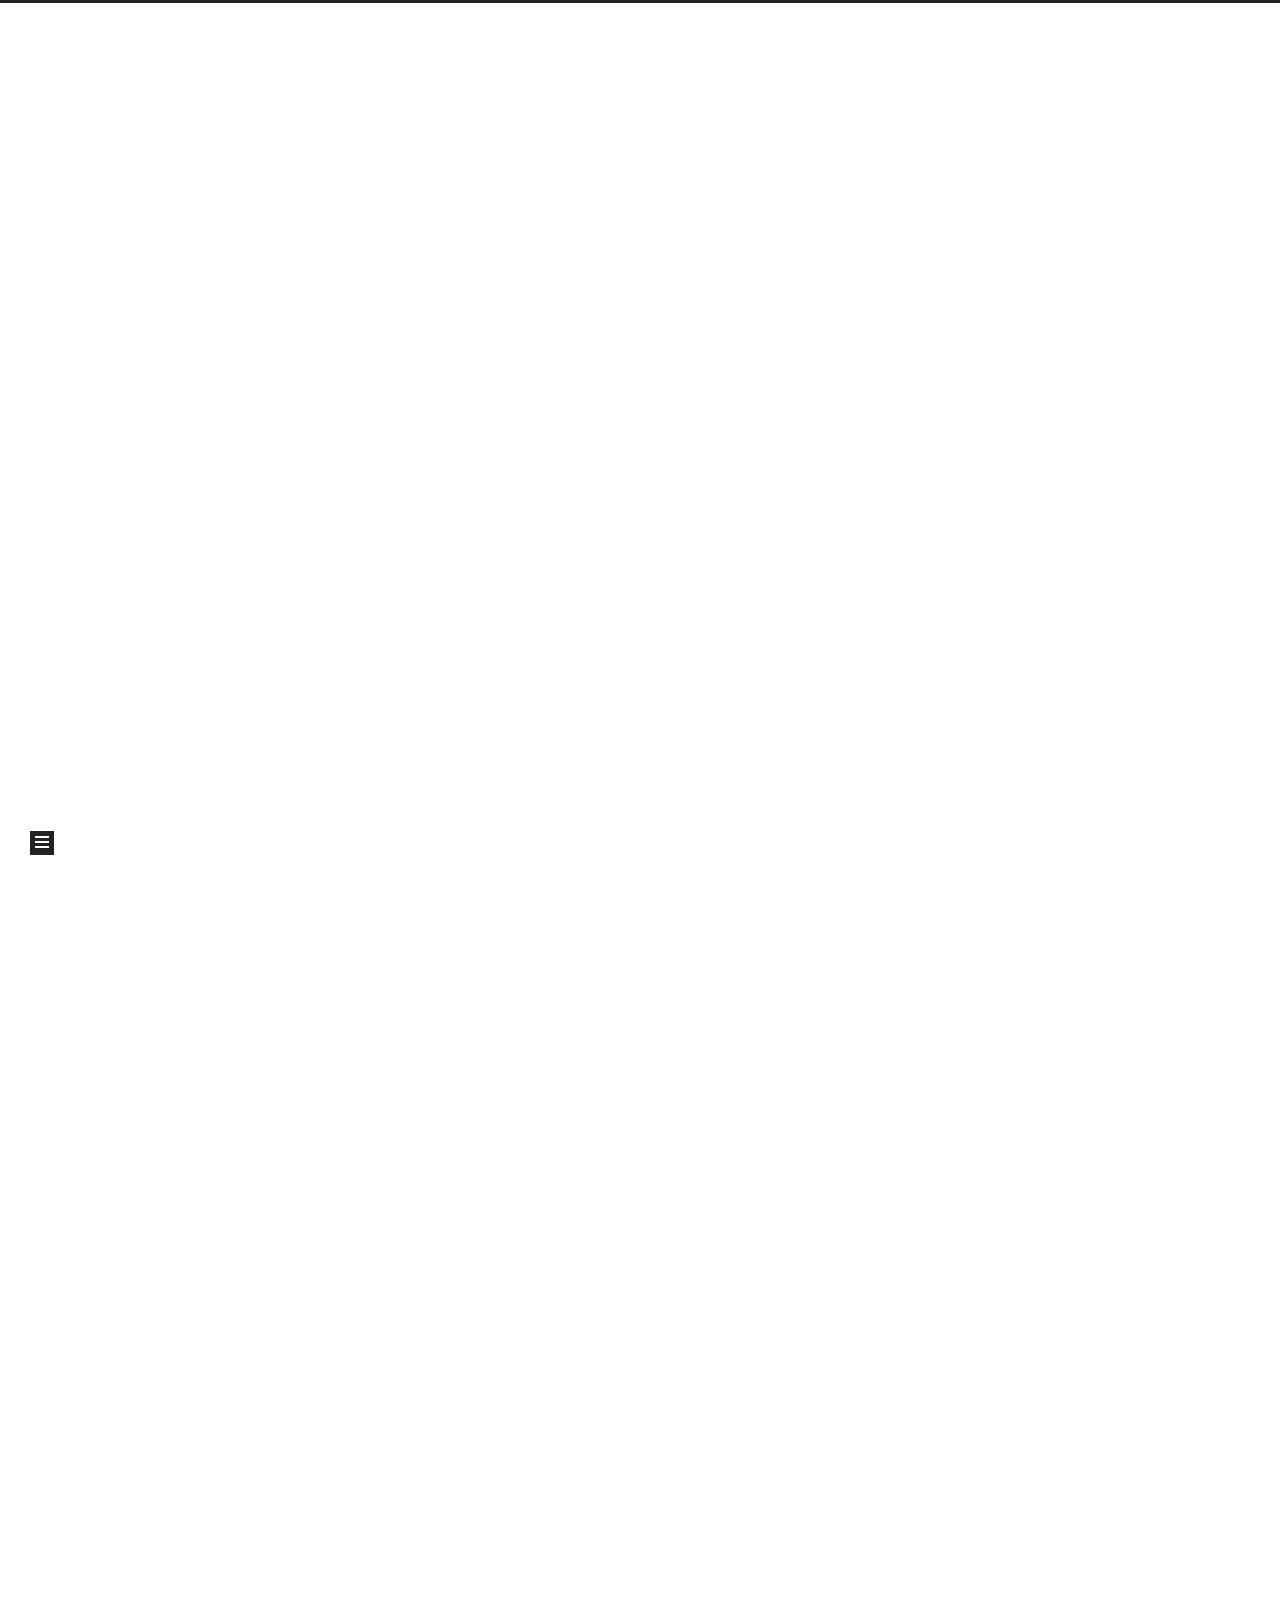
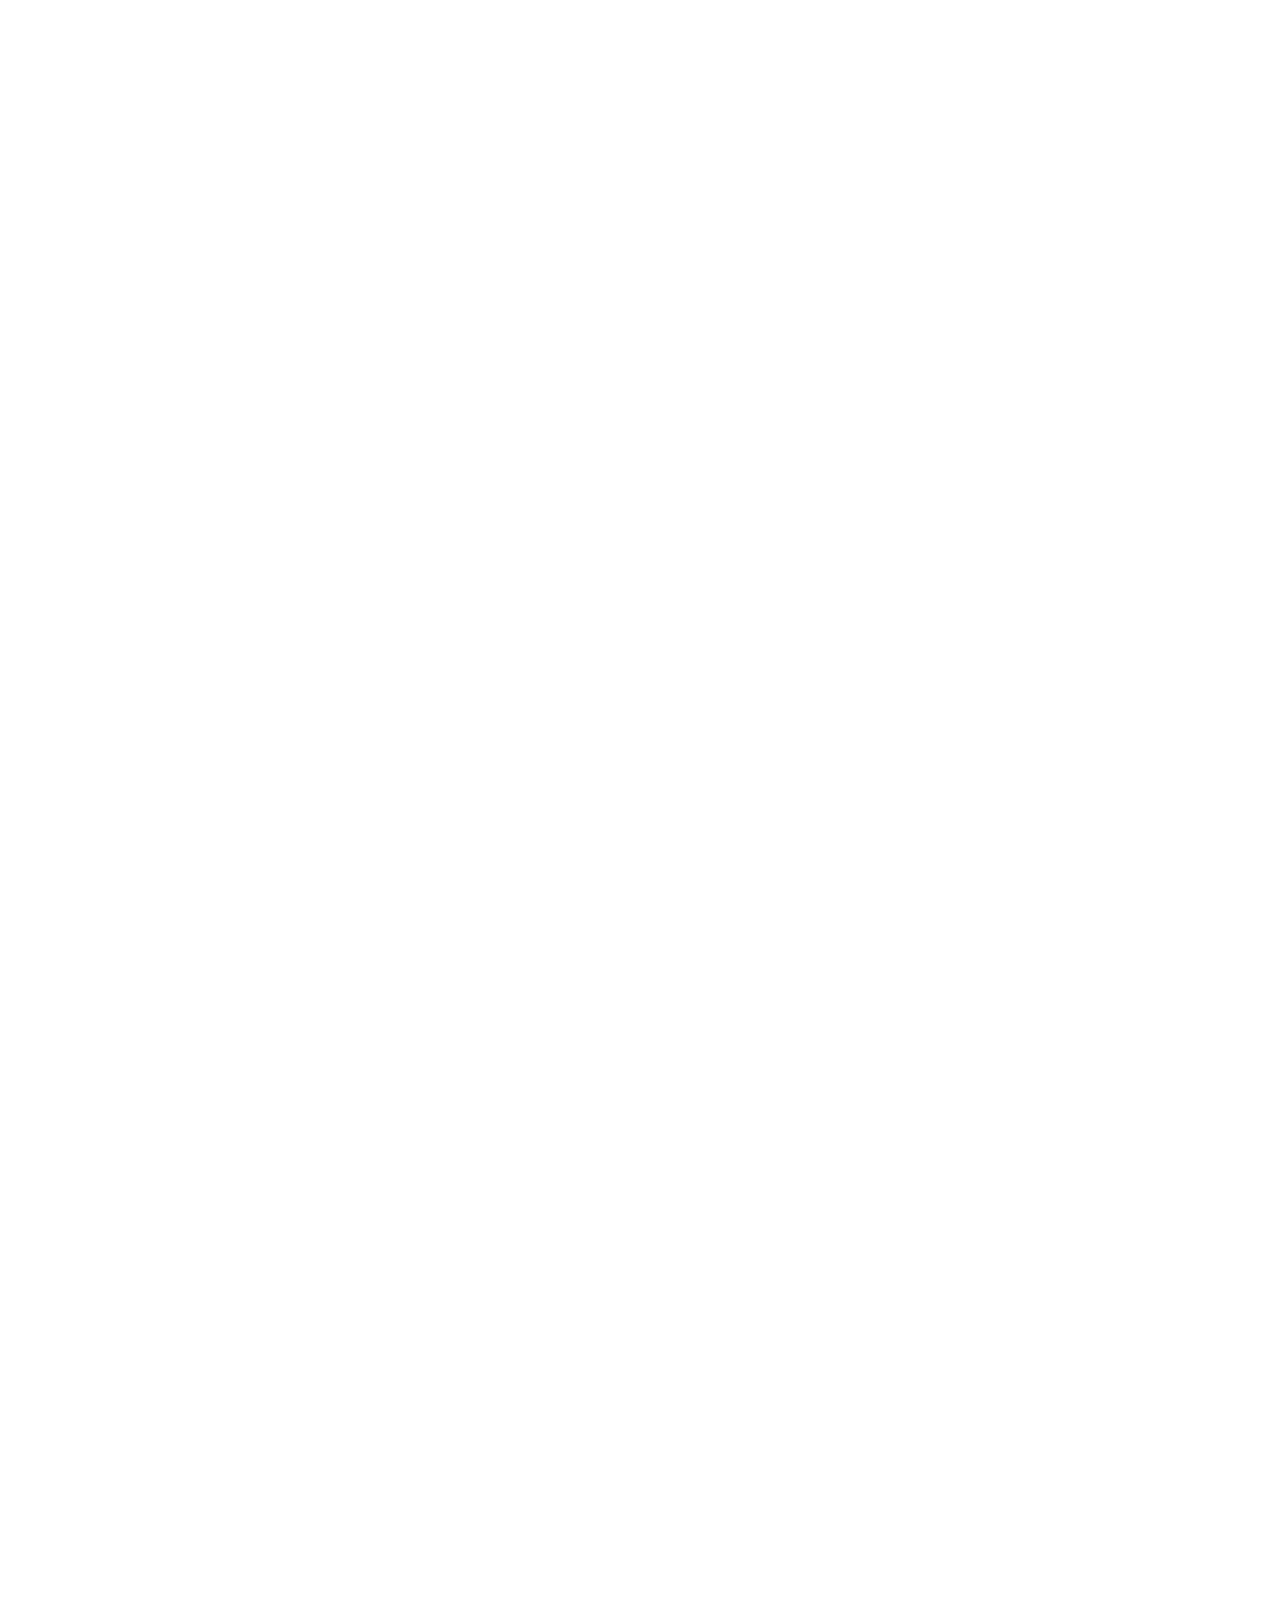
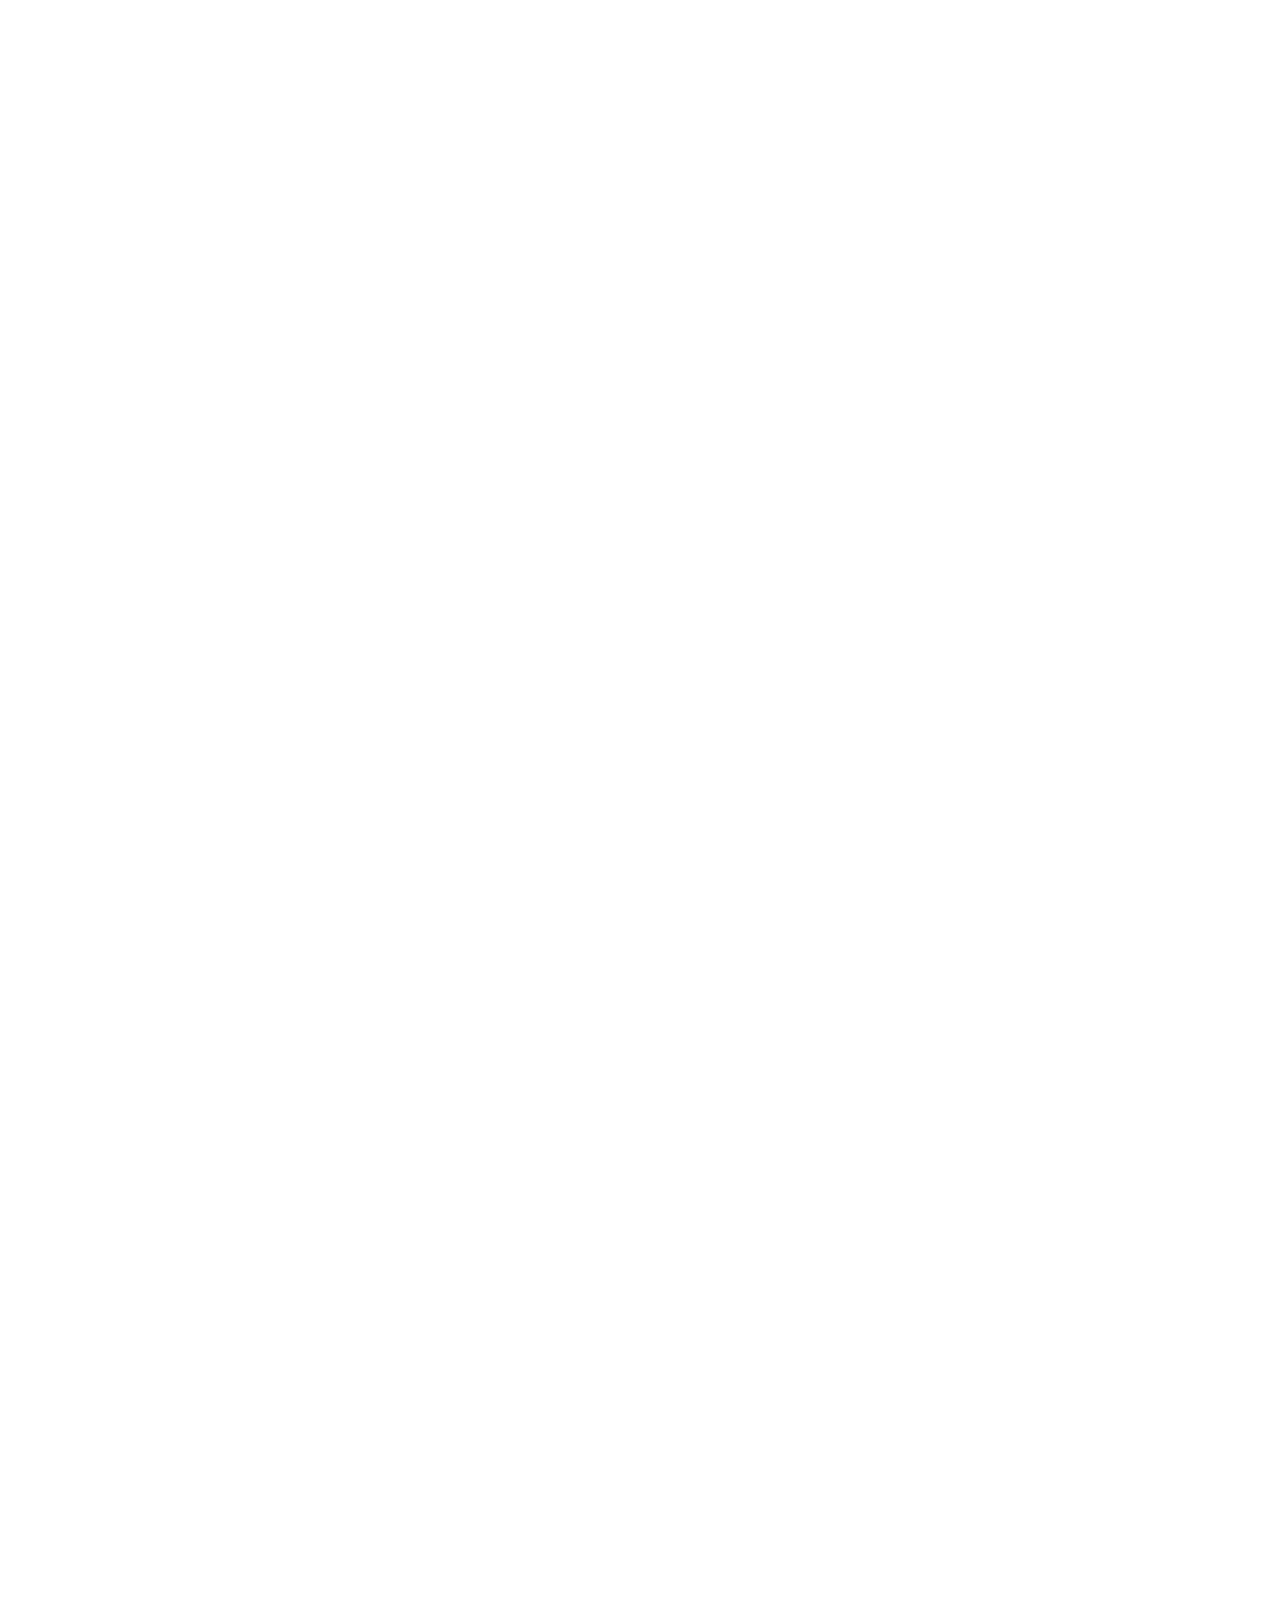
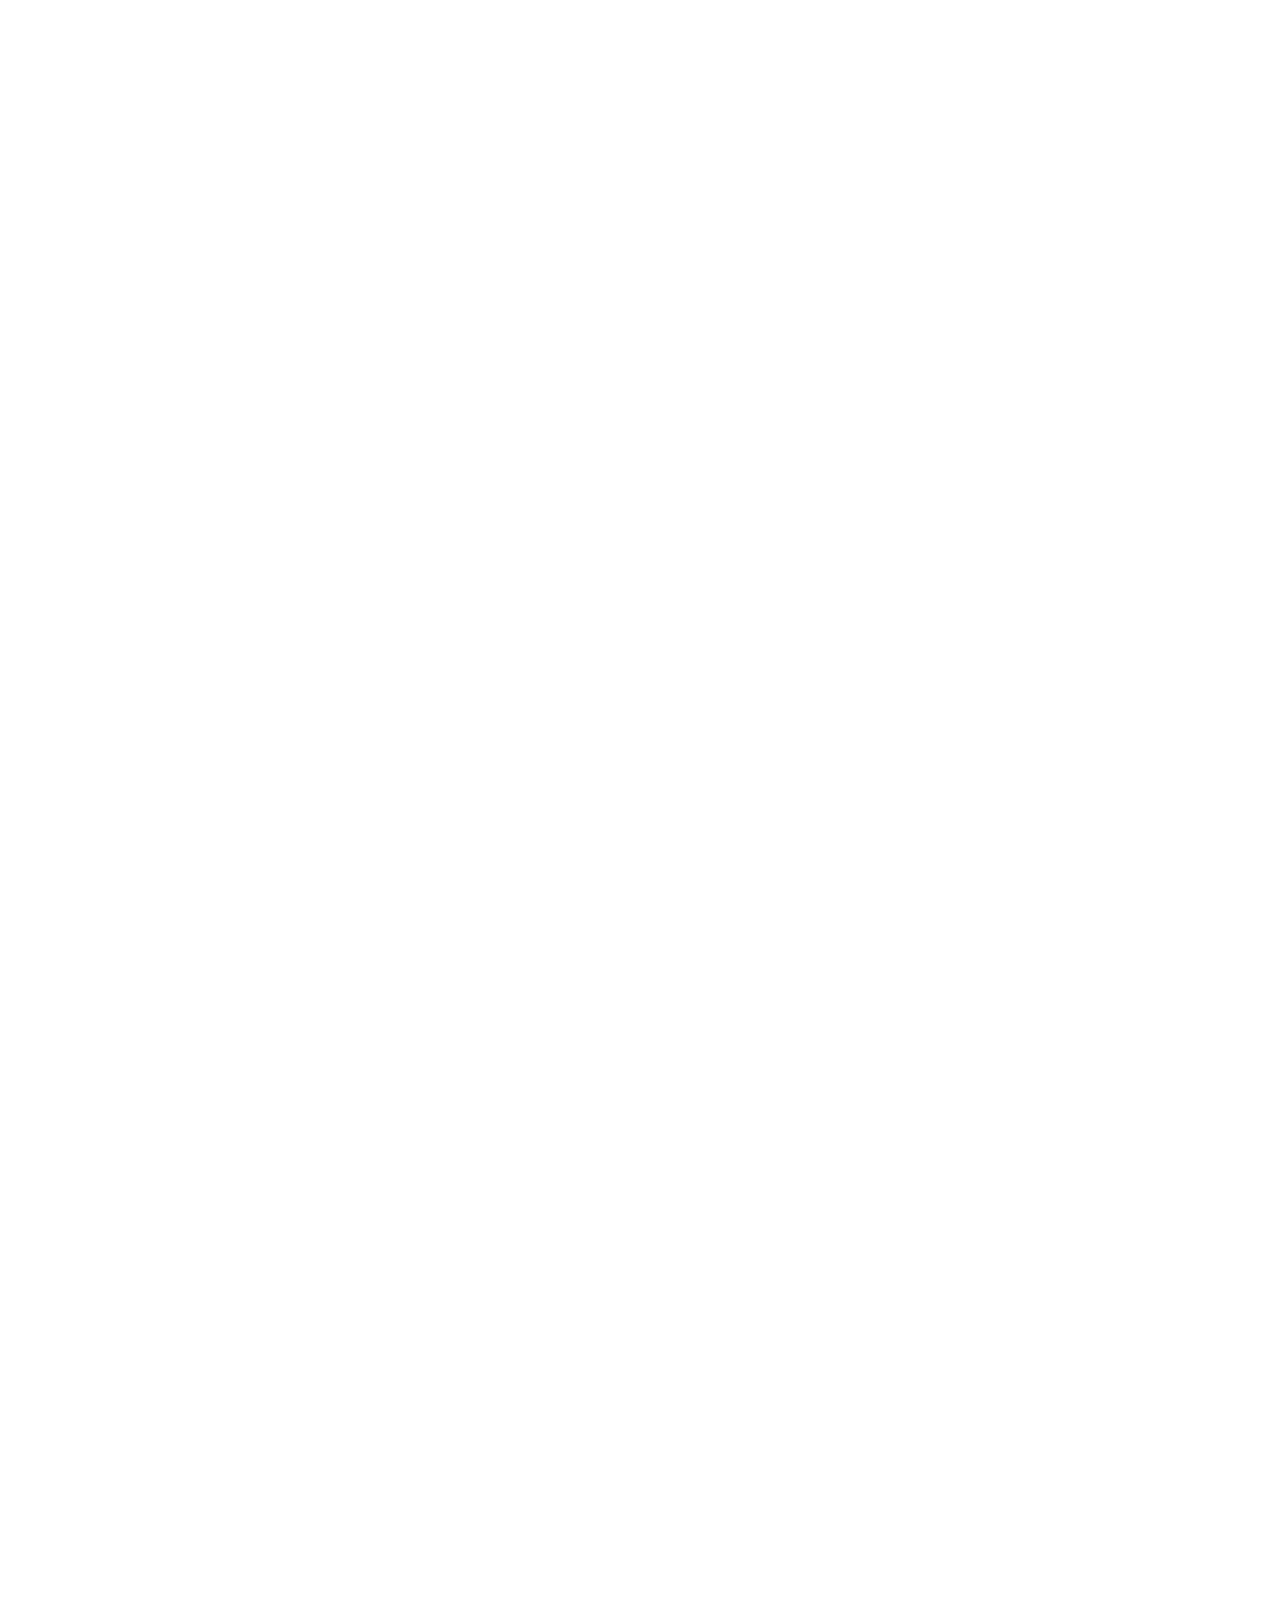
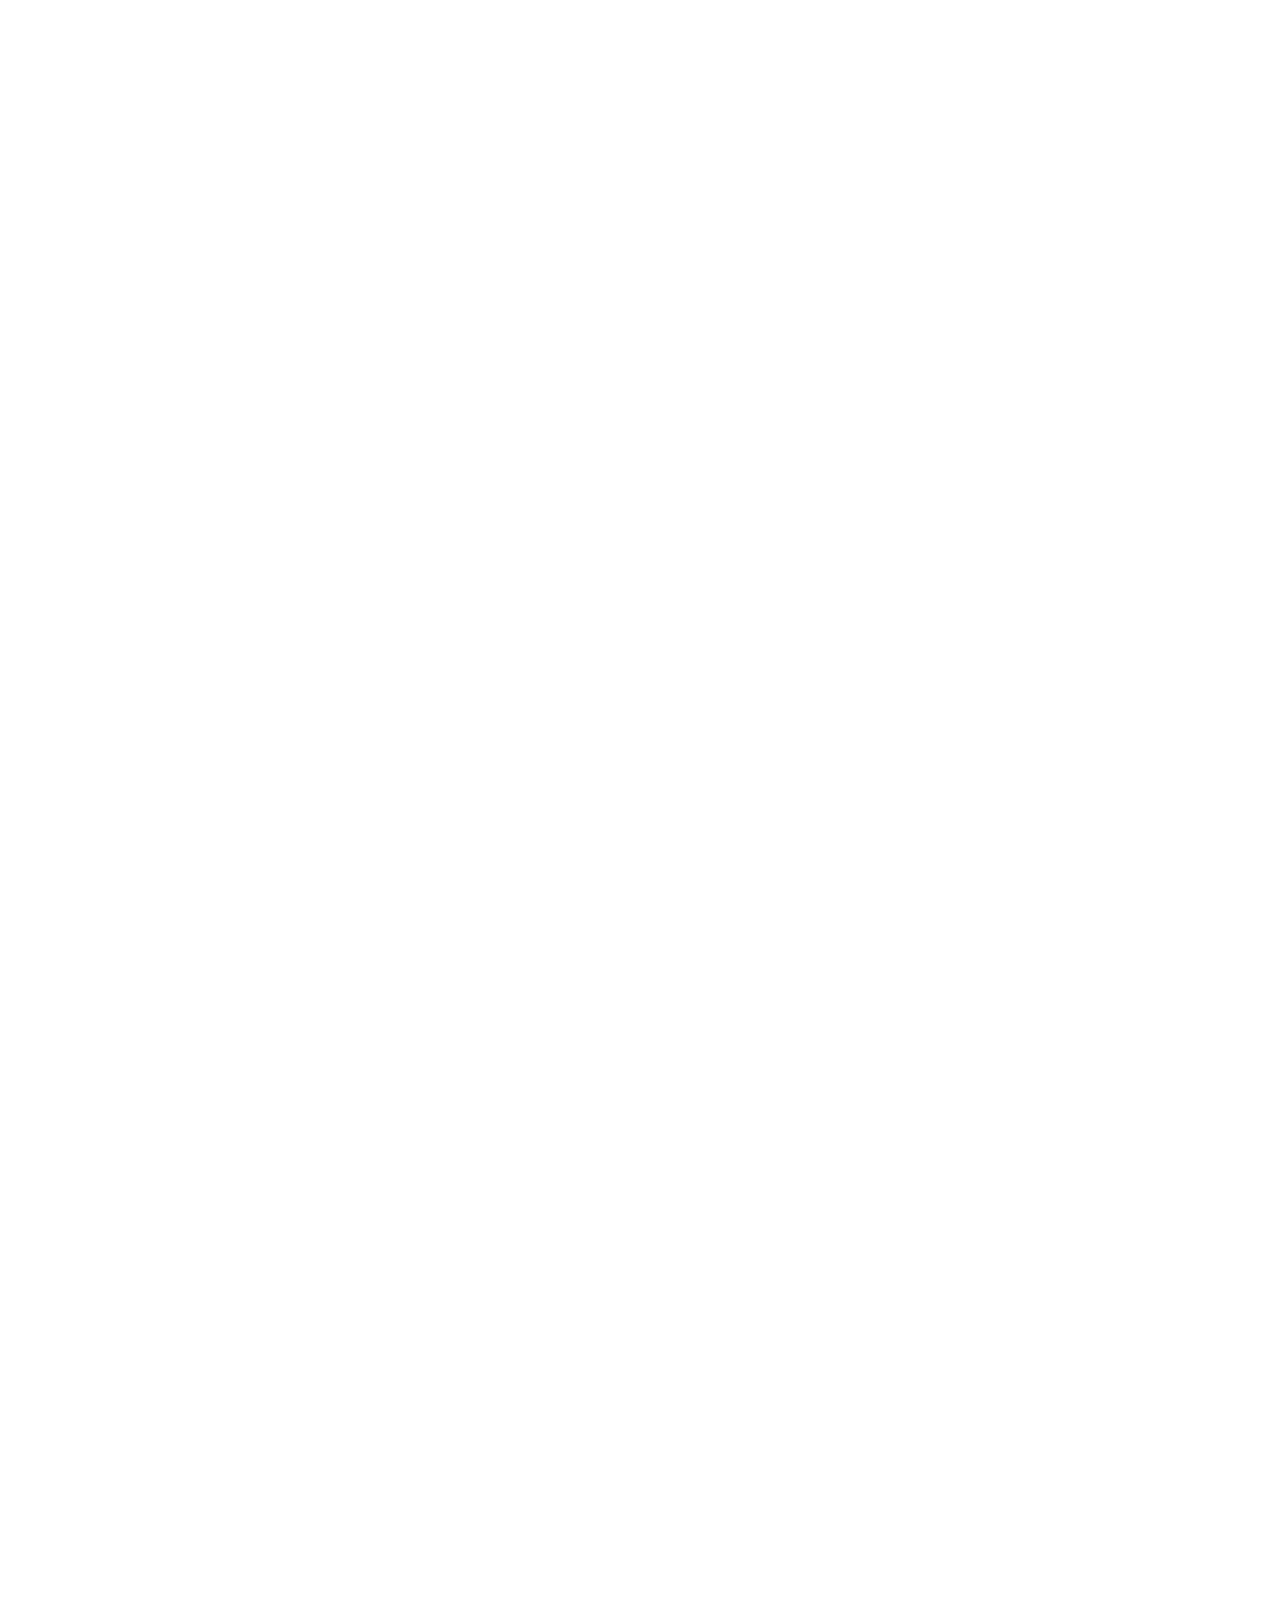
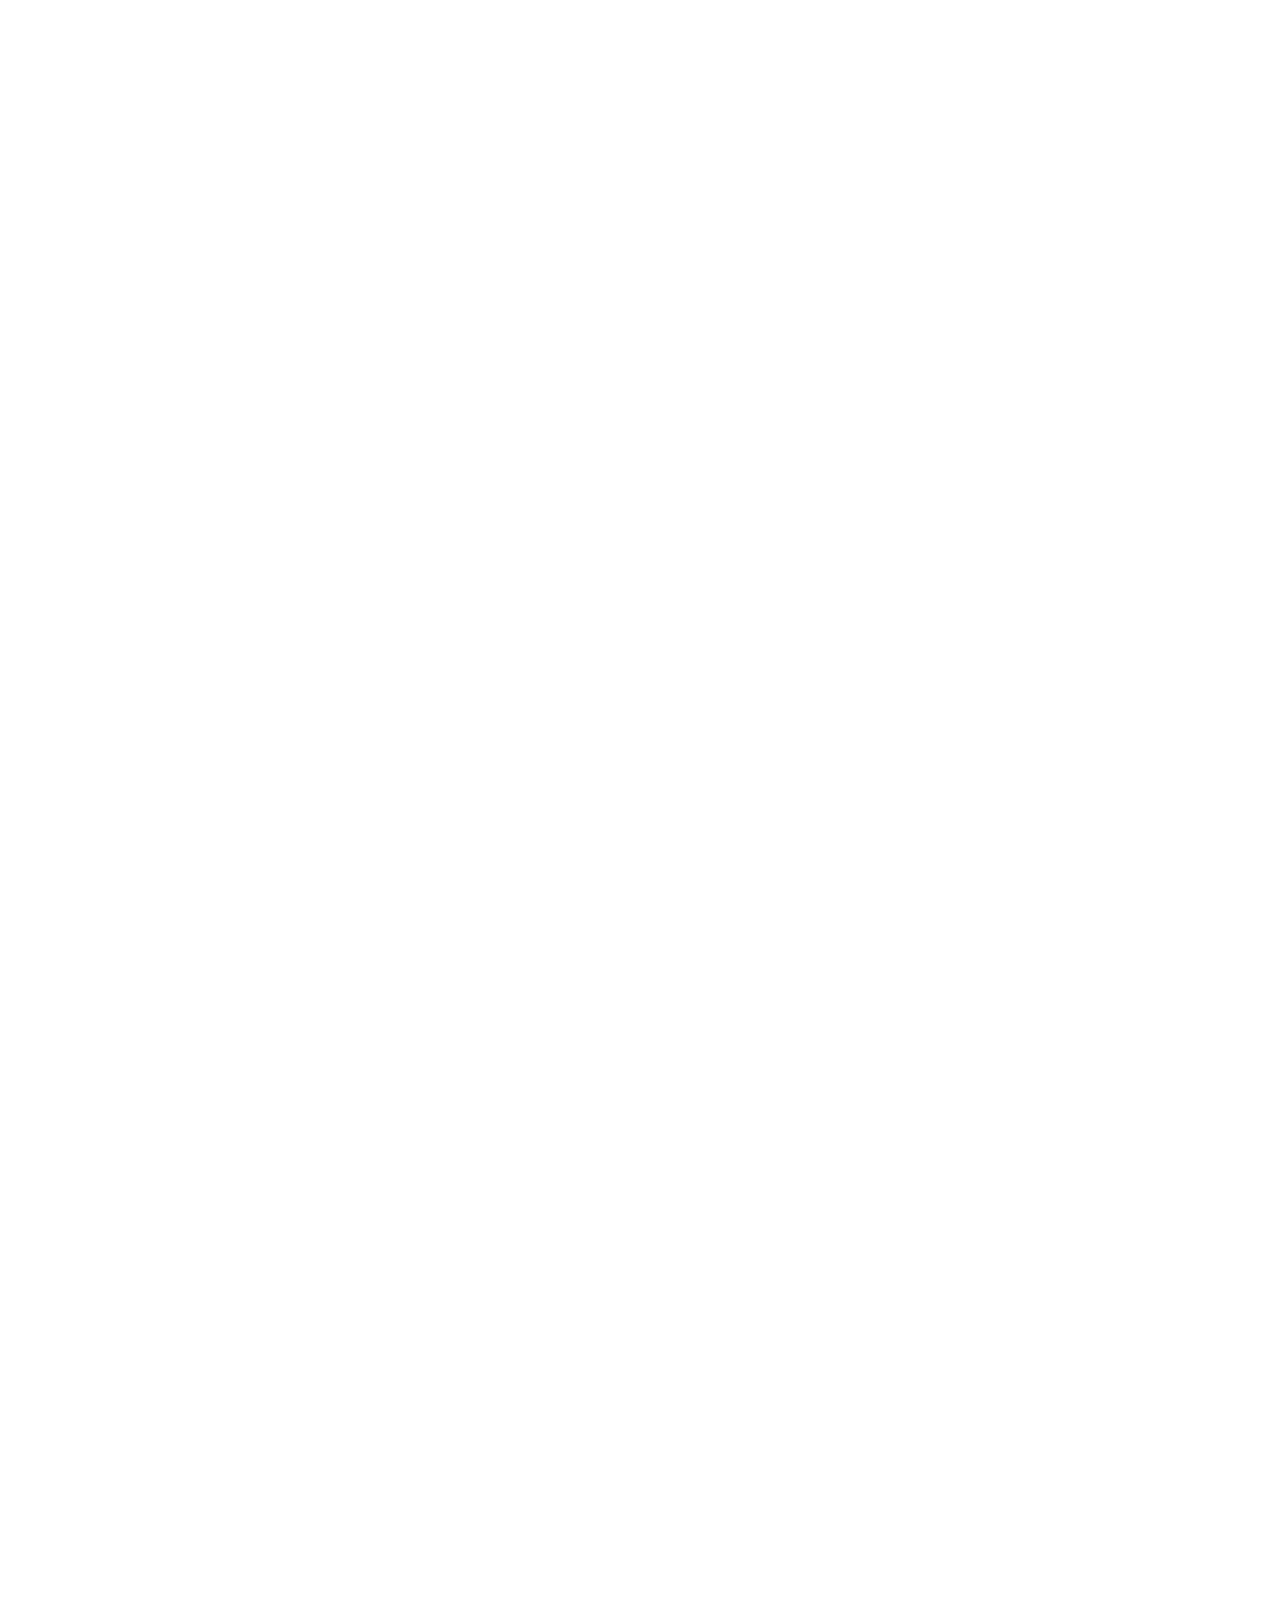
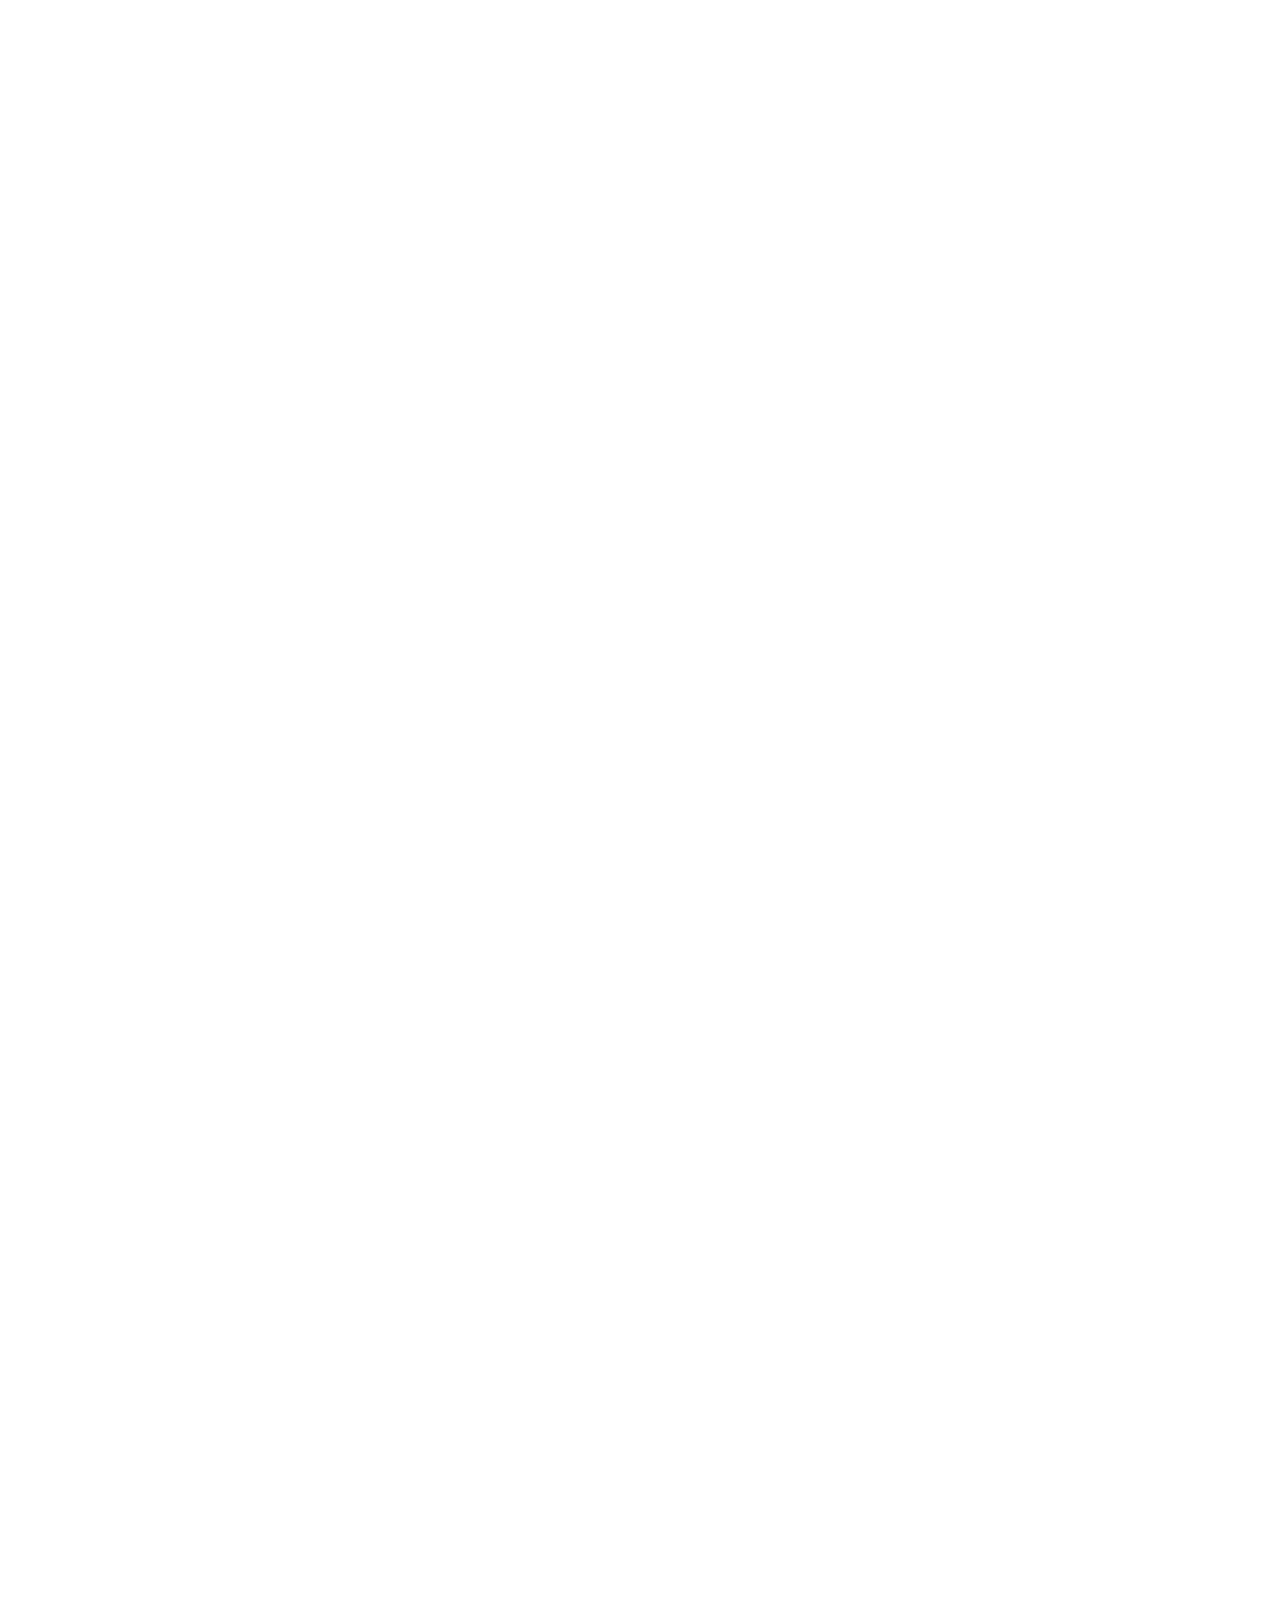
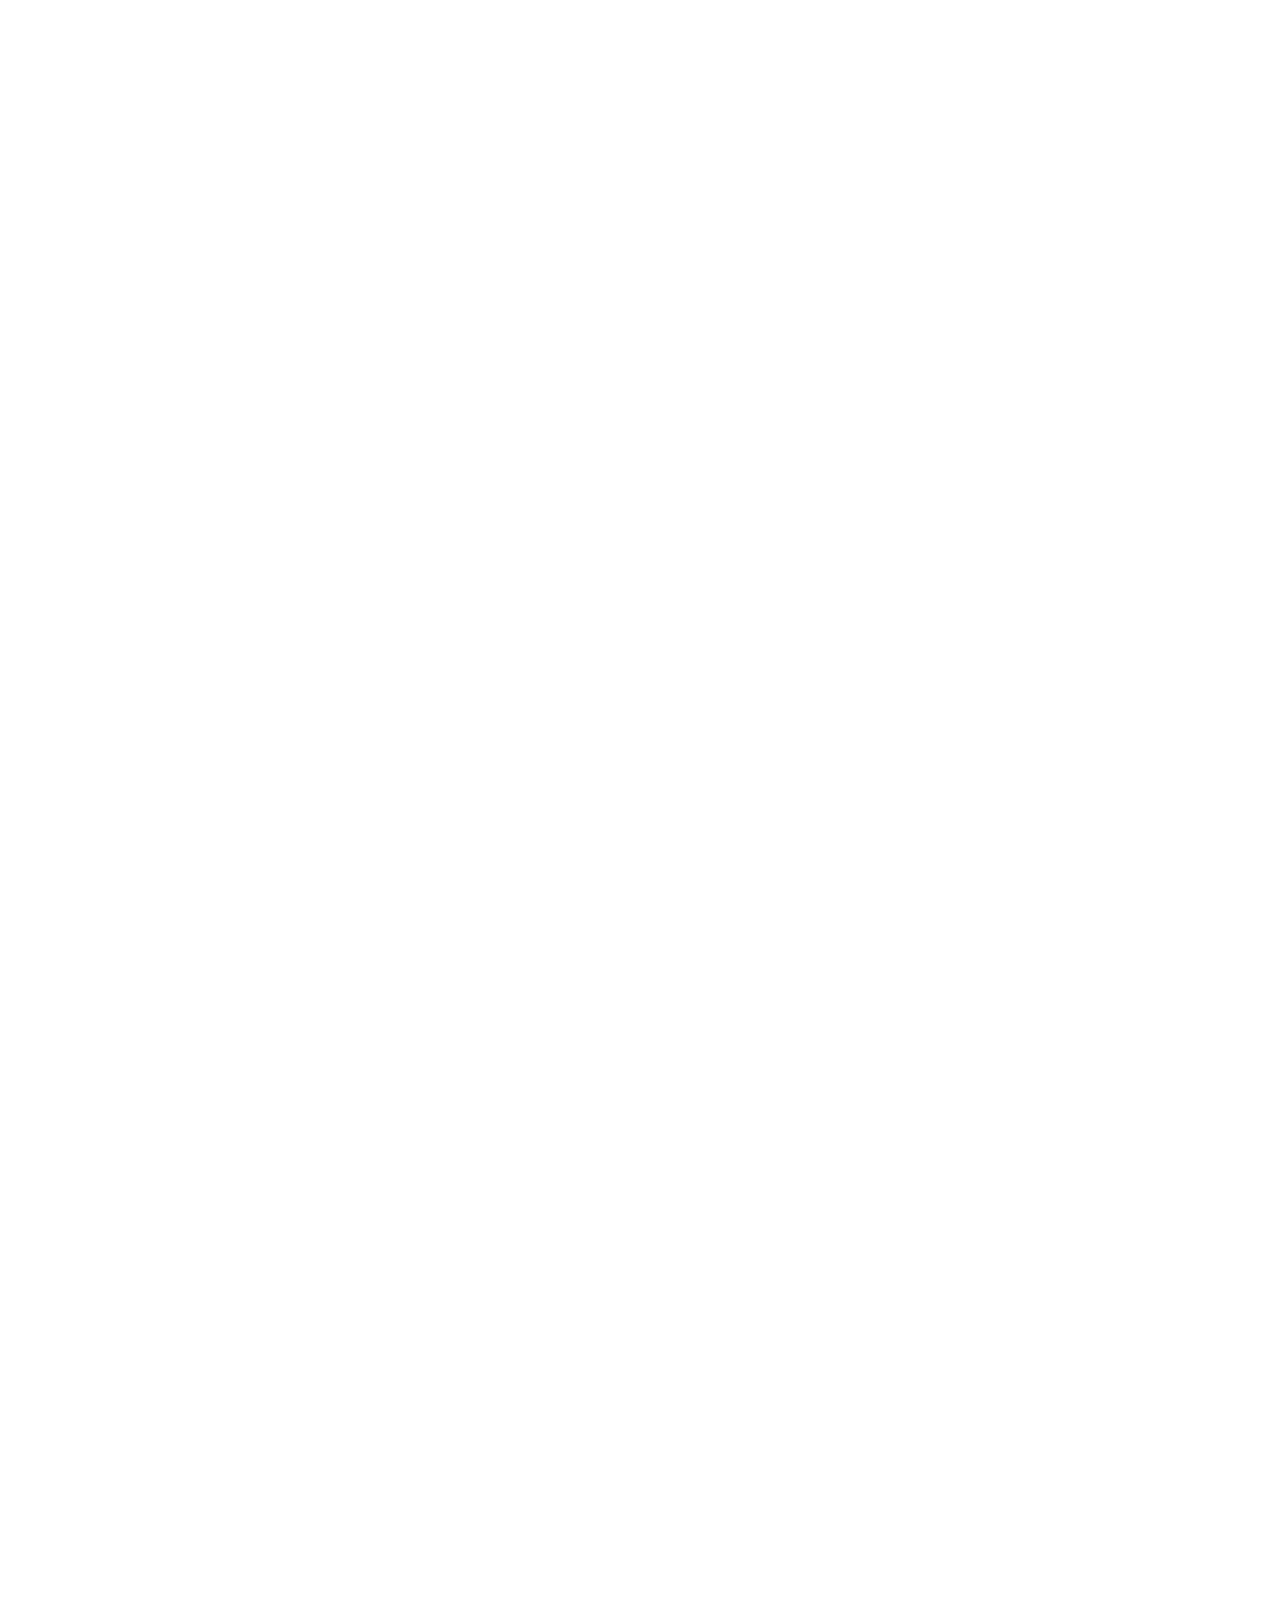
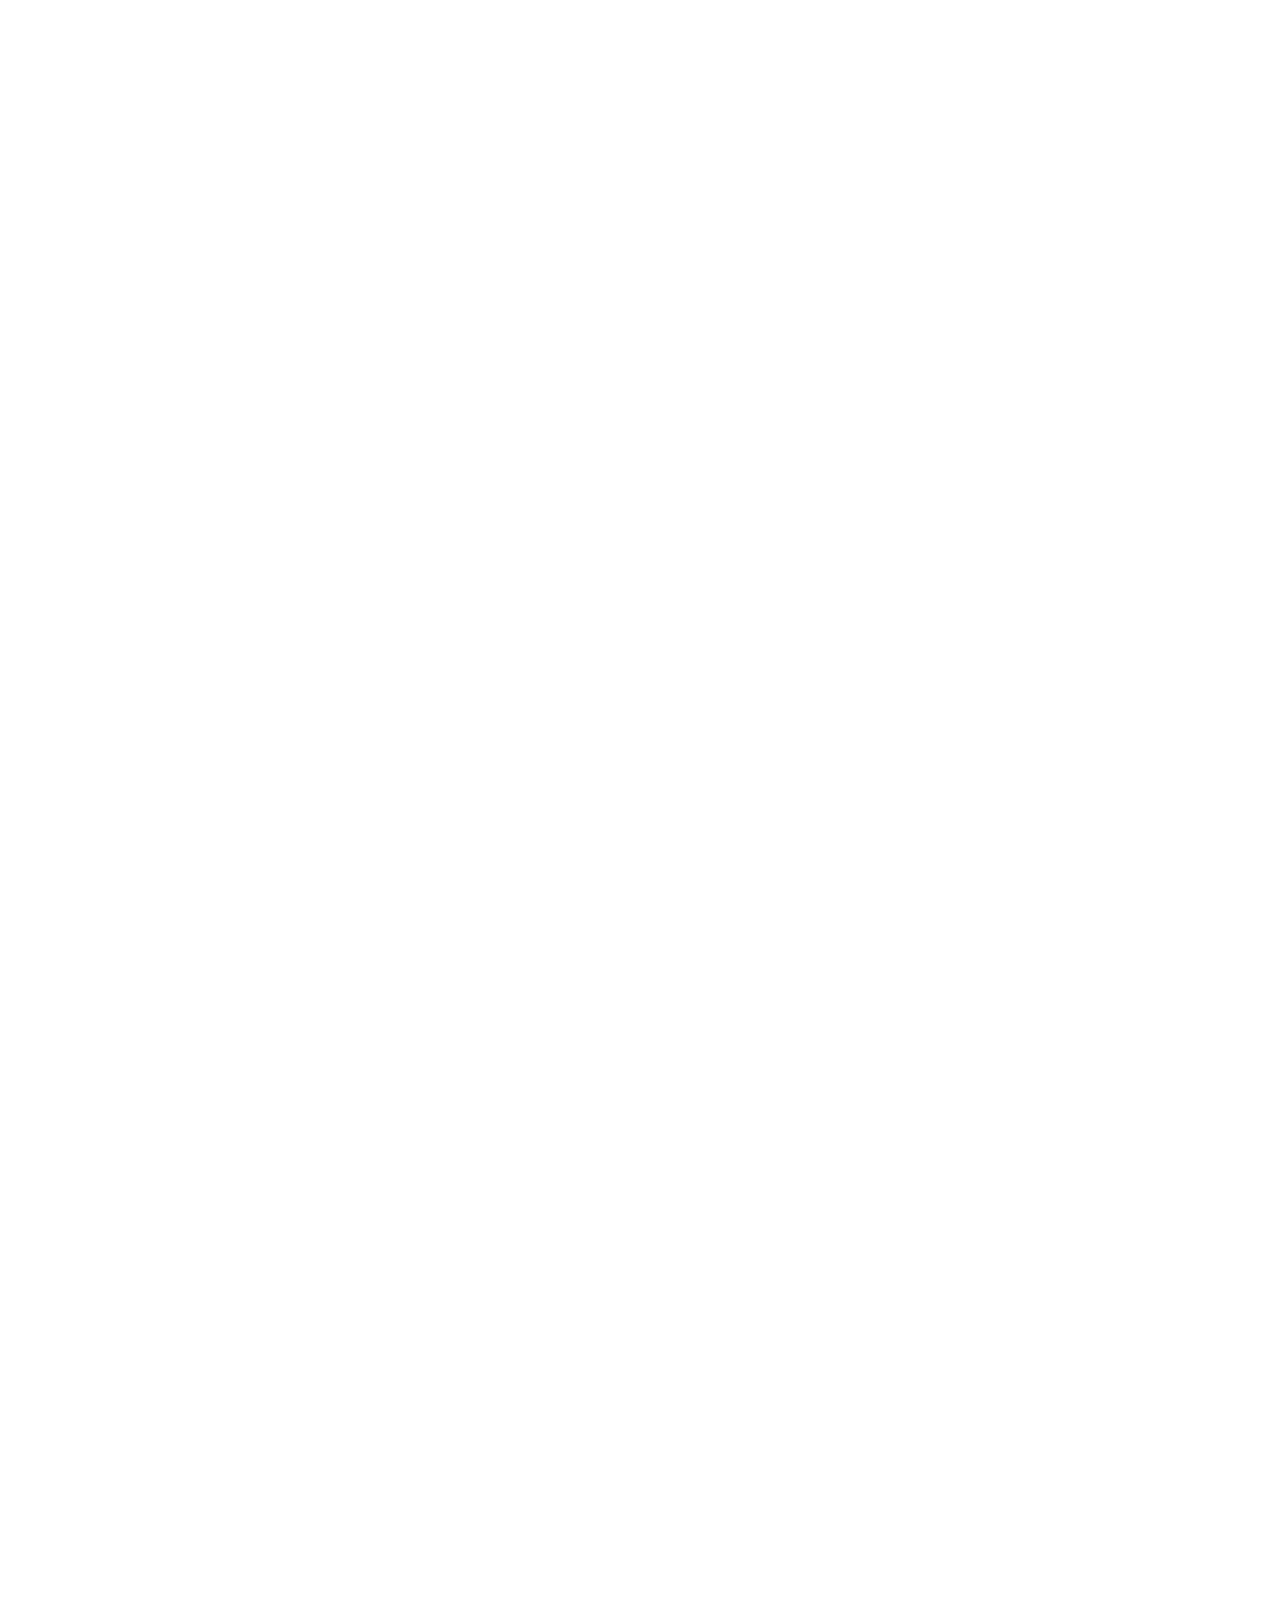
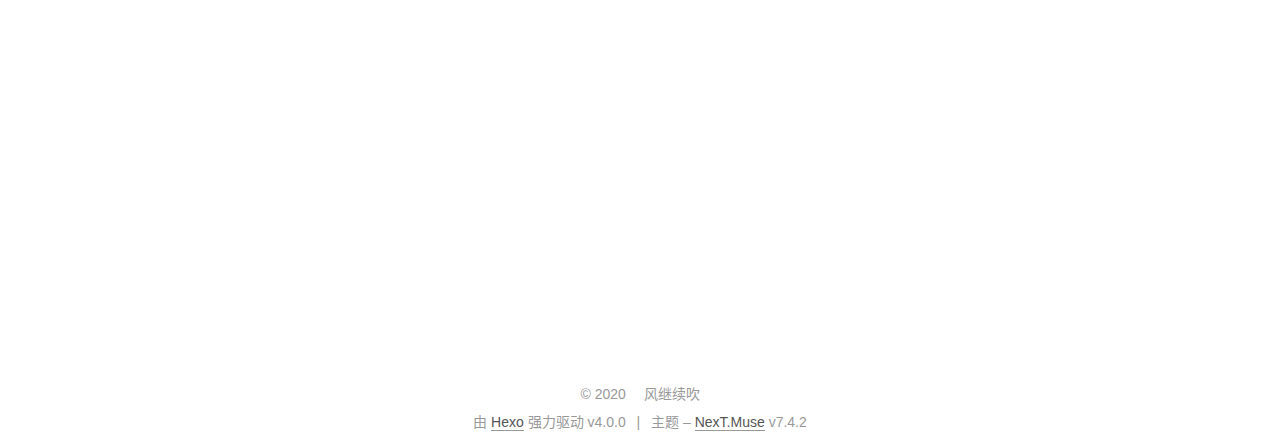
==== commit bfbc699f: "Site updated: 2020-01-08 11:01:01" ====
--- a/index.html
+++ b/index.html
@@ -208,6 +208,93 @@
   
   
   <article itemscope itemtype="http://schema.org/Article" class="post-block home" lang="zh-CN">
+    <link itemprop="mainEntityOfPage" href="git@github.com:theshy0927/theshy0927.github.io.git/20200108/redis%E5%B8%B8%E8%A7%81%E9%9D%A2%E8%AF%95%E9%A2%98/">
+
+    <span hidden itemprop="author" itemscope itemtype="http://schema.org/Person">
+      <meta itemprop="image" content="https://dss2.bdstatic.com/70cFvnSh_Q1YnxGkpoWK1HF6hhy/it/u=3524397071,2605131541&fm=26&gp=0.jpg">
+      <meta itemprop="name" content="风继续吹">
+      <meta itemprop="description" content="">
+    </span>
+
+    <span hidden itemprop="publisher" itemscope itemtype="http://schema.org/Organization">
+      <meta itemprop="name" content="风继续吹">
+    </span>
+      <header class="post-header">
+        <h1 class="post-title" itemprop="name headline">
+          
+            <a href="/20200108/redis%E5%B8%B8%E8%A7%81%E9%9D%A2%E8%AF%95%E9%A2%98/" class="post-title-link" itemprop="url">redis常见面试题</a>
+        </h1>
+
+        <div class="post-meta">
+            <span class="post-meta-item">
+              <span class="post-meta-item-icon">
+                <i class="fa fa-calendar-o"></i>
+              </span>
+              <span class="post-meta-item-text">发表于</span>
+              
+
+              <time title="创建时间：2020-01-08 11:00:12 / 修改时间：11:00:41" itemprop="dateCreated datePublished" datetime="2020-01-08T11:00:12+08:00">2020-01-08</time>
+            </span>
+
+          
+
+        </div>
+      </header>
+
+    
+    
+    
+    <div class="post-body" itemprop="articleBody">
+
+      
+          <h4 id="redis淘汰策略"><a href="#redis淘汰策略" class="headerlink" title="redis淘汰策略"></a>redis淘汰策略</h4><pre><code>lru: less recently used 最近最少使用
+
+- noeviction 不删除策略,当内存满了时申请空间直接抛出异常,
+- allkeys-lru 操作所用通用key,优先删除最近使用较少的
+- allkeys-random 操作所用通用key,随机删除部分
+- volatile-lru 仅操作设置了expire的key(过期时间),优先删除最近最少使用
+- volatile-random 随机删除部分设置了过期时间的key
+- volatile-ttl 限于设置了expire的key,优先删除剩余过期时间最短的
+
+==如果没有设置expire的key则后面三种会和noeviction一样==</code></pre><h4 id="redis持久化机制"><a href="#redis持久化机制" class="headerlink" title="redis持久化机制"></a>redis持久化机制</h4><p>redis提供了两种持久化策略,rdb与aof,所谓持久化就是把内存数据存在磁盘,保证发生故障或服务下线时数据不丢失。</p>
+<h5 id="持久化之rdb"><a href="#持久化之rdb" class="headerlink" title="持久化之rdb"></a>持久化之rdb</h5><p>RDB 是 Redis 默认的持久化方案。在指定的时间间隔内，执行指定次数的写操作，则会将内存中的数据写入到磁盘中。即在指定目录下生成一个dump.rdb文件。Redis 重启会通过加载dump.rdb文件恢复数据。</p>
+<h6 id="指定时间间隔和执行次数"><a href="#指定时间间隔和执行次数" class="headerlink" title="指定时间间隔和执行次数"></a>指定时间间隔和执行次数</h6><p>在redis.conf 中写入配置,redis默认使用如下配置</p>
+<figure class="highlight plain"><table><tr><td class="gutter"><pre><span class="line">1</span><br><span class="line">2</span><br><span class="line">3</span><br><span class="line">4</span><br><span class="line">5</span><br></pre></td><td class="code"><pre><span class="line"># save &lt;seconds&gt; &lt;changes&gt;</span><br><span class="line"># save &quot;&quot;</span><br><span class="line">save 900 1</span><br><span class="line">save 300 10</span><br><span class="line">save 60 10000</span><br></pre></td></tr></table></figure>
+<p>这里的配置的意思就算900秒执行一个写操作进行一次持久化,300秒10个写操作进行一次持久化,60秒10000个写操作进行一次持久化。可以根据自己的需要来修改这一配置,如果不需要rdb持久化则使用<code>save &quot;&quot;</code>。</p>
+<h6 id="dump-rdb"><a href="#dump-rdb" class="headerlink" title="dump.rdb"></a>dump.rdb</h6><p>默认是这么名字,这是持久化时写入的文件,也是通过该文件完成数据恢复</p>
+<h6 id="能够触发持久化rdb的操作"><a href="#能够触发持久化rdb的操作" class="headerlink" title="能够触发持久化rdb的操作"></a>能够触发持久化rdb的操作</h6><ol>
+<li>flushAll(清空后rdb执行,重新启动时也读不到任何数据)</li>
+<li>shutdown数据库</li>
+<li>写入或者删除数据达到要求</li>
+<li>save命令:阻塞当前redis服务器,直到RDB过程完成为止,如果redis数据较多,可能造成redis进程的长时间阻塞。bgsave: redis执行fork创建子进程,RDB持久化过程由这个子进程负责,完成之后结束。</li>
+</ol>
+<h6 id="恢复数据"><a href="#恢复数据" class="headerlink" title="恢复数据"></a>恢复数据</h6><p>服务重新启动时…,自动载入dump.rdb</p>
+<h6 id="优缺点"><a href="#优缺点" class="headerlink" title="优缺点"></a>优缺点</h6><p>优点: 速度比较快,而且支持异步,不会影响主线程的redis的执行</p>
+<p>缺点: 如果在执行rdb操作时,redis宕机会导致这些数据无法恢复</p>
+<h5 id="持久化之AOF（Append-of-file）"><a href="#持久化之AOF（Append-of-file）" class="headerlink" title="持久化之AOF（Append of file）"></a>持久化之AOF（Append of file）</h5><p>AOF ：Redis 默认不开启。它的出现是为了弥补RDB的不足（数据的不一致性），所以它采用日志的形式来记录每个写操作，并追加到文件中。Redis 重启的会根据日志文件的内容将写指令从前到后执行一次以完成数据的恢复工作。</p>
+<p>简单来说AOF的工作就是: 记录每一次更改操作,数据恢复时逐一执行。</p>
+<p>这样一来优点缺点也就明显了</p>
+<h5 id="优缺点-1"><a href="#优缺点-1" class="headerlink" title="优缺点"></a>优缺点</h5><p>优点: 保证了一致性和完整性<br>缺点: 存在一些多余操作（同一个数据操作了几遍,最后还被删除了…是不是很难受）,而且数据恢复周期肯定比rdb久,且文件可能会很大</p>
+<p><img src="https://note.youdao.com/yws/public/resource/81aa2150e4a711be90151d8c5645cc24/xmlnote/74D579D14B004CBA924BE98D86CCF781/2748" alt="redis启动流程"></p>
+
+      
+    </div>
+
+    
+    
+    
+      <footer class="post-footer">
+        <div class="post-eof"></div>
+      </footer>
+  </article>
+  
+  
+  
+
+        
+  
+  
+  <article itemscope itemtype="http://schema.org/Article" class="post-block home" lang="zh-CN">
     <link itemprop="mainEntityOfPage" href="git@github.com:theshy0927/theshy0927.github.io.git/20191116/%E6%B5%8B%E8%AF%95%E4%B8%80%E4%B8%8B-1/">
 
     <span hidden itemprop="author" itemscope itemtype="http://schema.org/Person">
@@ -635,7 +722,7 @@
       <div class="site-state-item site-state-posts">
           <a href="/archives/">
         
-          <span class="site-state-item-count">5</span>
+          <span class="site-state-item-count">6</span>
           <span class="site-state-item-name">日志</span>
         </a>
       </div>
@@ -661,7 +748,7 @@
 <div class="copyright">
   
   &copy; 
-  <span itemprop="copyrightYear">2019</span>
+  <span itemprop="copyrightYear">2020</span>
   <span class="with-love">
     <i class="fa fa-user"></i>
   </span>
--- a/css/main.css
+++ b/css/main.css
@@ -1146,7 +1146,7 @@
 }
 .links-of-author a::before,
 .links-of-author span.exturl::before {
-  background: #8630ff;
+  background: #2da4e2;
   border-radius: 50%;
   content: ' ';
   display: inline-block;
